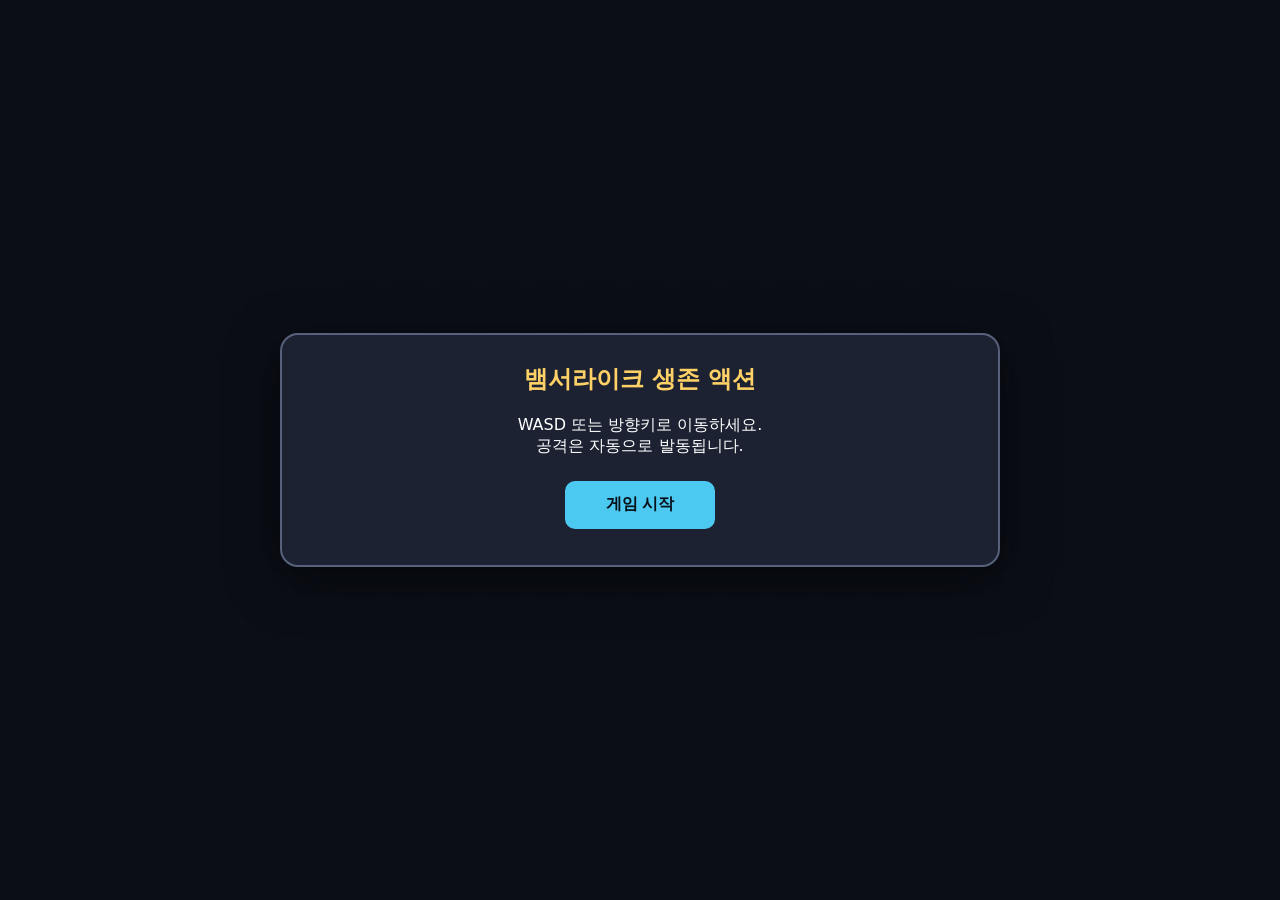
==== index.html @ d4c348c5 "new" ====
<!doctype html>
<html lang="ko">
<head>
  <meta charset="UTF-8">
  <meta name="viewport" content="width=device-width,initial-scale=1,maximum-scale=1,user-scalable=no">
  <title>뱀서라이크 생존 액션</title>
  <style>
    * { box-sizing: border-box; }
    html, body {
      margin: 0;
      overflow: hidden;
      background: #10131c;
      color: white;
      font-family: system-ui, sans-serif;
      touch-action: none;
    }
    #game {
      display: block;
      width: 100vw;
      height: 100vh;
      image-rendering: pixelated;
    }
    .screen {
      position: fixed;
      inset: 0;
      display: grid;
      place-items: center;
      background: rgba(10, 12, 20, .84);
      z-index: 5;
    }
    .panel {
      width: min(92vw, 720px);
      padding: 28px;
      border: 2px solid #58617b;
      border-radius: 18px;
      background: #1c2232;
      text-align: center;
      box-shadow: 0 12px 50px #0008;
    }
    h1 { color: #ffd166; margin-top: 0; }
    button {
      min-width: 150px;
      min-height: 48px;
      margin: 8px;
      border: 0;
      border-radius: 10px;
      background: #4cc9f0;
      color: #071018;
      font-size: 16px;
      font-weight: 700;
      cursor: pointer;
    }
    .cards {
      display: flex;
      gap: 12px;
      justify-content: center;
      flex-wrap: wrap;
    }
    .card {
      flex: 1 1 160px;
      min-height: 130px;
      padding: 16px;
      border: 2px solid #66708d;
      border-radius: 12px;
      background: #293149;
      color: white;
      cursor: pointer;
    }
    .card:hover { border-color: #ffd166; }
    #hud {
      position: fixed;
      inset: 0 0 auto;
      z-index: 2;
      padding: 12px;
      pointer-events: none;
      text-shadow: 1px 2px #000;
    }
    .bar {
      height: 16px;
      max-width: 420px;
      margin: 4px 0;
      overflow: hidden;
      border: 2px solid #111;
      border-radius: 8px;
      background: #33394b;
    }
    .fill { height: 100%; transition: width .1s; }
    #hpFill { background: #ef476f; }
    #xpFill { background: #06d6a0; }
    #pause {
      position: fixed;
      top: 12px;
      right: 12px;
      z-index: 3;
      min-width: 48px;
      width: 48px;
      height: 44px;
      padding: 0;
      pointer-events: auto;
    }
    #joystick {
      position: fixed;
      left: 24px;
      bottom: 24px;
      z-index: 3;
      width: 120px;
      height: 120px;
      border: 2px solid #ffffff55;
      border-radius: 50%;
      background: #ffffff18;
      pointer-events: auto;
    }
    #stick {
      position: absolute;
      left: 35px;
      top: 35px;
      width: 46px;
      height: 46px;
      border-radius: 50%;
      background: #ffffff66;
    }
    .hidden { display: none !important; }
    @media (min-width: 800px) {
      #joystick { display: none; }
    }
  </style>
</head>
<body>
  <canvas id="game"></canvas>

  <div id="hud" class="hidden">
    <div>생존 시간: <b id="time">00:00</b>　레벨: <b id="level">1</b>　처치: <b id="kills">0</b></div>
    <div class="bar"><div id="hpFill" class="fill"></div></div>
    <div class="bar"><div id="xpFill" class="fill"></div></div>
  </div>

  <button id="pause" class="hidden">Ⅱ</button>

  <div id="joystick" class="hidden"><div id="stick"></div></div>

  <section id="menu" class="screen">
    <div class="panel">
      <h1>뱀서라이크 생존 액션</h1>
      <p>WASD 또는 방향키로 이동하세요.<br>공격은 자동으로 발동됩니다.</p>
      <button id="start">게임 시작</button>
    </div>
  </section>

  <section id="levelup" class="screen hidden">
    <div class="panel">
      <h1>레벨 업!</h1>
      <div id="choices" class="cards"></div>
    </div>
  </section>

  <section id="pauseScreen" class="screen hidden">
    <div class="panel">
      <h1>일시정지</h1>
      <button id="resume">계속하기</button>
      <button id="restart">다시 시작</button>
    </div>
  </section>

  <section id="result" class="screen hidden">
    <div class="panel">
      <h1 id="resultTitle">게임 오버</h1>
      <p id="resultText"></p>
      <button id="again">다시 하기</button>
    </div>
  </section>

<script>
const canvas = document.querySelector("#game");
const ctx = canvas.getContext("2d");
const image = new Image();
image.src = "1.png";

let W = 0, H = 0, dpr = 1;
let atlas = null;
let last = 0;
let state = "menu";
let spawnTimer = 0;
let attackTimer = 0;
let bossTimers = new Set();

const keys = new Set();
const enemies = [];
const projectiles = [];
const gems = [];
const effects = [];

const player = {
  x: 0, y: 0, radius: 18,
  hp: 100, maxHp: 100,
  speed: 180, damage: 10,
  attackSpeed: 0.9, pickup: 70,
  level: 1, xp: 0, nextXp: 37,
  invincible: 0
};

const stats = {
  time: 0, kills: 0, bossKills: 0, score: 0
};

const spriteRects = {
  zombie: [86, 48, 136, 132],
  boar: [301, 64, 104, 114],
  skeleton: [496, 48, 96, 128],
  orc: [697, 48, 116, 128],
  minotaur: [188, 298, 132, 116],
  necromancer: [423, 287, 108, 118],
  imugi: [598, 276, 112, 138]
};

const enemyTypes = {
  zombie: { hp: 28, speed: 48, radius: 19, xp: 2, damage: 8 },
  boar: { hp: 45, speed: 82, radius: 20, xp: 3, damage: 12, minTime: 180 },
  skeleton: { hp: 55, speed: 38, radius: 17, xp: 4, damage: 10, minTime: 240 },
  orc: { hp: 100, speed: 34, radius: 25, xp: 8, damage: 18, minTime: 420 },
  minotaur: { hp: 800, speed: 42, radius: 38, xp: 40, damage: 25, boss: true },
  necromancer: { hp: 1800, speed: 28, radius: 42, xp: 80, damage: 30, boss: true },
  imugi: { hp: 3500, speed: 24, radius: 48, xp: 150, damage: 40, boss: true }
};

function resize() {
  dpr = Math.min(devicePixelRatio || 1, 2);
  W = innerWidth;
  H = innerHeight;
  canvas.width = W * dpr;
  canvas.height = H * dpr;
  canvas.style.width = W + "px";
  canvas.style.height = H + "px";
  ctx.setTransform(dpr, 0, 0, dpr, 0, 0);
  if (!player.x) {
    player.x = W / 2;
    player.y = H / 2;
  }
}
addEventListener("resize", resize);
resize();

image.onload = () => {
  atlas = document.createElement("canvas");
  atlas.width = image.naturalWidth;
  atlas.height = image.naturalHeight;
  const a = atlas.getContext("2d");
  a.drawImage(image, 0, 0);
  const pixels = a.getImageData(0, 0, atlas.width, atlas.height);
  for (let i = 0; i < pixels.data.length; i += 4) {
    if (pixels.data[i] > 242 && pixels.data[i + 1] > 242 && pixels.data[i + 2] > 242) {
      pixels.data[i + 3] = 0;
    }
  }
  a.putImageData(pixels, 0, 0);
};

function resetGame() {
  enemies.length = 0;
  projectiles.length = 0;
  gems.length = 0;
  effects.length = 0;
  bossTimers.clear();

  Object.assign(player, {
    x: W / 2, y: H / 2, hp: 100, maxHp: 100,
    speed: 180, damage: 10, attackSpeed: .9,
    pickup: 70, level: 1, xp: 0, nextXp: 37, invincible: 0
  });
  Object.assign(stats, { time: 0, kills: 0, bossKills: 0, score: 0 });
  spawnTimer = 0;
  attackTimer = 0;
}

function startGame() {
  resetGame();
  state = "playing";
  menu.classList.add("hidden");
  result.classList.add("hidden");
  pauseScreen.classList.add("hidden");
  hud.classList.remove("hidden");
  pause.classList.remove("hidden");
  joystick.classList.remove("hidden");
}

function togglePause() {
  if (state === "playing") {
    state = "paused";
    pauseScreen.classList.remove("hidden");
  } else if (state === "paused") {
    state = "playing";
    pauseScreen.classList.add("hidden");
  }
}

function spawnEnemy(type = randomEnemyType()) {
  if (enemies.length >= 250) return;

  const angle = Math.random() * Math.PI * 2;
  const distance = Math.max(W, H) * .65 + 100;
  const data = enemyTypes[type];

  enemies.push({
    type,
    x: player.x + Math.cos(angle) * distance,
    y: player.y + Math.sin(angle) * distance,
    hp: data.hp * Math.pow(1.08, Math.floor(stats.time / 60)),
    maxHp: data.hp * Math.pow(1.08, Math.floor(stats.time / 60)),
    radius: data.radius,
    speed: data.speed * (1 + Math.min(.4, Math.floor(stats.time / 120) * .05)),
    hitTimer: 0,
    boss: data.boss || false
  });
}

function randomEnemyType() {
  const t = stats.time;
  const choices = ["zombie"];
  if (t >= 180) choices.push("boar");
  if (t >= 240) choices.push("skeleton");
  if (t >= 420) choices.push("orc");
  return choices[Math.floor(Math.random() * choices.length)];
}

function spawnBoss(type) {
  if (bossTimers.has(type)) return;
  bossTimers.add(type);
  spawnEnemy(type);
  effects.push({ x: W / 2, y: H / 2, text: `${type} 등장!`, life: 3, max: 3 });
}

function nearestEnemy() {
  let best = null;
  let distance = Infinity;
  for (const e of enemies) {
    const d = Math.hypot(e.x - player.x, e.y - player.y);
    if (d < distance) {
      distance = d;
      best = e;
    }
  }
  return best;
}

function shoot() {
  const target = nearestEnemy();
  if (!target) return;

  const dx = target.x - player.x;
  const dy = target.y - player.y;
  const length = Math.hypot(dx, dy) || 1;

  projectiles.push({
    x: player.x, y: player.y,
    vx: dx / length * 500,
    vy: dy / length * 500,
    radius: 7, damage: player.damage,
    life: .9, pierce: 1
  });
}

function gainXp(value) {
  player.xp += value;
  stats.score += value * 10;

  while (player.xp >= player.nextXp) {
    player.xp -= player.nextXp;
    player.level++;
    player.nextXp = Math.floor(20 + player.level * 15 + Math.pow(player.level, 1.4) * 2);
    showLevelUp();
  }
}

function showLevelUp() {
  if (state === "levelup") return;
  state = "levelup";
  levelup.classList.remove("hidden");

  const upgrades = [
    ["공격력 강화", "공격력 +25%", () => player.damage *= 1.25],
    ["신속", "이동 속도 +15%", () => player.speed *= 1.15],
    ["공격 속도", "공격 주기 -15%", () => player.attackSpeed *= .85],
    ["최대 체력", "최대 체력 +20 및 회복", () => {
      player.maxHp += 20;
      player.hp = player.maxHp;
    }],
    ["자석", "경험치 획득 범위 +40px", () => player.pickup += 40]
  ];

  const selected = [...upgrades].sort(() => Math.random() - .5).slice(0, 3);
  choices.innerHTML = "";

  selected.forEach(([name, description, apply], index) => {
    const card = document.createElement("button");
    card.className = "card";
    card.innerHTML = `<b>${index + 1}. ${name}</b><br><small>${description}</small>`;
    card.onclick = () => {
      apply();
      levelup.classList.add("hidden");
      state = "playing";
    };
    choices.appendChild(card);
  });
}

function update(dt) {
  stats.time += dt;
  player.invincible = Math.max(0, player.invincible - dt);

  const direction = getMovement();
  player.x += direction.x * player.speed * dt;
  player.y += direction.y * player.speed * dt;
  player.x = Math.max(player.radius, Math.min(W - player.radius, player.x));
  player.y = Math.max(player.radius, Math.min(H - player.radius, player.y));

  const interval =
    stats.time < 120 ? 2 :
    stats.time < 300 ? 1.2 :
    stats.time < 600 ? .8 : .5;

  spawnTimer -= dt;
  if (spawnTimer <= 0) {
    spawnEnemy();
    spawnTimer = interval;
  }

  if (stats.time >= 300) spawnBoss("minotaur");
  if (stats.time >= 600) spawnBoss("necromancer");
  if (stats.time >= 900) spawnBoss("imugi");

  attackTimer -= dt;
  if (attackTimer <= 0) {
    shoot();
    attackTimer = player.attackSpeed;
  }

  for (const e of enemies) {
    const dx = player.x - e.x;
    const dy = player.y - e.y;
    const distance = Math.hypot(dx, dy) || 1;
    e.x += dx / distance * e.speed * dt;
    e.y += dy / distance * e.speed * dt;

    if (distance < e.radius + player.radius && player.invincible <= 0) {
      player.hp -= enemyTypes[e.type].damage;
      player.invincible = .7;
      if (player.hp <= 0) endGame(false);
    }
  }

  for (const p of projectiles) {
    p.x += p.vx * dt;
    p.y += p.vy * dt;
    p.life -= dt;

    for (const e of enemies) {
      if (e.hp <= 0) continue;
      if (Math.hypot(p.x - e.x, p.y - e.y) < p.radius + e.radius) {
        e.hp -= p.damage;
        p.pierce--;
        effects.push({ x: e.x, y: e.y, text: Math.round(p.damage), life: .5, max: .5 });
        if (p.pierce < 0) p.life = 0;
        break;
      }
    }
  }

  for (const g of gems) {
    const dx = player.x - g.x;
    const dy = player.y - g.y;
    const distance = Math.hypot(dx, dy) || 1;

    if (distance < player.pickup) {
      g.x += dx / distance * 260 * dt;
      g.y += dy / distance * 260 * dt;
    }
    if (distance < 24) {
      g.collected = true;
      gainXp(g.value);
    }
  }

  for (const e of enemies) {
    if (e.hp <= 0 && !e.dead) {
      e.dead = true;
      stats.kills++;
      if (e.boss) {
        stats.bossKills++;
        if (e.type === "imugi") endGame(true);
      }
      gems.push({ x: e.x, y: e.y, value: enemyTypes[e.type].xp });
    }
  }

  for (const e of enemies) e.hitTimer -= dt;
  for (const p of projectiles) p.life -= 0;
  for (const f of effects) f.life -= dt;

  cleanup();
  updateHud();
}

function cleanup() {
  for (let i = enemies.length - 1; i >= 0; i--) {
    if (enemies[i].dead) enemies.splice(i, 1);
  }
  for (let i = projectiles.length - 1; i >= 0; i--) {
    if (projectiles[i].life <= 0) projectiles.splice(i, 1);
  }
  for (let i = gems.length - 1; i >= 0; i--) {
    if (gems[i].collected) gems.splice(i, 1);
  }
  for (let i = effects.length - 1; i >= 0; i--) {
    if (effects[i].life <= 0) effects.splice(i, 1);
  }
}

function getMovement() {
  let x = 0, y = 0;
  if (keys.has("KeyA") || keys.has("ArrowLeft")) x--;
  if (keys.has("KeyD") || keys.has("ArrowRight")) x++;
  if (keys.has("KeyW") || keys.has("ArrowUp")) y--;
  if (keys.has("KeyS") || keys.has("ArrowDown")) y++;

  x += joystickVector.x;
  y += joystickVector.y;

  const length = Math.hypot(x, y) || 1;
  return { x: x / Math.max(1, length), y: y / Math.max(1, length) };
}

function drawSprite(type, x, y, size) {
  if (!atlas) {
    ctx.fillStyle = "#8ac926";
    ctx.fillRect(x - size / 2, y - size / 2, size, size);
    return;
  }
  const [sx, sy, sw, sh] = spriteRects[type];
  ctx.drawImage(atlas, sx, sy, sw, sh, x - size / 2, y - size / 2, size, size);
}

function render() {
  ctx.fillStyle = "#171b29";
  ctx.fillRect(0, 0, W, H);

  ctx.strokeStyle = "#242b3e";
  ctx.lineWidth = 1;
  for (let x = 0; x < W; x += 48) {
    ctx.beginPath();
    ctx.moveTo(x, 0);
    ctx.lineTo(x, H);
    ctx.stroke();
  }
  for (let y = 0; y < H; y += 48) {
    ctx.beginPath();
    ctx.moveTo(0, y);
    ctx.lineTo(W, y);
    ctx.stroke();
  }

  for (const g of gems) {
    ctx.fillStyle = "#06d6a0";
    ctx.beginPath();
    ctx.moveTo(g.x, g.y - 7);
    ctx.lineTo(g.x + 7, g.y);
    ctx.lineTo(g.x, g.y + 7);
    ctx.lineTo(g.x - 7, g.y);
    ctx.closePath();
    ctx.fill();
  }

  for (const p of projectiles) {
    ctx.fillStyle = "#ffd166";
    ctx.beginPath();
    ctx.arc(p.x, p.y, p.radius, 0, Math.PI * 2);
    ctx.fill();
  }

  for (const e of enemies) {
    drawSprite(e.type, e.x, e.y, e.radius * 2.5);
    if (e.boss || e.hp < e.maxHp) {
      ctx.fillStyle = "#000";
      ctx.fillRect(e.x - 28, e.y - e.radius - 10, 56, 5);
      ctx.fillStyle = "#ef476f";
      ctx.fillRect(e.x - 28, e.y - e.radius - 10, 56 * Math.max(0, e.hp / e.maxHp), 5);
    }
  }

  ctx.fillStyle = player.invincible > 0 ? "#ffffff" : "#4cc9f0";
  ctx.beginPath();
  ctx.arc(player.x, player.y, player.radius, 0, Math.PI * 2);
  ctx.fill();

  ctx.fillStyle = "#fff";
  ctx.font = "bold 14px sans-serif";
  for (const f of effects) {
    ctx.globalAlpha = f.life / f.max;
    ctx.fillText(f.text, f.x, f.y - (1 - f.life / f.max) * 25);
  }
  ctx.globalAlpha = 1;
}

function updateHud() {
  const minutes = Math.floor(stats.time / 60).toString().padStart(2, "0");
  const seconds = Math.floor(stats.time % 60).toString().padStart(2, "0");
  time.textContent = `${minutes}:${seconds}`;
  level.textContent = player.level;
  kills.textContent = stats.kills;
  hpFill.style.width = `${Math.max(0, player.hp / player.maxHp * 100)}%`;
  xpFill.style.width = `${player.xp / player.nextXp * 100}%`;
}

function endGame(won) {
  if (state === "gameover" || state === "victory") return;
  state = won ? "victory" : "gameover";
  hud.classList.add("hidden");
  pause.classList.add("hidden");
  joystick.classList.add("hidden");
  result.classList.remove("hidden");
  resultTitle.textContent = won ? "승리!" : "게임 오버";
  resultText.innerHTML =
    `생존 시간: ${Math.floor(stats.time)}초<br>` +
    `처치 수: ${stats.kills}<br>` +
    `보스 처치: ${stats.bossKills}<br>` +
    `레벨: ${player.level}<br>` +
    `점수: ${stats.score}`;
}

function loop(now) {
  const dt = Math.min((now - last) / 1000 || 0, .05);
  last = now;
  if (state === "playing") update(dt);
  render();
  requestAnimationFrame(loop);
}

const joystickVector = { x: 0, y: 0 };
let joystickId = null;

function moveJoystick(touch) {
  const rect = joystick.getBoundingClientRect();
  const cx = rect.left + rect.width / 2;
  const cy = rect.top + rect.height / 2;
  let x = touch.clientX - cx;
  let y = touch.clientY - cy;
  const distance = Math.hypot(x, y);
  const max = 45;
  if (distance > max) {
    x = x / distance * max;
    y = y / distance * max;
  }
  joystickVector.x = x / max;
  joystickVector.y = y / max;
  stick.style.transform = `translate(${x}px, ${y}px)`;
}

joystick.addEventListener("touchstart", e => {
  e.preventDefault();
  if (joystickId === null) {
    joystickId = e.changedTouches[0].identifier;
    moveJoystick(e.changedTouches[0]);
  }
}, { passive: false });

joystick.addEventListener("touchmove", e => {
  e.preventDefault();
  for (const touch of e.changedTouches) {
    if (touch.identifier === joystickId) moveJoystick(touch);
  }
}, { passive: false });

joystick.addEventListener("touchend", e => {
  e.preventDefault();
  for (const touch of e.changedTouches) {
    if (touch.identifier === joystickId) {
      joystickId = null;
      joystickVector.x = joystickVector.y = 0;
      stick.style.transform = "";
    }
  }
}, { passive: false });

addEventListener("keydown", e => {
  keys.add(e.code);
  if (e.code === "Escape") togglePause();
  if (state === "levelup" && ["Digit1", "Digit2", "Digit3"].includes(e.code)) {
    document.querySelectorAll(".card")[Number(e.code.at(-1)) - 1]?.click();
  }
});
addEventListener("keyup", e => keys.delete(e.code));

start.onclick = startGame;
again.onclick = startGame;
pause.onclick = togglePause;
resume.onclick = togglePause;
restart.onclick = startGame;

requestAnimationFrame(loop);
</script>
</body>
</html>
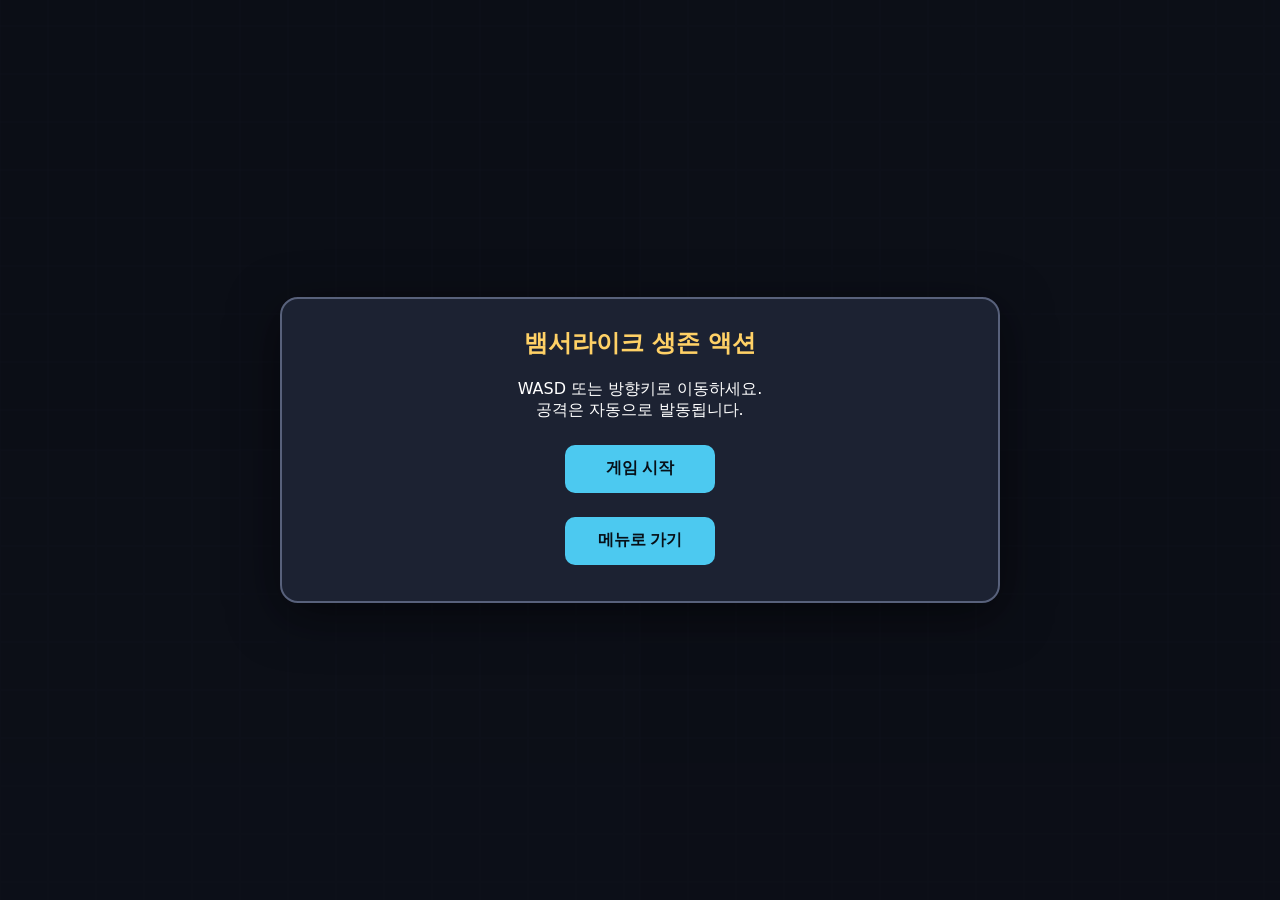
==== commit 48fece92: "new" ====
--- a/index.html
+++ b/index.html
@@ -67,6 +67,52 @@
       cursor: pointer;
     }
     .card:hover { border-color: #ffd166; }
+    .card.level-up-1 { border: 3px solid #35d07f; }
+    .card.level-up-2 { border: 3px solid #3d9bff; }
+    .card.level-up-3 { border: 3px solid #b56cff; }
+    .card.level-up-1:hover { border-color: #35d07f; box-shadow: 0 0 14px #35d07f88; }
+    .card.level-up-2:hover { border-color: #3d9bff; box-shadow: 0 0 14px #3d9bff88; }
+    .card.level-up-3:hover { border-color: #b56cff; box-shadow: 0 0 14px #b56cff88; }
+    .menu-actions { display: flex; flex-direction: column; align-items: center; gap: 8px; }
+    .corridor-screen { display: block; padding: 0; background: #0b0d15; overflow: hidden; }
+    .corridor-header { position: fixed; top: 18px; left: 24px; z-index: 2; text-shadow: 2px 2px #000; }
+    .corridor-header h1 { margin: 0; }
+    .corridor-viewport { width: 100vw; height: 100vh; overflow-x: auto; overflow-y: hidden; }
+    .corridor { position: relative; display: flex; align-items: stretch; gap: 72px; width: 1940px; min-width: 1940px; height: 100%; padding: 118px 36px 72px; background: #151925; }
+    .corridor::before { content: ""; position: absolute; inset: 118px 0 72px; background: repeating-linear-gradient(90deg, transparent 0 118px, #242a3a 119px 121px), linear-gradient(#252b3b 0 8px, transparent 8px calc(100% - 8px), #080a10 calc(100% - 8px)); opacity: .85; pointer-events: none; }
+    .corridor-floor { position: absolute; left: 0; right: 0; bottom: 72px; height: 23%; background: repeating-linear-gradient(90deg, #1c2231 0 116px, #293146 118px 120px); border-top: 3px solid #3e4962; border-bottom: 4px solid #080a10; pointer-events: none; }
+    .corridor-item, .corridor-door, .corridor-return { position: relative; z-index: 1; flex: 0 0 210px; align-self: flex-end; height: 420px; }
+    .corridor-item { display: flex; align-items: center; justify-content: center; height: 420px; border: 2px solid #3a4358; background: linear-gradient(90deg, #111522, #20283a 50%, #10131e); color: #7d879c; }
+    .elevator { width: 150px; height: 300px; border: 5px solid #505a70; background: repeating-linear-gradient(90deg, #171c29 0 14px, #252d40 15px 18px); box-shadow: inset 0 0 25px #000; text-align: center; }
+    .elevator span { display: block; margin-top: 18px; font-size: 13px; color: #aab3c5; }
+    .elevator small { display: block; margin-top: 210px; color: #667087; }
+    .corridor-door { padding: 0; border: 8px solid #536079; border-bottom: 14px solid #39445b; background: #171d2c; color: white; text-align: center; box-shadow: inset 0 0 0 4px #121622, 0 14px 0 #0b0d14; cursor: pointer; }
+    .corridor-door:hover { border-color: #ffd166; transform: translateY(-4px); }
+    .corridor-door strong { display: block; margin-top: 150px; font-size: 24px; color: #ffd166; }
+    .corridor-door small { display: block; margin: 12px 10px; color: #b9c3d9; }
+    .corridor-return { display: flex; align-items: center; justify-content: center; height: 180px; margin-bottom: 115px; }
+    .corridor-return button { background: #ef476f; color: white; }
+    .corridor-info { position: fixed; left: 50%; bottom: 20px; z-index: 3; width: min(88vw, 620px); transform: translateX(-50%); padding: 12px 18px; border: 1px solid #66708d; border-radius: 10px; background: #111625ee; text-align: center; pointer-events: none; }
+    .corridor-info h2 { margin: 0 0 4px; color: #4cc9f0; }
+    .corridor-info p { margin: 4px 0; color: #dce2f2; }
+    .room-screen { display: block; padding: 0; background: #555a5d; overflow: auto; }
+    .room-panel { width: min(94vw, 760px); min-height: 100vh; margin: 0 auto; padding: 28px 18px 86px; text-align: center; }
+    .room-panel h1 { margin: 0 0 20px; color: #fff; text-shadow: 2px 2px #303336; }
+    .room-grid { display: grid; grid-template-columns: repeat(4, minmax(90px, 1fr)); gap: 8px; }
+    .room-card { min-height: 150px; padding: 8px 6px; border: 2px solid #9d7537; border-radius: 2px; background: #858585; color: #fff; box-shadow: inset 0 0 0 1px #c5c5c5; }
+    .room-card-icon { display: grid; place-items: center; width: 52px; height: 52px; margin: 2px auto 7px; border: 2px solid #3a3d40; background: #202b31; color: #ffd166; font-size: 27px; }
+    .room-card h3 { margin: 0 0 5px; font-size: 14px; color: #fff; text-shadow: 1px 1px #333; }
+    .room-card p { min-height: 34px; margin: 0; color: #f1f1f1; font-size: 10px; line-height: 1.3; }
+    .room-bars { display: flex; justify-content: center; gap: 2px; margin-top: 8px; }
+    .room-bars i { display: block; width: 8px; height: 7px; border: 1px solid #282828; background: #4b2e1e; }
+    .room-bars i.active { background: #e4a642; }
+    #backToCorridor { background: #303a51; color: #fff; }
+    @media (max-width: 800px) {
+      .corridor { gap: 36px; width: 1500px; min-width: 1500px; padding-left: 24px; }
+      .corridor-item, .corridor-door { flex-basis: 180px; }
+      .corridor-door strong { font-size: 20px; }
+      .corridor-info { bottom: 8px; }
+    }
     #hud {
       position: fixed;
       inset: 0 0 auto;
@@ -87,6 +133,11 @@
     .fill { height: 100%; transition: width .1s; }
     #hpFill { background: #ef476f; }
     #xpFill { background: #06d6a0; }
+    .loadout { display: flex; flex-direction: column; gap: 4px; margin-top: 6px; max-width: 260px; }
+    .loadout-group { display: flex; flex-wrap: wrap; gap: 4px; }
+    .loadout-label { width: 52px; color: #ffd166; font-size: 12px; }
+    .loadout-slot { padding: 2px 7px; border: 1px solid #66708d; border-radius: 4px; background: #293149; color: #fff; font-size: 12px; }
+    .stat-list { text-align: left; line-height: 1.7; color: #dce2f2; }
     #pause {
       position: fixed;
       top: 12px;
@@ -132,6 +183,10 @@
     <div>생존 시간: <b id="time">00:00</b>　레벨: <b id="level">1</b>　처치: <b id="kills">0</b></div>
     <div class="bar"><div id="hpFill" class="fill"></div></div>
     <div class="bar"><div id="xpFill" class="fill"></div></div>
+    <div class="loadout">
+      <div class="loadout-group"><span class="loadout-label">무기</span><span id="weaponSlots"></span></div>
+      <div class="loadout-group"><span class="loadout-label">패시브</span><span id="passiveSlots"></span></div>
+    </div>
   </div>
 
   <button id="pause" class="hidden">Ⅱ</button>
@@ -142,7 +197,52 @@
     <div class="panel">
       <h1>뱀서라이크 생존 액션</h1>
       <p>WASD 또는 방향키로 이동하세요.<br>공격은 자동으로 발동됩니다.</p>
-      <button id="start">게임 시작</button>
+      <div class="menu-actions">
+        <button id="start">게임 시작</button>
+        <button id="codexButton">메뉴로 가기</button>
+      </div>
+    </div>
+  </section>
+
+  <section id="codex" class="screen corridor-screen hidden">
+    <div class="corridor-header">
+      <h1>관리동</h1>
+      <span>왼쪽에서 시작해 필요한 방을 확인하세요.</span>
+    </div>
+    <div class="corridor-viewport" id="corridorViewport">
+      <div class="corridor">
+        <div class="corridor-floor"></div>
+        <div class="corridor-item" title="상호작용할 수 없습니다.">
+          <div class="elevator"><span>엘리베이터</span><small>운행하지 않음</small></div>
+        </div>
+        <button class="corridor-door" data-room="character">
+          <strong>캐릭터</strong><small>플레이할 캐릭터 정보</small>
+        </button>
+        <button class="corridor-door" data-room="weapon">
+          <strong>무기</strong><small>자동 공격 무기 도감</small>
+        </button>
+        <button class="corridor-door" data-room="passive">
+          <strong>패시브</strong><small>성장 능력 도감</small>
+        </button>
+        <button class="corridor-door" data-room="map">
+          <strong>맵 선택</strong><small>전투 지역 선택</small>
+        </button>
+        <div class="corridor-return">
+          <button id="closeCodex">돌아가기</button>
+        </div>
+      </div>
+    </div>
+    <div id="codexContent" class="corridor-info">
+      <h2>복도 입구</h2>
+      <p>왼쪽에는 작동하지 않는 엘리베이터만 있습니다. 문을 선택해 내용을 확인하세요.</p>
+    </div>
+  </section>
+
+  <section id="roomScreen" class="screen room-screen hidden">
+    <div class="room-panel">
+      <h1 id="roomTitle">무기</h1>
+      <div id="roomGrid" class="room-grid"></div>
+      <button id="backToCorridor">복도로 돌아가기</button>
     </div>
   </section>
 
@@ -156,6 +256,7 @@
   <section id="pauseScreen" class="screen hidden">
     <div class="panel">
       <h1>일시정지</h1>
+      <div id="pauseStats" class="stat-list"></div>
       <button id="resume">계속하기</button>
       <button id="restart">다시 시작</button>
     </div>
@@ -182,6 +283,8 @@
 let spawnTimer = 0;
 let attackTimer = 0;
 let bossTimers = new Set();
+const map = { width: 1600, height: 1000 };
+const camera = { x: 0, y: 0 };
 
 const keys = new Set();
 const enemies = [];
@@ -192,9 +295,10 @@
 const player = {
   x: 0, y: 0, radius: 18,
   hp: 100, maxHp: 100,
-  speed: 180, damage: 10,
+  speed: 210, damage: 10,
   attackSpeed: 0.9, pickup: 70,
-  level: 1, xp: 0, nextXp: 37,
+  weapons: [], passives: [],
+  level: 1, xp: 0, nextXp: 12,
   invincible: 0
 };
 
@@ -213,14 +317,56 @@
 };
 
 const enemyTypes = {
-  zombie: { hp: 28, speed: 48, radius: 19, xp: 2, damage: 8 },
-  boar: { hp: 45, speed: 82, radius: 20, xp: 3, damage: 12, minTime: 180 },
-  skeleton: { hp: 55, speed: 38, radius: 17, xp: 4, damage: 10, minTime: 240 },
-  orc: { hp: 100, speed: 34, radius: 25, xp: 8, damage: 18, minTime: 420 },
+  zombie: { hp: 28, speed: 68, radius: 19, xp: 2, damage: 8 },
+  boar: { hp: 45, speed: 104, radius: 20, xp: 3, damage: 12, minTime: 180 },
+  skeleton: { hp: 55, speed: 52, radius: 17, xp: 4, damage: 10, minTime: 240 },
+  orc: { hp: 100, speed: 44, radius: 25, xp: 8, damage: 18, minTime: 420 },
   minotaur: { hp: 800, speed: 42, radius: 38, xp: 40, damage: 25, boss: true },
   necromancer: { hp: 1800, speed: 28, radius: 42, xp: 80, damage: 30, boss: true },
   imugi: { hp: 3500, speed: 24, radius: 48, xp: 150, damage: 40, boss: true }
 };
+
+const characterCatalog = [
+  {
+    name: "생존자",
+    description: "균형 잡힌 기본 캐릭터. 모든 무기를 안정적으로 사용할 수 있다.",
+    stats: "체력 100 · 이동 속도 210 · 행운 0%"
+  }
+];
+
+const weaponCatalog = [
+  {
+    id: "magicBullet",
+    name: "마법 탄환",
+    description: "시야에 들어온 가장 가까운 적을 자동 조준해 탄환을 발사한다.",
+    stats: "피해 10 · 공격 주기 0.9초 · 사거리 400px"
+  },
+  {
+    id: "spinningShuriken",
+    name: "회전 수리검",
+    description: "플레이어 주변을 회전하며 가까이 접근한 적을 공격한다.",
+    stats: "피해 6 · 반경 70px · 회전 속도 180도/초"
+  },
+  {
+    id: "lightning",
+    name: "번개",
+    description: "시야에 들어온 적 하나를 번개로 즉시 공격한다.",
+    stats: "피해 18 · 공격 주기 2초 · 화면 안의 적 대상"
+  }
+];
+
+const passiveCatalog = [
+  { id: "power", name: "공격력 강화", description: "레벨마다 공격력 +12.5%." },
+  { id: "speed", name: "신속", description: "Lv.1 기준 이동 속도 +7.5%. 레벨이 높을수록 증가폭 감소." },
+  { id: "cooldown", name: "집중", description: "Lv.1 기준 공격 주기 -7.5%. 레벨이 높을수록 감소폭 감소." },
+  { id: "vitality", name: "활력", description: "레벨마다 최대 체력 +10." },
+  { id: "magnet", name: "자석", description: "Lv.1 기준 경험치 획득 범위 +20px. 레벨이 높을수록 증가폭 감소." }
+];
+
+const mapCatalog = [
+  { name: "폐허 지대", description: "기본 맵. 넓은 공간에서 적 무리를 상대한다.", stats: "난이도 보통 · 보스 5분/10분/15분" },
+  { name: "얼어붙은 통로", description: "차가운 바닥이 이어진 다음 지역. 이후 업데이트 예정.", stats: "잠김 · 추가 맵 준비 중" }
+];
 
 function resize() {
   dpr = Math.min(devicePixelRatio || 1, 2);
@@ -263,18 +409,142 @@
 
   Object.assign(player, {
     x: W / 2, y: H / 2, hp: 100, maxHp: 100,
-    speed: 180, damage: 10, attackSpeed: .9,
-    pickup: 70, level: 1, xp: 0, nextXp: 37, invincible: 0
+    speed: 210, damage: 10, attackSpeed: .9,
+    pickup: 70, weapons: [{ id: "magicBullet", level: 1 }], passives: [],
+    level: 1, xp: 0, nextXp: 12, invincible: 0
   });
+  camera.x = player.x;
+  camera.y = player.y;
   Object.assign(stats, { time: 0, kills: 0, bossKills: 0, score: 0 });
   spawnTimer = 0;
   attackTimer = 0;
+
+  for (let i = 0; i < 8; i++) spawnEnemy();
+}
+
+function findWeapon(id) {
+  return player.weapons.find(weapon => weapon.id === id);
+}
+
+function findPassive(id) {
+  return player.passives.find(passive => passive.id === id);
+}
+
+function diminishingEffect(originalEffect, level) {
+  if (level <= 0) return 0;
+  const firstLevelEffect = originalEffect * .5;
+  const growthRatio = 5 / 7;
+  return firstLevelEffect * (1 - Math.pow(growthRatio, level)) / (1 - growthRatio);
+}
+
+function linearNerfedEffect(originalEffect, level) {
+  return originalEffect * .5 * level;
+}
+
+function recalculatePassives() {
+  const hpRatio = player.maxHp > 0 ? player.hp / player.maxHp : 1;
+  const powerBonus = linearNerfedEffect(.25, findPassive("power")?.level || 0);
+  const speedBonus = diminishingEffect(.15, findPassive("speed")?.level || 0);
+  const cooldownBonus = diminishingEffect(.15, findPassive("cooldown")?.level || 0);
+  const vitalityBonus = linearNerfedEffect(20, findPassive("vitality")?.level || 0);
+  const pickupBonus = diminishingEffect(40, findPassive("magnet")?.level || 0);
+
+  player.damage = 10 * (1 + powerBonus);
+  player.speed = 210 * (1 + speedBonus);
+  player.attackSpeed = .9 * (1 - cooldownBonus);
+  player.maxHp = 100 + vitalityBonus;
+  player.pickup = 70 + pickupBonus;
+  player.hp = Math.min(player.maxHp, player.maxHp * hpRatio);
+}
+
+function addWeapon(id, levels = 1) {
+  const weapon = findWeapon(id);
+  if (weapon) {
+    weapon.level += levels;
+  } else if (player.weapons.length < 2) {
+    player.weapons.push({ id, level: levels });
+  }
+}
+
+function addPassive(id, levels = 1) {
+  const passive = findPassive(id);
+  if (passive) {
+    passive.level += levels;
+  } else if (player.passives.length < 3) {
+    player.passives.push({ id, level: levels });
+  }
+  recalculatePassives();
+}
+
+function getUpgradeAmount() {
+  const roll = Math.random();
+  if (roll < 0.08) return 3;
+  if (roll < 0.28) return 2;
+  return 1;
+}
+
+function showRoom(room) {
+  const catalogs = {
+    character: {
+      title: "캐릭터실",
+      items: characterCatalog.map(item => ({ name: item.name, description: item.description, icon: "♟", rank: 3 }))
+    },
+    weapon: {
+      title: "무기실",
+      items: weaponCatalog.map((item, index) => ({ name: item.name, description: item.description, icon: ["✦", "◈", "ϟ"][index], rank: index + 2 }))
+    },
+    passive: {
+      title: "패시브실",
+      items: passiveCatalog.map((item, index) => ({ name: item.name, description: item.description, icon: ["⚔", "➤", "◉", "♥", "✥"][index], rank: 2 }))
+    },
+    map: {
+      title: "맵 선택실",
+      items: mapCatalog.map((item, index) => ({ name: item.name, description: item.description, icon: index === 0 ? "▦" : "?", rank: index === 0 ? 4 : 1 }))
+    }
+  };
+  const selected = catalogs[room];
+  if (!selected) return;
+  roomTitle.textContent = selected.title;
+  roomGrid.innerHTML = selected.items.map(item => {
+    const bars = Array.from({ length: 5 }, (_, index) =>
+      `<i class="${index < item.rank ? "active" : ""}"></i>`
+    ).join("");
+    return `<article class="room-card">
+      <div class="room-card-icon">${item.icon}</div>
+      <h3>${item.name}</h3>
+      <p>${item.description}</p>
+      <div class="room-bars" aria-label="등급 ${item.rank}/5">${bars}</div>
+    </article>`;
+  }).join("");
+  codex.classList.add("hidden");
+  roomScreen.classList.remove("hidden");
+}
+
+function openCodex() {
+  corridorViewport.scrollLeft = 0;
+  codexContent.innerHTML = "<h2>복도 입구</h2><p>왼쪽에는 작동하지 않는 엘리베이터만 있습니다. 문을 선택해 내용을 확인하세요.</p>";
+  roomScreen.classList.add("hidden");
+  menu.classList.add("hidden");
+  codex.classList.remove("hidden");
+}
+
+function closeCodexView() {
+  roomScreen.classList.add("hidden");
+  codex.classList.add("hidden");
+  menu.classList.remove("hidden");
+}
+
+function closeRoomView() {
+  roomScreen.classList.add("hidden");
+  codex.classList.remove("hidden");
 }
 
 function startGame() {
   resetGame();
   state = "playing";
   menu.classList.add("hidden");
+  codex.classList.add("hidden");
+  roomScreen.classList.add("hidden");
   result.classList.add("hidden");
   pauseScreen.classList.add("hidden");
   hud.classList.remove("hidden");
@@ -285,6 +555,7 @@
 function togglePause() {
   if (state === "playing") {
     state = "paused";
+    updatePauseStats();
     pauseScreen.classList.remove("hidden");
   } else if (state === "paused") {
     state = "playing";
@@ -325,13 +596,27 @@
   if (bossTimers.has(type)) return;
   bossTimers.add(type);
   spawnEnemy(type);
-  effects.push({ x: W / 2, y: H / 2, text: `${type} 등장!`, life: 3, max: 3 });
+  effects.push({ x: player.x, y: player.y - 80, text: `${type} 등장!`, life: 3, max: 3 });
+}
+
+function screenPosition(entity) {
+  return {
+    x: entity.x - camera.x + W / 2,
+    y: entity.y - camera.y + H / 2
+  };
+}
+
+function isVisible(entity, margin = 0) {
+  const position = screenPosition(entity);
+  return position.x >= -margin && position.x <= W + margin &&
+    position.y >= -margin && position.y <= H + margin;
 }
 
 function nearestEnemy() {
   let best = null;
   let distance = Infinity;
   for (const e of enemies) {
+    if (e.hp <= 0 || !isVisible(e, e.radius)) continue;
     const d = Math.hypot(e.x - player.x, e.y - player.y);
     if (d < distance) {
       distance = d;
@@ -345,17 +630,28 @@
   const target = nearestEnemy();
   if (!target) return;
 
-  const dx = target.x - player.x;
-  const dy = target.y - player.y;
-  const length = Math.hypot(dx, dy) || 1;
-
-  projectiles.push({
-    x: player.x, y: player.y,
-    vx: dx / length * 500,
-    vy: dy / length * 500,
-    radius: 7, damage: player.damage,
-    life: .9, pierce: 1
-  });
+  for (const weapon of player.weapons) {
+    const dx = target.x - player.x;
+    const dy = target.y - player.y;
+    const length = Math.hypot(dx, dy) || 1;
+    const weaponDamage = weapon.id === "lightning" ? 18 :
+      weapon.id === "spinningShuriken" ? 6 : player.damage;
+
+    if (weapon.id === "lightning") {
+      target.hp -= weaponDamage * weapon.level;
+      effects.push({ x: target.x, y: target.y, text: "번개!", life: .5, max: .5 });
+      continue;
+    }
+
+    projectiles.push({
+      x: player.x, y: player.y,
+      vx: dx / length * (weapon.id === "spinningShuriken" ? 380 : 500),
+      vy: dy / length * (weapon.id === "spinningShuriken" ? 380 : 500),
+      radius: weapon.id === "spinningShuriken" ? 9 : 7,
+      damage: weaponDamage * weapon.level,
+      life: .9, pierce: weapon.id === "spinningShuriken" ? 2 : 1
+    });
+  }
 }
 
 function gainXp(value) {
@@ -365,7 +661,7 @@
   while (player.xp >= player.nextXp) {
     player.xp -= player.nextXp;
     player.level++;
-    player.nextXp = Math.floor(20 + player.level * 15 + Math.pow(player.level, 1.4) * 2);
+    player.nextXp = Math.floor((20 + player.level * 15 + Math.pow(player.level, 1.4) * 2) / 3);
     showLevelUp();
   }
 }
@@ -375,28 +671,42 @@
   state = "levelup";
   levelup.classList.remove("hidden");
 
-  const upgrades = [
-    ["공격력 강화", "공격력 +25%", () => player.damage *= 1.25],
-    ["신속", "이동 속도 +15%", () => player.speed *= 1.15],
-    ["공격 속도", "공격 주기 -15%", () => player.attackSpeed *= .85],
-    ["최대 체력", "최대 체력 +20 및 회복", () => {
-      player.maxHp += 20;
-      player.hp = player.maxHp;
-    }],
-    ["자석", "경험치 획득 범위 +40px", () => player.pickup += 40]
-  ];
-
-  const selected = [...upgrades].sort(() => Math.random() - .5).slice(0, 3);
+  const weaponChoices = weaponCatalog
+    .filter(weapon => findWeapon(weapon.id) || player.weapons.length < 2)
+    .map(weapon => ({
+      type: "weapon",
+      id: weapon.id,
+      name: weapon.name,
+      description: weapon.description,
+      level: findWeapon(weapon.id)?.level || 0,
+      apply: amount => addWeapon(weapon.id, amount)
+    }));
+  const passiveChoices = passiveCatalog
+    .filter(passive => findPassive(passive.id) || player.passives.length < 3)
+    .map(passive => ({
+      type: "passive",
+      id: passive.id,
+      name: passive.name,
+      description: passive.description,
+      level: findPassive(passive.id)?.level || 0,
+      apply: amount => addPassive(passive.id, amount)
+    }));
+  const selected = [...weaponChoices, ...passiveChoices]
+    .sort(() => Math.random() - .5)
+    .slice(0, 3);
   choices.innerHTML = "";
 
-  selected.forEach(([name, description, apply], index) => {
+  selected.forEach((choice, index) => {
     const card = document.createElement("button");
-    card.className = "card";
-    card.innerHTML = `<b>${index + 1}. ${name}</b><br><small>${description}</small>`;
+    const upgradeAmount = getUpgradeAmount();
+    card.className = `card level-up-${upgradeAmount}`;
+    const finalLevel = choice.level + upgradeAmount;
+    card.innerHTML = `<b>${index + 1}. ${choice.name}</b><br><small>${choice.type === "weapon" ? "무기" : "패시브"} · Lv.${choice.level} → Lv.${finalLevel}<br>+${upgradeAmount} 레벨<br>${choice.description}</small>`;
     card.onclick = () => {
-      apply();
+      choice.apply(upgradeAmount);
       levelup.classList.add("hidden");
       state = "playing";
+      updateHud();
     };
     choices.appendChild(card);
   });
@@ -409,13 +719,13 @@
   const direction = getMovement();
   player.x += direction.x * player.speed * dt;
   player.y += direction.y * player.speed * dt;
-  player.x = Math.max(player.radius, Math.min(W - player.radius, player.x));
-  player.y = Math.max(player.radius, Math.min(H - player.radius, player.y));
+  camera.x = player.x;
+  camera.y = player.y;
 
   const interval =
-    stats.time < 120 ? 2 :
-    stats.time < 300 ? 1.2 :
-    stats.time < 600 ? .8 : .5;
+    stats.time < 120 ? 1.5 :
+    stats.time < 300 ? 1 :
+    stats.time < 600 ? .7 : .45;
 
   spawnTimer -= dt;
   if (spawnTimer <= 0) {
@@ -538,63 +848,94 @@
   ctx.drawImage(atlas, sx, sy, sw, sh, x - size / 2, y - size / 2, size, size);
 }
 
+function drawMap() {
+  const left = Math.floor((camera.x - W / 2) / map.width) - 1;
+  const right = Math.ceil((camera.x + W / 2) / map.width) + 1;
+  const top = Math.floor((camera.y - H / 2) / map.height) - 1;
+  const bottom = Math.ceil((camera.y + H / 2) / map.height) + 1;
+
+  for (let tileY = top; tileY <= bottom; tileY++) {
+    for (let tileX = left; tileX <= right; tileX++) {
+      const originX = tileX * map.width - camera.x + W / 2;
+      const originY = tileY * map.height - camera.y + H / 2;
+      ctx.fillStyle = (tileX + tileY) % 2 === 0 ? "#171b29" : "#1a2030";
+      ctx.fillRect(originX, originY, map.width, map.height);
+
+      ctx.strokeStyle = "#242b3e";
+      ctx.lineWidth = 1;
+      for (let x = 0; x <= map.width; x += 48) {
+        ctx.beginPath();
+        ctx.moveTo(originX + x, originY);
+        ctx.lineTo(originX + x, originY + map.height);
+        ctx.stroke();
+      }
+      for (let y = 0; y <= map.height; y += 48) {
+        ctx.beginPath();
+        ctx.moveTo(originX, originY + y);
+        ctx.lineTo(originX + map.width, originY + y);
+        ctx.stroke();
+      }
+
+      ctx.fillStyle = "#293149";
+      ctx.fillRect(originX + 680, originY + 420, 240, 80);
+      ctx.fillStyle = "#303a51";
+      ctx.fillRect(originX + 740, originY + 180, 120, 70);
+      ctx.strokeStyle = "#58617b";
+      ctx.strokeRect(originX + 680, originY + 420, 240, 80);
+      ctx.strokeRect(originX + 740, originY + 180, 120, 70);
+    }
+  }
+}
+
 function render() {
-  ctx.fillStyle = "#171b29";
-  ctx.fillRect(0, 0, W, H);
-
-  ctx.strokeStyle = "#242b3e";
-  ctx.lineWidth = 1;
-  for (let x = 0; x < W; x += 48) {
-    ctx.beginPath();
-    ctx.moveTo(x, 0);
-    ctx.lineTo(x, H);
-    ctx.stroke();
-  }
-  for (let y = 0; y < H; y += 48) {
-    ctx.beginPath();
-    ctx.moveTo(0, y);
-    ctx.lineTo(W, y);
-    ctx.stroke();
-  }
+  drawMap();
 
   for (const g of gems) {
+    if (!isVisible(g, 20)) continue;
+    const position = screenPosition(g);
     ctx.fillStyle = "#06d6a0";
     ctx.beginPath();
-    ctx.moveTo(g.x, g.y - 7);
-    ctx.lineTo(g.x + 7, g.y);
-    ctx.lineTo(g.x, g.y + 7);
-    ctx.lineTo(g.x - 7, g.y);
+    ctx.moveTo(position.x, position.y - 7);
+    ctx.lineTo(position.x + 7, position.y);
+    ctx.lineTo(position.x, position.y + 7);
+    ctx.lineTo(position.x - 7, position.y);
     ctx.closePath();
     ctx.fill();
   }
 
   for (const p of projectiles) {
+    if (!isVisible(p, 20)) continue;
+    const position = screenPosition(p);
     ctx.fillStyle = "#ffd166";
     ctx.beginPath();
-    ctx.arc(p.x, p.y, p.radius, 0, Math.PI * 2);
+    ctx.arc(position.x, position.y, p.radius, 0, Math.PI * 2);
     ctx.fill();
   }
 
   for (const e of enemies) {
-    drawSprite(e.type, e.x, e.y, e.radius * 2.5);
+    if (!isVisible(e, e.radius + 30)) continue;
+    const position = screenPosition(e);
+    drawSprite(e.type, position.x, position.y, e.radius * 2.5);
     if (e.boss || e.hp < e.maxHp) {
       ctx.fillStyle = "#000";
-      ctx.fillRect(e.x - 28, e.y - e.radius - 10, 56, 5);
+      ctx.fillRect(position.x - 28, position.y - e.radius - 10, 56, 5);
       ctx.fillStyle = "#ef476f";
-      ctx.fillRect(e.x - 28, e.y - e.radius - 10, 56 * Math.max(0, e.hp / e.maxHp), 5);
+      ctx.fillRect(position.x - 28, position.y - e.radius - 10, 56 * Math.max(0, e.hp / e.maxHp), 5);
     }
   }
 
   ctx.fillStyle = player.invincible > 0 ? "#ffffff" : "#4cc9f0";
   ctx.beginPath();
-  ctx.arc(player.x, player.y, player.radius, 0, Math.PI * 2);
+  ctx.arc(W / 2, H / 2, player.radius, 0, Math.PI * 2);
   ctx.fill();
 
   ctx.fillStyle = "#fff";
   ctx.font = "bold 14px sans-serif";
   for (const f of effects) {
+    if (!isVisible(f, 40)) continue;
+    const position = screenPosition(f);
     ctx.globalAlpha = f.life / f.max;
-    ctx.fillText(f.text, f.x, f.y - (1 - f.life / f.max) * 25);
+    ctx.fillText(f.text, position.x, position.y - (1 - f.life / f.max) * 25);
   }
   ctx.globalAlpha = 1;
 }
@@ -607,6 +948,35 @@
   kills.textContent = stats.kills;
   hpFill.style.width = `${Math.max(0, player.hp / player.maxHp * 100)}%`;
   xpFill.style.width = `${player.xp / player.nextXp * 100}%`;
+  weaponSlots.innerHTML = player.weapons.map(weapon => {
+    const data = weaponCatalog.find(item => item.id === weapon.id);
+    return `<span class="loadout-slot">${data.name} Lv.${weapon.level}</span>`;
+  }).join("") || "<span class=\"loadout-slot\">없음</span>";
+  passiveSlots.innerHTML = player.passives.map(passive => {
+    const data = passiveCatalog.find(item => item.id === passive.id);
+    return `<span class="loadout-slot">${data.name} Lv.${passive.level}</span>`;
+  }).join("") || "<span class=\"loadout-slot\">없음</span>";
+}
+
+function updatePauseStats() {
+  const weapons = player.weapons.map(weapon => {
+    const data = weaponCatalog.find(item => item.id === weapon.id);
+    return `${data.name} Lv.${weapon.level}`;
+  }).join(", ") || "없음";
+  const passives = player.passives.map(passive => {
+    const data = passiveCatalog.find(item => item.id === passive.id);
+    return `${data.name} Lv.${passive.level}`;
+  }).join(", ") || "없음";
+  pauseStats.innerHTML = `
+    <b>현재 능력치</b><br>
+    체력: ${Math.ceil(player.hp)} / ${player.maxHp}<br>
+    이동 속도: ${Math.round(player.speed)}<br>
+    공격력: ${Math.round(player.damage)}<br>
+    공격 주기: ${player.attackSpeed.toFixed(2)}초<br>
+    경험치 획득 범위: ${Math.round(player.pickup)}<br>
+    <br><b>장착 무기 (${player.weapons.length}/2)</b><br>${weapons}<br>
+    <b>장착 패시브 (${player.passives.length}/3)</b><br>${passives}
+  `;
 }
 
 function endGame(won) {
@@ -689,6 +1059,12 @@
 addEventListener("keyup", e => keys.delete(e.code));
 
 start.onclick = startGame;
+codexButton.onclick = openCodex;
+closeCodex.onclick = closeCodexView;
+backToCorridor.onclick = closeRoomView;
+document.querySelectorAll(".corridor-door").forEach(door => {
+  door.onclick = () => showRoom(door.dataset.room);
+});
 again.onclick = startGame;
 pause.onclick = togglePause;
 resume.onclick = togglePause;
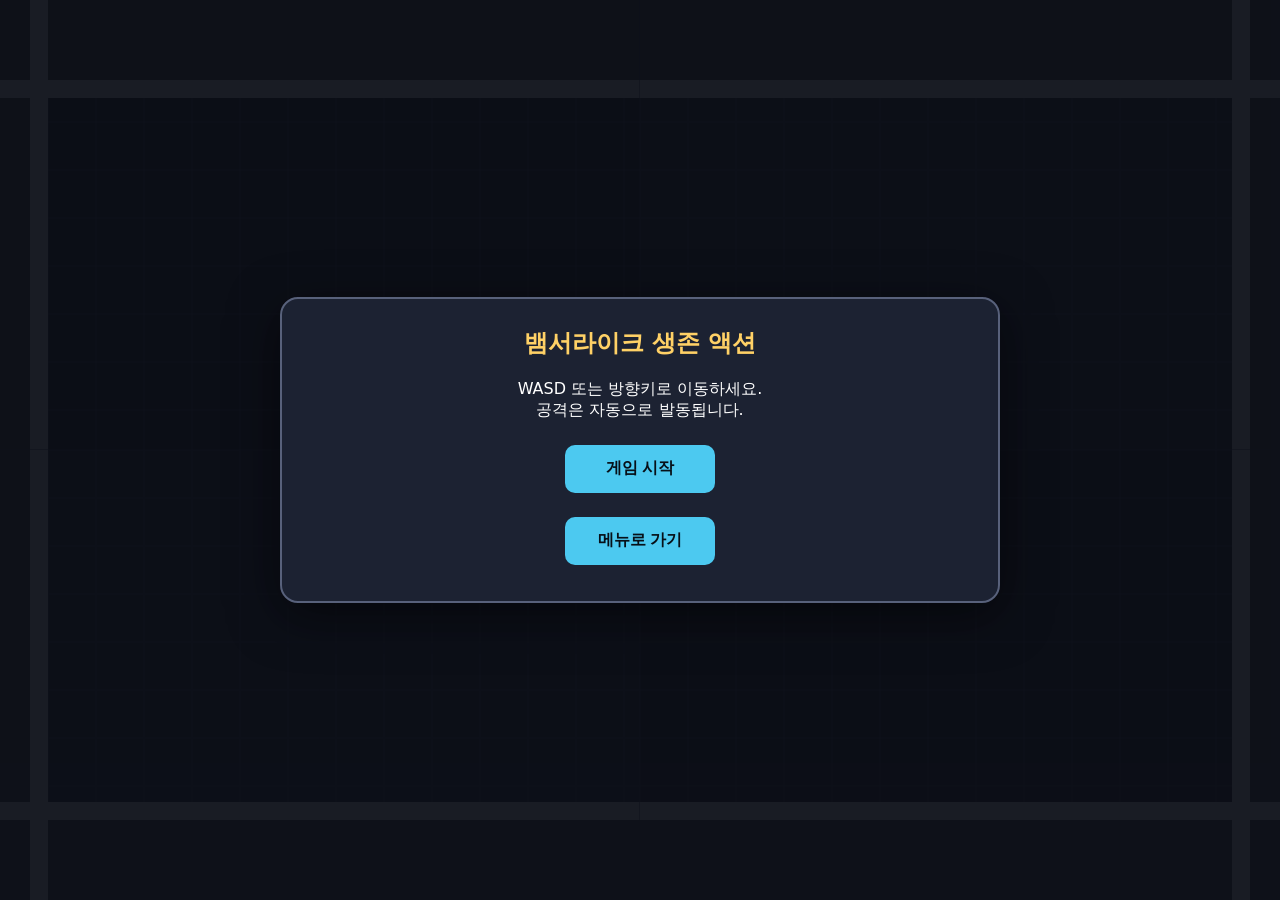
==== commit a14c7198: "new" ====
--- a/index.html
+++ b/index.html
@@ -66,6 +66,8 @@
       color: white;
       cursor: pointer;
     }
+    .map-choice { min-width: 190px; min-height: 150px; border: 2px solid #66708d; border-radius: 8px; background: #293149; color: #fff; cursor: pointer; }
+    .map-choice.selected { border-color: #ffd166; box-shadow: inset 0 0 0 2px #ffd16655; }
     .card:hover { border-color: #ffd166; }
     .card.level-up-1 { border: 3px solid #35d07f; }
     .card.level-up-2 { border: 3px solid #3d9bff; }
@@ -101,6 +103,8 @@
     .room-grid { display: grid; grid-template-columns: repeat(4, minmax(90px, 1fr)); gap: 8px; }
     .room-card { min-height: 150px; padding: 8px 6px; border: 2px solid #9d7537; border-radius: 2px; background: #858585; color: #fff; box-shadow: inset 0 0 0 1px #c5c5c5; }
     .room-card-icon { display: grid; place-items: center; width: 52px; height: 52px; margin: 2px auto 7px; border: 2px solid #3a3d40; background: #202b31; color: #ffd166; font-size: 27px; }
+    .room-card-icon.book { border: 2px solid #161923; border-radius: 3px 6px 6px 3px; background: var(--book-color); color: #fff4cf; font-family: Georgia, serif; font-weight: 700; text-shadow: 1px 1px #0008; box-shadow: inset 5px 0 #0004, 2px 2px #0008; }
+    .room-card-icon.weapon { border: 2px solid #18202c; border-radius: 50%; background: radial-gradient(circle at 35% 30%, #fff4b0 0 8%, var(--weapon-color) 10% 62%, #111827 64%); color: #fff4b0; font-weight: 700; text-shadow: 1px 1px #0008; box-shadow: 0 2px 4px #0009; }
     .room-card h3 { margin: 0 0 5px; font-size: 14px; color: #fff; text-shadow: 1px 1px #333; }
     .room-card p { min-height: 34px; margin: 0; color: #f1f1f1; font-size: 10px; line-height: 1.3; }
     .room-bars { display: flex; justify-content: center; gap: 2px; margin-top: 8px; }
@@ -113,6 +117,13 @@
       .corridor-door strong { font-size: 20px; }
       .corridor-info { bottom: 8px; }
     }
+    @media (max-width: 600px) {
+      .levelup-panel { grid-template-columns: 1fr; gap: 12px; padding: 18px; }
+      .upgrade-preview { min-height: 132px; }
+      .upgrade-preview .choice-book { width: 58px; height: 68px; margin-bottom: 7px; font-size: 30px; }
+      .upgrade-preview h2 { font-size: 15px; }
+      .upgrade-preview p { font-size: 11px; }
+    }
     #hud {
       position: fixed;
       inset: 0 0 auto;
@@ -121,6 +132,7 @@
       pointer-events: none;
       text-shadow: 1px 2px #000;
     }
+    #bossTimerHud { margin-top: 4px; color: #ff7b7b; font-weight: 700; }
     .bar {
       height: 16px;
       max-width: 420px;
@@ -133,10 +145,29 @@
     .fill { height: 100%; transition: width .1s; }
     #hpFill { background: #ef476f; }
     #xpFill { background: #06d6a0; }
-    .loadout { display: flex; flex-direction: column; gap: 4px; margin-top: 6px; max-width: 260px; }
-    .loadout-group { display: flex; flex-wrap: wrap; gap: 4px; }
-    .loadout-label { width: 52px; color: #ffd166; font-size: 12px; }
-    .loadout-slot { padding: 2px 7px; border: 1px solid #66708d; border-radius: 4px; background: #293149; color: #fff; font-size: 12px; }
+    .loadout { display: flex; flex-direction: column; gap: 8px; margin-top: 8px; width: 184px; }
+    .loadout-group { display: flex; flex-direction: column; gap: 3px; }
+    .loadout-label { color: #ffd166; font-size: 11px; font-weight: 700; }
+    .slot-grid { display: grid; grid-template-columns: repeat(3, 54px); gap: 4px; }
+    .inventory-slot { position: relative; display: grid; place-items: center; width: 54px; height: 60px; padding: 3px; border: 1px solid #66708d; background: #171c29dd; color: #fff; text-align: center; }
+    .inventory-slot.empty { border-style: dashed; color: #66708d; font-size: 19px; }
+    .inventory-slot.filled { border-color: var(--book-color); box-shadow: inset 0 0 0 1px #0008; }
+    .slot-book, .choice-book { display: grid; place-items: center; border: 2px solid #161923; border-radius: 3px 5px 5px 3px; background: var(--book-color); color: #fff4cf; font-family: Georgia, serif; font-weight: 700; text-shadow: 1px 1px #0008; box-shadow: inset 4px 0 #0004, 2px 2px #0008; }
+    .slot-book { width: 32px; height: 32px; font-size: 18px; }
+    .slot-weapon, .choice-weapon { display: grid; place-items: center; border: 2px solid #18202c; border-radius: 50%; background: radial-gradient(circle at 35% 30%, #fff4b0 0 8%, var(--weapon-color) 10% 62%, #111827 64%); color: #fff4b0; font-weight: 700; text-shadow: 1px 1px #0008; box-shadow: 0 2px 4px #0009; }
+    .slot-weapon { width: 32px; height: 32px; font-size: 18px; }
+    .inventory-slot small { max-width: 50px; overflow: hidden; text-overflow: ellipsis; white-space: nowrap; font-size: 8px; }
+    .inventory-slot b { position: absolute; right: 2px; bottom: 1px; color: #ffd166; font-size: 9px; }
+    .levelup-panel { display: grid; grid-template-columns: 180px minmax(0, 1fr); gap: 22px; align-items: center; text-align: left; }
+    .upgrade-preview { display: grid; place-items: center; min-height: 230px; padding: 14px; border: 2px solid #66708d; background: #151a28; text-align: center; }
+    .upgrade-preview .choice-book { width: 82px; height: 96px; margin: 0 auto 12px; font-size: 42px; }
+    .upgrade-preview h2 { margin: 0 0 5px; color: #ffd166; font-size: 17px; }
+    .upgrade-preview p { margin: 0; color: #dce2f2; font-size: 12px; line-height: 1.4; }
+    .upgrade-options h1 { margin-top: 0; }
+    .upgrade-options .cards { justify-content: stretch; }
+    .card { text-align: center; }
+    .card .choice-book, .card .choice-weapon { width: 44px; height: 50px; margin: 0 auto 8px; font-size: 24px; }
+    .upgrade-preview .choice-weapon { width: 82px; height: 82px; margin: 0 auto 12px; font-size: 42px; }
     .stat-list { text-align: left; line-height: 1.7; color: #dce2f2; }
     #pause {
       position: fixed;
@@ -181,11 +212,12 @@
 
   <div id="hud" class="hidden">
     <div>생존 시간: <b id="time">00:00</b>　레벨: <b id="level">1</b>　처치: <b id="kills">0</b></div>
+    <div id="bossTimerHud" class="hidden">보스 제한 시간: <b id="bossTimer">02:00</b></div>
     <div class="bar"><div id="hpFill" class="fill"></div></div>
     <div class="bar"><div id="xpFill" class="fill"></div></div>
     <div class="loadout">
-      <div class="loadout-group"><span class="loadout-label">무기</span><span id="weaponSlots"></span></div>
-      <div class="loadout-group"><span class="loadout-label">패시브</span><span id="passiveSlots"></span></div>
+      <div class="loadout-group"><span id="weaponLabel" class="loadout-label">무기 0 / 2</span><div id="weaponSlots" class="slot-grid"></div></div>
+      <div class="loadout-group"><span id="passiveLabel" class="loadout-label">패시브 0 / 3</span><div id="passiveSlots" class="slot-grid"></div></div>
     </div>
   </div>
 
@@ -247,9 +279,12 @@
   </section>
 
   <section id="levelup" class="screen hidden">
-    <div class="panel">
-      <h1>레벨 업!</h1>
-      <div id="choices" class="cards"></div>
+    <div class="panel levelup-panel">
+      <aside id="upgradePreview" class="upgrade-preview"></aside>
+      <div class="upgrade-options">
+        <h1>레벨 업!</h1>
+        <div id="choices" class="cards"></div>
+      </div>
     </div>
   </section>
 
@@ -259,6 +294,7 @@
       <div id="pauseStats" class="stat-list"></div>
       <button id="resume">계속하기</button>
       <button id="restart">다시 시작</button>
+      <button id="returnToMenu">메인화면으로</button>
     </div>
   </section>
 
@@ -266,7 +302,17 @@
     <div class="panel">
       <h1 id="resultTitle">게임 오버</h1>
       <p id="resultText"></p>
+      <button id="nextMapButton" class="hidden">다음 맵 선택</button>
       <button id="again">다시 하기</button>
+    </div>
+  </section>
+
+  <section id="mapSelectScreen" class="screen hidden">
+    <div class="panel">
+      <h1>다음 맵 선택</h1>
+      <div id="mapChoices" class="cards"></div>
+      <p id="mapSelectionStatus"></p>
+      <button id="returnFromMapSelect">메인 메뉴로</button>
     </div>
   </section>
 
@@ -282,6 +328,8 @@
 let state = "menu";
 let spawnTimer = 0;
 let attackTimer = 0;
+let elapsedTime = 0;
+let bossFightRemaining = 0;
 let bossTimers = new Set();
 const map = { width: 1600, height: 1000 };
 const camera = { x: 0, y: 0 };
@@ -291,6 +339,17 @@
 const projectiles = [];
 const gems = [];
 const effects = [];
+const destroyedBuildings = new Set();
+const destroyedCars = new Set();
+const carHealth = new Map();
+const carDrops = [];
+const cityTileCache = new Map();
+let worldSeed = Math.floor(Math.random() * 0xffffffff);
+const bossHazards = [];
+const bossProjectiles = [];
+const defeatedMapBosses = new Set();
+let activeArena = null;
+let selectedNextMap = null;
 
 const player = {
   x: 0, y: 0, radius: 18,
@@ -323,7 +382,9 @@
   orc: { hp: 100, speed: 44, radius: 25, xp: 8, damage: 18, minTime: 420 },
   minotaur: { hp: 800, speed: 42, radius: 38, xp: 40, damage: 25, boss: true },
   necromancer: { hp: 1800, speed: 28, radius: 42, xp: 80, damage: 30, boss: true },
-  imugi: { hp: 3500, speed: 24, radius: 48, xp: 150, damage: 40, boss: true }
+  imugi: { hp: 3500, speed: 24, radius: 48, xp: 150, damage: 40, boss: true },
+  giantZombieRat: { hp: 720, speed: 68, radius: 36, xp: 60, damage: 24, boss: true },
+  giantEnhancedZombie: { hp: 1400, speed: 34, radius: 46, xp: 100, damage: 36, boss: true }
 };
 
 const characterCatalog = [
@@ -339,32 +400,38 @@
     id: "magicBullet",
     name: "마법 탄환",
     description: "시야에 들어온 가장 가까운 적을 자동 조준해 탄환을 발사한다.",
-    stats: "피해 10 · 공격 주기 0.9초 · 사거리 400px"
+    stats: "피해 10 · 공격 주기 0.9초 · 사거리 400px",
+    icon: "✦",
+    color: "#2878a8"
   },
   {
     id: "spinningShuriken",
     name: "회전 수리검",
     description: "플레이어 주변을 회전하며 가까이 접근한 적을 공격한다.",
-    stats: "피해 6 · 반경 70px · 회전 속도 180도/초"
+    stats: "피해 6 · 반경 70px · 회전 속도 180도/초",
+    icon: "◈",
+    color: "#a65b2a"
   },
   {
     id: "lightning",
     name: "번개",
     description: "시야에 들어온 적 하나를 번개로 즉시 공격한다.",
-    stats: "피해 18 · 공격 주기 2초 · 화면 안의 적 대상"
+    stats: "피해 18 · 공격 주기 2초 · 화면 안의 적 대상",
+    icon: "ϟ",
+    color: "#7650a8"
   }
 ];
 
 const passiveCatalog = [
-  { id: "power", name: "공격력 강화", description: "레벨마다 공격력 +12.5%." },
-  { id: "speed", name: "신속", description: "Lv.1 기준 이동 속도 +7.5%. 레벨이 높을수록 증가폭 감소." },
-  { id: "cooldown", name: "집중", description: "Lv.1 기준 공격 주기 -7.5%. 레벨이 높을수록 감소폭 감소." },
-  { id: "vitality", name: "활력", description: "레벨마다 최대 체력 +10." },
-  { id: "magnet", name: "자석", description: "Lv.1 기준 경험치 획득 범위 +20px. 레벨이 높을수록 증가폭 감소." }
+  { id: "power", name: "공격력 강화", description: "레벨마다 공격력 +12.5%.", icon: "⚔", color: "#a84736" },
+  { id: "speed", name: "신속", description: "Lv.1 기준 이동 속도 +7.5%. 레벨이 높을수록 증가폭 감소.", icon: "➤", color: "#287d91" },
+  { id: "cooldown", name: "집중", description: "Lv.1 기준 공격 주기 -7.5%. 레벨이 높을수록 감소폭 감소.", icon: "◉", color: "#315b9b" },
+  { id: "vitality", name: "활력", description: "레벨마다 최대 체력 +10.", icon: "♥", color: "#9a3e54" },
+  { id: "magnet", name: "자석", description: "Lv.1 기준 경험치 획득 범위 +20px. 레벨이 높을수록 증가폭 감소.", icon: "✥", color: "#6d4d9b" }
 ];
 
 const mapCatalog = [
-  { name: "폐허 지대", description: "기본 맵. 넓은 공간에서 적 무리를 상대한다.", stats: "난이도 보통 · 보스 5분/10분/15분" },
+  { name: "폐허 지대", description: "거대 좀비 쥐와 거대 강화 좀비를 상대하는 첫 번째 지역.", stats: "보스 3분/5분 · 둘 다 처치하면 클리어" },
   { name: "얼어붙은 통로", description: "차가운 바닥이 이어진 다음 지역. 이후 업데이트 예정.", stats: "잠김 · 추가 맵 준비 중" }
 ];
 
@@ -405,6 +472,18 @@
   projectiles.length = 0;
   gems.length = 0;
   effects.length = 0;
+  bossHazards.length = 0;
+  bossProjectiles.length = 0;
+  defeatedMapBosses.clear();
+  activeArena = null;
+  elapsedTime = 0;
+  bossFightRemaining = 0;
+  carDrops.length = 0;
+  cityTileCache.clear();
+  worldSeed = Math.floor(Math.random() * 0xffffffff);
+  destroyedBuildings.clear();
+  destroyedCars.clear();
+  carHealth.clear();
   bossTimers.clear();
 
   Object.assign(player, {
@@ -491,11 +570,11 @@
     },
     weapon: {
       title: "무기실",
-      items: weaponCatalog.map((item, index) => ({ name: item.name, description: item.description, icon: ["✦", "◈", "ϟ"][index], rank: index + 2 }))
+      items: weaponCatalog.map((item, index) => ({ name: item.name, description: item.description, icon: item.icon, color: item.color, visualClass: "weapon", rank: index + 2 }))
     },
     passive: {
       title: "패시브실",
-      items: passiveCatalog.map((item, index) => ({ name: item.name, description: item.description, icon: ["⚔", "➤", "◉", "♥", "✥"][index], rank: 2 }))
+      items: passiveCatalog.map(item => ({ name: item.name, description: item.description, icon: item.icon, color: item.color, visualClass: "book", rank: 2 }))
     },
     map: {
       title: "맵 선택실",
@@ -509,8 +588,9 @@
     const bars = Array.from({ length: 5 }, (_, index) =>
       `<i class="${index < item.rank ? "active" : ""}"></i>`
     ).join("");
+    const iconStyle = item.visualClass === "weapon" ? `--weapon-color: ${item.color}` : `--book-color: ${item.color || "#202b31"}`;
     return `<article class="room-card">
-      <div class="room-card-icon">${item.icon}</div>
+      <div class="room-card-icon ${item.visualClass || ""}" style="${iconStyle}">${item.icon}</div>
       <h3>${item.name}</h3>
       <p>${item.description}</p>
       <div class="room-bars" aria-label="등급 ${item.rank}/5">${bars}</div>
@@ -545,11 +625,36 @@
   menu.classList.add("hidden");
   codex.classList.add("hidden");
   roomScreen.classList.add("hidden");
+  mapSelectScreen.classList.add("hidden");
   result.classList.add("hidden");
   pauseScreen.classList.add("hidden");
   hud.classList.remove("hidden");
   pause.classList.remove("hidden");
   joystick.classList.remove("hidden");
+}
+
+function openNextMapSelection() {
+  result.classList.add("hidden");
+  mapSelectScreen.classList.remove("hidden");
+  mapChoices.innerHTML = "";
+  mapSelectionStatus.textContent = selectedNextMap ? `선택됨: ${selectedNextMap}` : "맵을 선택하세요.";
+  mapCatalog.forEach((mapData, index) => {
+    const card = document.createElement("button");
+    card.className = `map-choice${selectedNextMap === mapData.name ? " selected" : ""}`;
+    card.innerHTML = `<b>${mapData.name}</b><br><small>${index === 0 ? "클리어 완료" : "다음 지역"}</small><p>${mapData.description}</p>`;
+    card.onclick = () => {
+      selectedNextMap = mapData.name;
+      mapSelectionStatus.textContent = `선택됨: ${selectedNextMap}`;
+      document.querySelectorAll(".map-choice").forEach(choice => choice.classList.remove("selected"));
+      card.classList.add("selected");
+    };
+    mapChoices.appendChild(card);
+  });
+}
+
+function returnFromMapSelection() {
+  mapSelectScreen.classList.add("hidden");
+  menu.classList.remove("hidden");
 }
 
 function togglePause() {
@@ -563,22 +668,47 @@
   }
 }
 
-function spawnEnemy(type = randomEnemyType()) {
+function returnToMainMenu() {
+  state = "menu";
+  pauseScreen.classList.add("hidden");
+  hud.classList.add("hidden");
+  pause.classList.add("hidden");
+  joystick.classList.add("hidden");
+  menu.classList.remove("hidden");
+}
+
+function spawnEnemy(type = randomEnemyType(), spawnPosition = null) {
   if (enemies.length >= 250) return;
 
-  const angle = Math.random() * Math.PI * 2;
   const distance = Math.max(W, H) * .65 + 100;
   const data = enemyTypes[type];
+  let spawnX = spawnPosition?.x ?? player.x;
+  let spawnY = spawnPosition?.y ?? player.y;
+  for (let attempt = 0; !spawnPosition && attempt < 24; attempt++) {
+    const angle = Math.random() * Math.PI * 2;
+    spawnX = player.x + Math.cos(angle) * distance;
+    spawnY = player.y + Math.sin(angle) * distance;
+    const nearbyObjects = getCityObjects({ x: spawnX - data.radius, y: spawnY - data.radius, width: data.radius * 2, height: data.radius * 2 });
+    if (!nearbyObjects.some(object => circleOverlapsRect(spawnX, spawnY, data.radius, object))) break;
+  }
 
   enemies.push({
     type,
-    x: player.x + Math.cos(angle) * distance,
-    y: player.y + Math.sin(angle) * distance,
+    x: spawnX,
+    y: spawnY,
     hp: data.hp * Math.pow(1.08, Math.floor(stats.time / 60)),
     maxHp: data.hp * Math.pow(1.08, Math.floor(stats.time / 60)),
     radius: data.radius,
     speed: data.speed * (1 + Math.min(.4, Math.floor(stats.time / 120) * .05)),
     hitTimer: 0,
+    route: [],
+    routeTimer: 0,
+    invincibleUntil: data.boss ? elapsedTime + 2 : 0,
+    bossState: "approach",
+    bossTimer: type === "giantZombieRat" ? 1.5 : 2.2,
+    nextAttack: "slam",
+    dashCloudTimer: 0,
+    attackDirection: 0,
     boss: data.boss || false
   });
 }
@@ -595,8 +725,160 @@
 function spawnBoss(type) {
   if (bossTimers.has(type)) return;
   bossTimers.add(type);
-  spawnEnemy(type);
-  effects.push({ x: player.x, y: player.y - 80, text: `${type} 등장!`, life: 3, max: 3 });
+  if (!activeArena) activeArena = { x: player.x, y: player.y, radius: 360, type };
+  else activeArena.type = type;
+  bossFightRemaining = 120;
+  const angle = Math.random() * Math.PI * 2;
+  spawnEnemy(type, { x: player.x + Math.cos(angle) * 210, y: player.y + Math.sin(angle) * 210 });
+  const name = type === "giantZombieRat" ? "거대 좀비 쥐" : "거대 강화 좀비";
+  effects.push({ x: player.x, y: player.y - 80, text: `${name} 등장!`, life: 3, max: 3 });
+}
+
+function damagePlayer(amount) {
+  if (player.invincible > 0 || state !== "playing") return;
+  player.hp -= amount;
+  player.invincible = .7;
+  if (player.hp <= 0) endGame(false);
+}
+
+function constrainToBossArena(entity) {
+  if (!activeArena) return;
+  const dx = entity.x - activeArena.x;
+  const dy = entity.y - activeArena.y;
+  const distance = Math.hypot(dx, dy) || 1;
+  const limit = activeArena.radius - entity.radius - 4;
+  if (distance > limit) {
+    entity.x = activeArena.x + dx / distance * limit;
+    entity.y = activeArena.y + dy / distance * limit;
+  }
+}
+
+function directionToPlayer(entity) {
+  const dx = player.x - entity.x;
+  const dy = player.y - entity.y;
+  const distance = Math.hypot(dx, dy) || 1;
+  return { x: dx / distance, y: dy / distance };
+}
+
+function spawnThrownCar(boss) {
+  const direction = directionToPlayer(boss);
+  bossProjectiles.push({
+    x: boss.x, y: boss.y,
+    vx: direction.x * 330, vy: direction.y * 330,
+    radius: 24, damage: 32, life: 2.5,
+    angle: Math.atan2(direction.y, direction.x)
+  });
+  effects.push({ x: boss.x, y: boss.y - 50, text: "차량 투척!", life: .7, max: .7 });
+}
+
+function performFanSlam(boss) {
+  const dx = player.x - boss.x;
+  const dy = player.y - boss.y;
+  const distance = Math.hypot(dx, dy);
+  const angle = Math.atan2(dy, dx);
+  let difference = Math.abs(angle - boss.attackDirection);
+  if (difference > Math.PI) difference = Math.PI * 2 - difference;
+  if (distance < 230 && difference < Math.PI / 4) damagePlayer(34);
+  effects.push({ x: boss.x, y: boss.y, text: "충격파!", life: .65, max: .65 });
+}
+
+function updateBossBehavior(boss, dt) {
+  boss.bossTimer -= dt;
+  if (boss.type === "giantZombieRat") {
+    if (boss.bossState === "ratWindup") {
+      if (boss.bossTimer <= 0) {
+        boss.bossState = "ratDash";
+        boss.bossTimer = .8;
+        boss.dashCloudTimer = 0;
+      }
+      return { x: 0, y: 0, speed: 0 };
+    }
+    if (boss.bossState === "ratDash") {
+      boss.dashCloudTimer -= dt;
+      if (boss.dashCloudTimer <= 0 && bossHazards.length < 50) {
+        bossHazards.push({ x: boss.x, y: boss.y, radius: 34, life: 4, damage: 12, damageTimer: 0, type: "poison" });
+        boss.dashCloudTimer = .16;
+      }
+      if (boss.bossTimer <= 0) {
+        boss.bossState = "recover";
+        boss.bossTimer = .8;
+        return { x: 0, y: 0, speed: 0 };
+      }
+      return { x: boss.dashX, y: boss.dashY, speed: 460 };
+    }
+    if (boss.bossState === "recover") {
+      if (boss.bossTimer <= 0) {
+        boss.bossState = "approach";
+        boss.bossTimer = 2.1;
+      }
+      return { x: 0, y: 0, speed: 0 };
+    }
+    if (boss.bossTimer <= 0) {
+      const direction = directionToPlayer(boss);
+      boss.dashX = direction.x;
+      boss.dashY = direction.y;
+      boss.attackDirection = Math.atan2(direction.y, direction.x);
+      boss.bossState = "ratWindup";
+      boss.bossTimer = .65;
+      effects.push({ x: boss.x, y: boss.y - 50, text: "돌진 준비!", life: .65, max: .65 });
+      return { x: 0, y: 0, speed: 0 };
+    }
+    return { ...directionToPlayer(boss), speed: boss.speed };
+  }
+
+  if (boss.bossState === "slamWindup" || boss.bossState === "throwWindup") {
+    if (boss.bossTimer <= 0) {
+      if (boss.bossState === "slamWindup") performFanSlam(boss);
+      else spawnThrownCar(boss);
+      boss.bossState = "recover";
+      boss.bossTimer = 1;
+      boss.nextAttack = boss.nextAttack === "slam" ? "throw" : "slam";
+    }
+    return { x: 0, y: 0, speed: 0 };
+  }
+  if (boss.bossState === "recover") {
+    if (boss.bossTimer <= 0) {
+      boss.bossState = "approach";
+      boss.bossTimer = 1.8;
+    }
+    return { x: 0, y: 0, speed: 0 };
+  }
+  if (boss.bossTimer <= 0) {
+    boss.attackDirection = Math.atan2(player.y - boss.y, player.x - boss.x);
+    boss.bossState = boss.nextAttack === "throw" ? "throwWindup" : "slamWindup";
+    boss.bossTimer = boss.nextAttack === "throw" ? .7 : .9;
+    return { x: 0, y: 0, speed: 0 };
+  }
+  return { ...directionToPlayer(boss), speed: boss.speed };
+}
+
+function updateBossHazards(dt) {
+  for (const hazard of bossHazards) {
+    hazard.life -= dt;
+    hazard.damageTimer -= dt;
+    if (hazard.damageTimer <= 0 && Math.hypot(player.x - hazard.x, player.y - hazard.y) < player.radius + hazard.radius) {
+      damagePlayer(hazard.damage);
+      hazard.damageTimer = .9;
+    }
+  }
+  for (let index = bossHazards.length - 1; index >= 0; index--) {
+    if (bossHazards[index].life <= 0) bossHazards.splice(index, 1);
+  }
+}
+
+function updateBossProjectiles(dt) {
+  for (const projectile of bossProjectiles) {
+    projectile.x += projectile.vx * dt;
+    projectile.y += projectile.vy * dt;
+    projectile.life -= dt;
+    if (Math.hypot(player.x - projectile.x, player.y - projectile.y) < player.radius + projectile.radius) {
+      damagePlayer(projectile.damage);
+      projectile.life = 0;
+    }
+  }
+  for (let index = bossProjectiles.length - 1; index >= 0; index--) {
+    if (bossProjectiles[index].life <= 0) bossProjectiles.splice(index, 1);
+  }
 }
 
 function screenPosition(entity) {
@@ -626,30 +908,85 @@
   return best;
 }
 
+function nearestCar() {
+  let best = null;
+  let distance = Infinity;
+  const range = { x: player.x - W / 2, y: player.y - H / 2, width: W, height: H };
+  for (const car of getCityObjects(range)) {
+    if (car.kind !== "car") continue;
+    const x = car.x + car.width / 2;
+    const y = car.y + car.height / 2;
+    const currentDistance = Math.hypot(x - player.x, y - player.y);
+    if (currentDistance < distance) {
+      distance = currentDistance;
+      best = { ...car, x, y };
+    }
+  }
+  return best;
+}
+
+function nearestTarget() {
+  const enemy = nearestEnemy();
+  const car = nearestCar();
+  if (!car) return enemy ? { type: "enemy", target: enemy } : null;
+  if (!enemy || Math.hypot(car.x - player.x, car.y - player.y) < Math.hypot(enemy.x - player.x, enemy.y - player.y)) {
+    return { type: "car", target: car };
+  }
+  return { type: "enemy", target: enemy };
+}
+
 function shoot() {
-  const target = nearestEnemy();
-  if (!target) return;
+  const selection = nearestTarget();
 
   for (const weapon of player.weapons) {
+    if (weapon.id === "spinningShuriken") {
+      let shuriken = projectiles.find(projectile => projectile.orbiting);
+      if (!shuriken) {
+        shuriken = {
+          orbiting: true,
+          angle: 0,
+          orbitRadius: 70,
+          angularSpeed: Math.PI,
+          x: player.x + 70,
+          y: player.y,
+          radius: 10,
+          damage: 6 * weapon.level,
+          life: Infinity,
+          hitTimers: new Map(),
+          hitEnemies: new Set(),
+          hitCars: new Set()
+        };
+        projectiles.push(shuriken);
+      }
+      shuriken.damage = 6 * weapon.level;
+      continue;
+    }
+    if (!selection) continue;
+
+    const target = selection.target;
     const dx = target.x - player.x;
     const dy = target.y - player.y;
     const length = Math.hypot(dx, dy) || 1;
-    const weaponDamage = weapon.id === "lightning" ? 18 :
-      weapon.id === "spinningShuriken" ? 6 : player.damage;
+    const weaponDamage = weapon.id === "lightning" ? 18 : player.damage;
 
     if (weapon.id === "lightning") {
-      target.hp -= weaponDamage * weapon.level;
+      if (stats.time < (weapon.nextAttackAt || 0)) continue;
+      if (elapsedTime < (target.invincibleUntil || 0)) continue;
+      if (selection.type === "car") damageCar(target, weaponDamage * weapon.level);
+      else target.hp -= weaponDamage * weapon.level;
       effects.push({ x: target.x, y: target.y, text: "번개!", life: .5, max: .5 });
+      weapon.nextAttackAt = stats.time + 6;
       continue;
     }
 
     projectiles.push({
       x: player.x, y: player.y,
-      vx: dx / length * (weapon.id === "spinningShuriken" ? 380 : 500),
-      vy: dy / length * (weapon.id === "spinningShuriken" ? 380 : 500),
-      radius: weapon.id === "spinningShuriken" ? 9 : 7,
+      vx: dx / length * 500,
+      vy: dy / length * 500,
+      radius: 7,
       damage: weaponDamage * weapon.level,
-      life: .9, pierce: weapon.id === "spinningShuriken" ? 2 : 1
+      life: .9, pierce: 1,
+      hitEnemies: new Set(), hitCars: new Set()
     });
   }
 }
@@ -678,6 +1015,8 @@
       id: weapon.id,
       name: weapon.name,
       description: weapon.description,
+      icon: weapon.icon,
+      color: weapon.color,
       level: findWeapon(weapon.id)?.level || 0,
       apply: amount => addWeapon(weapon.id, amount)
     }));
@@ -688,6 +1027,8 @@
       id: passive.id,
       name: passive.name,
       description: passive.description,
+      icon: passive.icon,
+      color: passive.color,
       level: findPassive(passive.id)?.level || 0,
       apply: amount => addPassive(passive.id, amount)
     }));
@@ -695,13 +1036,18 @@
     .sort(() => Math.random() - .5)
     .slice(0, 3);
   choices.innerHTML = "";
+  showUpgradePreview(selected[0]);
 
   selected.forEach((choice, index) => {
     const card = document.createElement("button");
     const upgradeAmount = getUpgradeAmount();
     card.className = `card level-up-${upgradeAmount}`;
     const finalLevel = choice.level + upgradeAmount;
-    card.innerHTML = `<b>${index + 1}. ${choice.name}</b><br><small>${choice.type === "weapon" ? "무기" : "패시브"} · Lv.${choice.level} → Lv.${finalLevel}<br>+${upgradeAmount} 레벨<br>${choice.description}</small>`;
+    const iconClass = choice.type === "weapon" ? "choice-weapon" : "choice-book";
+    const iconStyle = choice.type === "weapon" ? `--weapon-color: ${choice.color}` : `--book-color: ${choice.color}`;
+    card.innerHTML = `<span class="${iconClass}" style="${iconStyle}">${choice.icon}</span><b>${index + 1}. ${choice.name}</b><br><small>${choice.type === "weapon" ? "무기" : "패시브"} · Lv.${choice.level} → Lv.${finalLevel}<br>+${upgradeAmount} 레벨<br>${choice.description}</small>`;
+    card.onmouseenter = () => showUpgradePreview(choice);
+    card.onfocus = () => showUpgradePreview(choice);
     card.onclick = () => {
       choice.apply(upgradeAmount);
       levelup.classList.add("hidden");
@@ -712,13 +1058,42 @@
   });
 }
 
+function showUpgradePreview(choice) {
+  if (!choice) {
+    upgradePreview.innerHTML = "<p>선택 가능한 항목이 없습니다.</p>";
+    return;
+  }
+  const iconClass = choice.type === "weapon" ? "choice-weapon" : "choice-book";
+  const iconStyle = choice.type === "weapon" ? `--weapon-color: ${choice.color}` : `--book-color: ${choice.color}`;
+  upgradePreview.innerHTML = `
+    <div class="${iconClass}" style="${iconStyle}">${choice.icon}</div>
+    <h2>${choice.name}</h2>
+    <p>${choice.type === "weapon" ? "무기" : "패시브"} · Lv.${choice.level}<br>${choice.description}</p>
+  `;
+}
+
 function update(dt) {
-  stats.time += dt;
+  elapsedTime += dt;
+  if (activeArena) {
+    bossFightRemaining = Math.max(0, bossFightRemaining - dt);
+    if (bossFightRemaining <= 0) {
+      endGame(false);
+      return;
+    }
+  } else {
+    stats.time += dt;
+  }
   player.invincible = Math.max(0, player.invincible - dt);
 
   const direction = getMovement();
-  player.x += direction.x * player.speed * dt;
-  player.y += direction.y * player.speed * dt;
+  const playerBounds = {
+    x: player.x + Math.min(0, direction.x * player.speed * dt) - player.radius,
+    y: player.y + Math.min(0, direction.y * player.speed * dt) - player.radius,
+    width: Math.abs(direction.x * player.speed * dt) + player.radius * 2,
+    height: Math.abs(direction.y * player.speed * dt) + player.radius * 2
+  };
+  moveWithCollision(player, direction.x * player.speed * dt, direction.y * player.speed * dt, getCityObjects(playerBounds), false);
+  constrainToBossArena(player);
   camera.x = player.x;
   camera.y = player.y;
 
@@ -727,15 +1102,16 @@
     stats.time < 300 ? 1 :
     stats.time < 600 ? .7 : .45;
 
-  spawnTimer -= dt;
-  if (spawnTimer <= 0) {
-    spawnEnemy();
-    spawnTimer = interval;
-  }
-
-  if (stats.time >= 300) spawnBoss("minotaur");
-  if (stats.time >= 600) spawnBoss("necromancer");
-  if (stats.time >= 900) spawnBoss("imugi");
+  if (!activeArena) {
+    spawnTimer -= dt;
+    if (spawnTimer <= 0) {
+      spawnEnemy();
+      spawnTimer = interval;
+    }
+  }
+
+  if (stats.time >= 180) spawnBoss("giantZombieRat");
+  if (stats.time >= 300) spawnBoss("giantEnhancedZombie");
 
   attackTimer -= dt;
   if (attackTimer <= 0) {
@@ -744,32 +1120,106 @@
   }
 
   for (const e of enemies) {
-    const dx = player.x - e.x;
-    const dy = player.y - e.y;
+    let targetX = player.x;
+    let targetY = player.y;
+    if (!e.boss) {
+      const closeToPlayer = Math.hypot(player.x - e.x, player.y - e.y) <= e.radius + player.radius;
+      if (closeToPlayer) {
+        e.route.length = 0;
+        targetX = e.x;
+        targetY = e.y;
+      } else {
+        e.routeTimer -= dt;
+        if (e.routeTimer <= 0 || !e.route.length) {
+          e.route = findRoute(e, player.x, player.y);
+          e.routeTimer = .45 + Math.random() * .15;
+        }
+        while (e.route.length && Math.hypot(e.route[0].x - e.x, e.route[0].y - e.y) < Math.max(12, e.radius * .5)) e.route.shift();
+      }
+      if (!closeToPlayer && e.route.length) {
+        targetX = e.route[0].x;
+        targetY = e.route[0].y;
+      }
+    }
+    let dx = targetX - e.x;
+    let dy = targetY - e.y;
+    let movementSpeed = e.speed;
+    if (e.type === "giantZombieRat" || e.type === "giantEnhancedZombie") {
+      const movement = updateBossBehavior(e, dt);
+      dx = movement.x;
+      dy = movement.y;
+      movementSpeed = movement.speed;
+    }
     const distance = Math.hypot(dx, dy) || 1;
-    e.x += dx / distance * e.speed * dt;
-    e.y += dy / distance * e.speed * dt;
-
-    if (distance < e.radius + player.radius && player.invincible <= 0) {
+    const moveX = dx / distance * movementSpeed * dt;
+    const moveY = dy / distance * movementSpeed * dt;
+    const enemyBounds = {
+      x: e.x + Math.min(0, moveX) - e.radius,
+      y: e.y + Math.min(0, moveY) - e.radius,
+      width: Math.abs(moveX) + e.radius * 2,
+      height: Math.abs(moveY) + e.radius * 2
+    };
+    const enemyObstacles = getCityObjects(enemyBounds);
+    moveWithCollision(e, moveX, moveY, enemyObstacles, e.boss);
+    if (e.boss) constrainToBossArena(e);
+    pushEnemyAwayFromObstacles(e, enemyObstacles);
+
+    if (Math.hypot(player.x - e.x, player.y - e.y) <= e.radius + player.radius && player.invincible <= 0) {
       player.hp -= enemyTypes[e.type].damage;
       player.invincible = .7;
       if (player.hp <= 0) endGame(false);
     }
   }
 
+  updateBossHazards(dt);
+  updateBossProjectiles(dt);
+
   for (const p of projectiles) {
-    p.x += p.vx * dt;
-    p.y += p.vy * dt;
-    p.life -= dt;
+    if (p.orbiting) {
+      p.angle = (p.angle + p.angularSpeed * dt) % (Math.PI * 2);
+      p.x = player.x + Math.cos(p.angle) * p.orbitRadius;
+      p.y = player.y + Math.sin(p.angle) * p.orbitRadius;
+      for (const [target, lastHit] of p.hitTimers) {
+        if (stats.time - lastHit > .4) p.hitTimers.delete(target);
+      }
+    } else {
+      p.x += p.vx * dt;
+      p.y += p.vy * dt;
+      p.life -= dt;
+    }
+
+    const projectileBounds = { x: p.x - p.radius, y: p.y - p.radius, width: p.radius * 2, height: p.radius * 2 };
+    for (const car of getCityObjects(projectileBounds)) {
+      if (car.kind !== "car" || !circleOverlapsRect(p.x, p.y, p.radius, car)) continue;
+      if (p.orbiting ? p.hitTimers.has(car.id) : p.hitCars.has(car.id)) continue;
+      damageCar(car, p.damage);
+      if (p.orbiting) p.hitTimers.set(car.id, stats.time);
+      else {
+        p.hitCars.add(car.id);
+        p.pierce--;
+      }
+      effects.push({ x: car.x + car.width / 2, y: car.y + car.height / 2, text: Math.round(p.damage), life: .5, max: .5 });
+      if (!p.orbiting) {
+        if (p.pierce < 0) p.life = 0;
+        break;
+      }
+    }
 
     for (const e of enemies) {
-      if (e.hp <= 0) continue;
+      if (e.hp <= 0 || elapsedTime < (e.invincibleUntil || 0)) continue;
+      if (p.orbiting ? p.hitTimers.has(e) : p.hitEnemies.has(e)) continue;
       if (Math.hypot(p.x - e.x, p.y - e.y) < p.radius + e.radius) {
         e.hp -= p.damage;
-        p.pierce--;
+        if (p.orbiting) p.hitTimers.set(e, stats.time);
+        else {
+          p.hitEnemies.add(e);
+          p.pierce--;
+        }
         effects.push({ x: e.x, y: e.y, text: Math.round(p.damage), life: .5, max: .5 });
-        if (p.pierce < 0) p.life = 0;
-        break;
+        if (!p.orbiting) {
+          if (p.pierce < 0) p.life = 0;
+          break;
+        }
       }
     }
   }
@@ -786,6 +1236,23 @@
     if (distance < 24) {
       g.collected = true;
       gainXp(g.value);
+    }
+  }
+
+  for (const drop of carDrops) {
+    if (drop.collected || Math.hypot(player.x - drop.x, player.y - drop.y) >= player.radius + 12) continue;
+    drop.collected = true;
+    if (drop.type === "medkit") {
+      player.hp = Math.min(player.maxHp, player.hp + 35);
+      effects.push({ x: player.x, y: player.y - 28, text: "체력 회복", life: .8, max: .8 });
+    } else {
+      for (const gem of gems) {
+        if (!gem.collected && Math.hypot(player.x - gem.x, player.y - gem.y) < Math.max(W, H)) {
+          gem.collected = true;
+          gainXp(gem.value);
+        }
+      }
+      effects.push({ x: player.x, y: player.y - 28, text: "자석", life: .8, max: .8 });
     }
   }
 
@@ -795,6 +1262,22 @@
       stats.kills++;
       if (e.boss) {
         stats.bossKills++;
+        if (e.type === "giantZombieRat" || e.type === "giantEnhancedZombie") {
+          defeatedMapBosses.add(e.type);
+          carDrops.push({ x: e.x - 14, y: e.y, type: "medkit" });
+          carDrops.push({ x: e.x + 14, y: e.y, type: "magnet" });
+          const mapBossAlive = enemies.some(enemy =>
+            enemy !== e && !enemy.dead && enemy.hp > 0 &&
+            (enemy.type === "giantZombieRat" || enemy.type === "giantEnhancedZombie")
+          );
+          if (!mapBossAlive) {
+            activeArena = null;
+            bossFightRemaining = 0;
+            bossHazards.length = 0;
+            bossProjectiles.length = 0;
+          }
+          if (defeatedMapBosses.size === 2) endGame(true);
+        }
         if (e.type === "imugi") endGame(true);
       }
       gems.push({ x: e.x, y: e.y, value: enemyTypes[e.type].xp });
@@ -821,6 +1304,9 @@
   }
   for (let i = effects.length - 1; i >= 0; i--) {
     if (effects[i].life <= 0) effects.splice(i, 1);
+  }
+  for (let i = carDrops.length - 1; i >= 0; i--) {
+    if (carDrops[i].collected) carDrops.splice(i, 1);
   }
 }
 
@@ -846,6 +1332,369 @@
   }
   const [sx, sy, sw, sh] = spriteRects[type];
   ctx.drawImage(atlas, sx, sy, sw, sh, x - size / 2, y - size / 2, size, size);
+}
+
+function drawBuilding(x, y, width, height, color, accent) {
+  ctx.fillStyle = "#080a10aa";
+  ctx.fillRect(x + 10, y + 12, width, height);
+  ctx.fillStyle = color;
+  ctx.fillRect(x, y, width, height);
+  ctx.strokeStyle = accent;
+  ctx.lineWidth = 4;
+  ctx.strokeRect(x + 2, y + 2, width - 4, height - 4);
+
+  ctx.fillStyle = "#b7c9c955";
+  for (let windowY = y + 28; windowY < y + height - 18; windowY += 42) {
+    for (let windowX = x + 24; windowX < x + width - 18; windowX += 48) {
+      ctx.fillRect(windowX, windowY, 22, 14);
+    }
+  }
+  ctx.fillStyle = "#111724";
+  ctx.fillRect(x + width / 2 - 22, y + height - 42, 44, 42);
+  ctx.fillStyle = "#d7a84b";
+  ctx.fillRect(x + width / 2 - 15, y + height - 32, 30, 7);
+}
+
+function drawCar(x, y, angle, color) {
+  ctx.save();
+  ctx.translate(x, y);
+  ctx.rotate(angle);
+  ctx.fillStyle = "#080a10aa";
+  ctx.fillRect(-21, -11, 42, 24);
+  ctx.fillStyle = color;
+  ctx.fillRect(-19, -10, 38, 20);
+  ctx.fillStyle = "#8db2c455";
+  ctx.fillRect(-9, -7, 17, 14);
+  ctx.fillStyle = "#171b24";
+  ctx.fillRect(-15, -13, 9, 4);
+  ctx.fillRect(6, -13, 9, 4);
+  ctx.fillRect(-15, 9, 9, 4);
+  ctx.fillRect(6, 9, 9, 4);
+  ctx.restore();
+}
+
+function createTileRandom(tileX, tileY) {
+  let seed = (worldSeed ^ Math.imul(tileX, 374761393) ^ Math.imul(tileY, 668265263)) >>> 0;
+  return () => {
+    seed += 0x6d2b79f5;
+    let value = seed;
+    value = Math.imul(value ^ value >>> 15, value | 1);
+    value ^= value + Math.imul(value ^ value >>> 7, value | 61);
+    return ((value ^ value >>> 14) >>> 0) / 4294967296;
+  };
+}
+
+function cityTileObjects(tileX, tileY) {
+  const tileKey = `${tileX}:${tileY}`;
+  const cached = cityTileCache.get(tileKey);
+  if (cached) return cached;
+
+  const random = createTileRandom(tileX, tileY);
+  const originX = tileX * map.width;
+  const originY = tileY * map.height;
+  const buildingSlots = [
+    [70, 70, 430, 240], [1100, 70, 430, 240],
+    [70, 700, 430, 220], [1100, 700, 430, 220]
+  ];
+  for (let index = buildingSlots.length - 1; index > 0; index--) {
+    const other = Math.floor(random() * (index + 1));
+    [buildingSlots[index], buildingSlots[other]] = [buildingSlots[other], buildingSlots[index]];
+  }
+  const buildingCount = 1 + Math.floor(random() * 2);
+  const buildings = buildingSlots.slice(0, buildingCount).map(([x, y, width, height], index) => ({
+    id: `building:${tileX}:${tileY}:${index}`,
+    kind: "building",
+    x: originX + x, y: originY + y, width, height
+  }));
+  const carCount = Math.floor(random() * 3);
+  const carLanes = [
+    [735, 0, Math.PI / 2, "#d34f5f"],
+    [865, 0, -Math.PI / 2, "#4e9bc4"],
+    [0, 445, 0, "#d69b42"],
+    [0, 555, Math.PI, "#70a35d"]
+  ];
+  for (let index = carLanes.length - 1; index > 0; index--) {
+    const other = Math.floor(random() * (index + 1));
+    [carLanes[index], carLanes[other]] = [carLanes[other], carLanes[index]];
+  }
+  const cars = carLanes.slice(0, carCount).map(([laneX, laneY, angle, color], index) => {
+    const x = laneX || 60 + random() * (map.width - 120);
+    const y = laneY || 60 + random() * (map.height - 120);
+    const vertical = Math.abs(Math.sin(angle)) > .5;
+    const width = vertical ? 24 : 42;
+    const height = vertical ? 42 : 24;
+    return {
+      id: `car:${tileX}:${tileY}:${index}`,
+      kind: "car", x: originX + x - width / 2, y: originY + y - height / 2,
+      width, height, angle, color, maxHp: 45,
+      hp: carHealth.get(`car:${tileX}:${tileY}:${index}`) ?? 45
+    };
+  });
+  const objects = [...buildings, ...cars];
+  cityTileCache.set(tileKey, objects);
+  return objects;
+}
+
+function getCityObjects(bounds) {
+  const objects = [];
+  const left = Math.floor(bounds.x / map.width);
+  const right = Math.floor((bounds.x + bounds.width) / map.width);
+  const top = Math.floor(bounds.y / map.height);
+  const bottom = Math.floor((bounds.y + bounds.height) / map.height);
+  for (let tileY = top; tileY <= bottom; tileY++) {
+    for (let tileX = left; tileX <= right; tileX++) {
+      for (const object of cityTileObjects(tileX, tileY)) {
+        if (object.kind === "building" ? destroyedBuildings.has(object.id) : destroyedCars.has(object.id)) continue;
+        if (object.x < bounds.x + bounds.width && object.x + object.width > bounds.x &&
+            object.y < bounds.y + bounds.height && object.y + object.height > bounds.y) {
+          objects.push(object);
+        }
+      }
+    }
+  }
+  return objects;
+}
+
+function circleOverlapsRect(x, y, radius, rect) {
+  const nearestX = Math.max(rect.x, Math.min(x, rect.x + rect.width));
+  const nearestY = Math.max(rect.y, Math.min(y, rect.y + rect.height));
+  return Math.hypot(x - nearestX, y - nearestY) < radius;
+}
+
+function pushEnemyAwayFromObstacles(enemy, obstacles) {
+  const padding = 4;
+  for (const rect of obstacles) {
+    if (destroyedBuildings.has(rect.id) || destroyedCars.has(rect.id)) continue;
+    const nearestX = Math.max(rect.x, Math.min(enemy.x, rect.x + rect.width));
+    const nearestY = Math.max(rect.y, Math.min(enemy.y, rect.y + rect.height));
+    let dx = enemy.x - nearestX;
+    let dy = enemy.y - nearestY;
+    let distance = Math.hypot(dx, dy);
+
+    if (distance < .001) {
+      const sides = [
+        { distance: enemy.x - rect.x, dx: -1, dy: 0 },
+        { distance: rect.x + rect.width - enemy.x, dx: 1, dy: 0 },
+        { distance: enemy.y - rect.y, dx: 0, dy: -1 },
+        { distance: rect.y + rect.height - enemy.y, dx: 0, dy: 1 }
+      ].sort((a, b) => a.distance - b.distance);
+      dx = sides[0].dx;
+      dy = sides[0].dy;
+      enemy.x += dx * (sides[0].distance + enemy.radius + padding);
+      enemy.y += dy * (sides[0].distance + enemy.radius + padding);
+      continue;
+    }
+
+    const overlap = enemy.radius + padding - distance;
+    if (overlap > 0) {
+      enemy.x += dx / distance * overlap;
+      enemy.y += dy / distance * overlap;
+    }
+  }
+}
+
+function segmentHitsRect(x1, y1, x2, y2, rect) {
+  let low = 0;
+  let high = 1;
+  const dx = x2 - x1;
+  const dy = y2 - y1;
+  for (const [start, delta, min, max] of [
+    [x1, dx, rect.x, rect.x + rect.width],
+    [y1, dy, rect.y, rect.y + rect.height]
+  ]) {
+    if (Math.abs(delta) < .0001) {
+      if (start <= min || start >= max) return false;
+      continue;
+    }
+    let first = (min - start) / delta;
+    let second = (max - start) / delta;
+    if (first > second) [first, second] = [second, first];
+    low = Math.max(low, first);
+    high = Math.min(high, second);
+    if (low >= high) return false;
+  }
+  return true;
+}
+
+function destroyCityObject(object) {
+  if (object.kind === "building") {
+    destroyedBuildings.add(object.id);
+    effects.push({ x: object.x + object.width / 2, y: object.y + object.height / 2, text: "파괴!", life: .7, max: .7 });
+    return;
+  }
+  if (destroyedCars.has(object.id)) return;
+  destroyedCars.add(object.id);
+  carHealth.delete(object.id);
+  effects.push({ x: object.x + object.width / 2, y: object.y + object.height / 2, text: "차량 파괴!", life: .8, max: .8 });
+  const roll = Math.random();
+  if (roll < .05) carDrops.push({ x: object.x + object.width / 2, y: object.y + object.height / 2, type: "medkit" });
+  else if (roll < .1) carDrops.push({ x: object.x + object.width / 2, y: object.y + object.height / 2, type: "magnet" });
+}
+
+function damageCar(car, damage) {
+  if (destroyedCars.has(car.id)) return;
+  const hp = Math.max(0, car.hp - damage);
+  car.hp = hp;
+  carHealth.set(car.id, hp);
+  const [, tileX, tileY] = car.id.split(":");
+  const cachedCar = cityTileObjects(Number(tileX), Number(tileY)).find(object => object.id === car.id);
+  if (cachedCar) cachedCar.hp = hp;
+  if (hp <= 0) destroyCityObject(car);
+}
+
+function moveWithCollision(entity, dx, dy, obstacles, canDestroy) {
+  for (const axis of ["x", "y"]) {
+    const amount = axis === "x" ? dx : dy;
+    if (!amount) continue;
+    const nextX = entity.x + (axis === "x" ? amount : 0);
+    const nextY = entity.y + (axis === "y" ? amount : 0);
+    let blocked = false;
+    for (const object of obstacles) {
+      if (object.kind === "building" ? destroyedBuildings.has(object.id) : destroyedCars.has(object.id)) continue;
+      if (!circleOverlapsRect(nextX, nextY, entity.radius, object)) continue;
+      if (canDestroy) destroyCityObject(object);
+      else blocked = true;
+    }
+    if (!blocked) {
+      entity.x = nextX;
+      entity.y = nextY;
+    }
+  }
+}
+
+function findRoute(entity, targetX, targetY) {
+  const margin = 120;
+  const bounds = {
+    x: Math.min(entity.x, targetX) - margin,
+    y: Math.min(entity.y, targetY) - margin,
+    width: Math.abs(targetX - entity.x) + margin * 2,
+    height: Math.abs(targetY - entity.y) + margin * 2
+  };
+  const obstacles = getCityObjects(bounds).map(object => ({
+    x: object.x - entity.radius - 4,
+    y: object.y - entity.radius - 4,
+    width: object.width + (entity.radius + 4) * 2,
+    height: object.height + (entity.radius + 4) * 2
+  }));
+  const targetBlocked = point => obstacles.some(rect =>
+    point.x > rect.x && point.x < rect.x + rect.width && point.y > rect.y && point.y < rect.y + rect.height
+  );
+  if (targetBlocked({ x: targetX, y: targetY })) {
+    let nearestTarget = null;
+    for (let index = 0; index < 16; index++) {
+      const angle = index / 16 * Math.PI * 2;
+      const point = {
+        x: targetX + Math.cos(angle) * (entity.radius + player.radius + 6),
+        y: targetY + Math.sin(angle) * (entity.radius + player.radius + 6)
+      };
+      if (!targetBlocked(point) && (!nearestTarget || Math.hypot(point.x - entity.x, point.y - entity.y) < Math.hypot(nearestTarget.x - entity.x, nearestTarget.y - entity.y))) {
+        nearestTarget = point;
+      }
+    }
+    if (nearestTarget) {
+      targetX = nearestTarget.x;
+      targetY = nearestTarget.y;
+    }
+  }
+  if (!obstacles.some(rect => segmentHitsRect(entity.x, entity.y, targetX, targetY, rect))) {
+    return [{ x: targetX, y: targetY }];
+  }
+
+  const nodes = [{ x: entity.x, y: entity.y }, { x: targetX, y: targetY }];
+  for (const rect of obstacles) {
+    for (const point of [
+      { x: rect.x - 3, y: rect.y - 3 },
+      { x: rect.x + rect.width + 3, y: rect.y - 3 },
+      { x: rect.x - 3, y: rect.y + rect.height + 3 },
+      { x: rect.x + rect.width + 3, y: rect.y + rect.height + 3 }
+    ]) {
+      if (!obstacles.some(other => point.x > other.x && point.x < other.x + other.width && point.y > other.y && point.y < other.y + other.height)) {
+        nodes.push(point);
+      }
+    }
+  }
+
+  const distances = nodes.map((_, index) => index === 0 ? 0 : Infinity);
+  const previous = nodes.map(() => -1);
+  const visited = new Set();
+  for (let step = 0; step < nodes.length; step++) {
+    let current = -1;
+    for (let index = 0; index < nodes.length; index++) {
+      if (!visited.has(index) && (current < 0 || distances[index] < distances[current])) current = index;
+    }
+    if (current < 0 || !Number.isFinite(distances[current]) || current === 1) break;
+    visited.add(current);
+    for (let next = 1; next < nodes.length; next++) {
+      if (visited.has(next) || next === current) continue;
+      if (obstacles.some(rect => segmentHitsRect(nodes[current].x, nodes[current].y, nodes[next].x, nodes[next].y, rect))) continue;
+      const distance = distances[current] + Math.hypot(nodes[next].x - nodes[current].x, nodes[next].y - nodes[current].y);
+      if (distance < distances[next]) {
+        distances[next] = distance;
+        previous[next] = current;
+      }
+    }
+  }
+
+  if (!Number.isFinite(distances[1])) return [{ x: targetX, y: targetY }];
+  const route = [];
+  for (let index = 1; index > 0; index = previous[index]) route.unshift(nodes[index]);
+  return route;
+}
+
+function drawCityTile(originX, originY, tileX, tileY) {
+  const roadLeft = originX + 610;
+  const roadTop = originY + 370;
+  const roadWidth = 380;
+  const roadHeight = 260;
+
+  ctx.fillStyle = "#252b36";
+  ctx.fillRect(roadLeft, originY, roadWidth, map.height);
+  ctx.fillRect(originX, roadTop, map.width, roadHeight);
+
+  ctx.fillStyle = "#68707a";
+  ctx.fillRect(roadLeft - 18, originY, 18, map.height);
+  ctx.fillRect(roadLeft + roadWidth, originY, 18, map.height);
+  ctx.fillRect(originX, roadTop - 18, map.width, 18);
+  ctx.fillRect(originX, roadTop + roadHeight, map.width, 18);
+
+  ctx.setLineDash([34, 24]);
+  ctx.strokeStyle = "#e5c96a99";
+  ctx.lineWidth = 4;
+  ctx.beginPath();
+  ctx.moveTo(roadLeft + 92, originY);
+  ctx.lineTo(roadLeft + 92, originY + map.height);
+  ctx.moveTo(roadLeft + roadWidth - 92, originY);
+  ctx.lineTo(roadLeft + roadWidth - 92, originY + map.height);
+  ctx.moveTo(originX, roadTop + 82);
+  ctx.lineTo(originX + map.width, roadTop + 82);
+  ctx.moveTo(originX, roadTop + roadHeight - 82);
+  ctx.lineTo(originX + map.width, roadTop + roadHeight - 82);
+  ctx.stroke();
+  ctx.setLineDash([]);
+
+  const buildingColors = [
+    ["#4b5564", "#7d8998"], ["#5b4f55", "#967b7e"],
+    ["#4b5960", "#7d9494"], ["#62564d", "#9b886f"]
+  ];
+  for (const object of cityTileObjects(tileX, tileY)) {
+    if (object.kind === "building") {
+      if (destroyedBuildings.has(object.id)) continue;
+      const index = Number(object.id.split(":").at(-1));
+      const [color, accent] = buildingColors[index];
+      drawBuilding(originX + object.x - tileX * map.width, originY + object.y - tileY * map.height, object.width, object.height, color, accent);
+      continue;
+    }
+    if (destroyedCars.has(object.id)) continue;
+    const carX = originX + object.x + object.width / 2 - tileX * map.width;
+    const carY = originY + object.y + object.height / 2 - tileY * map.height;
+    drawCar(carX, carY, object.angle, object.color);
+    if (object.hp < object.maxHp) {
+      ctx.fillStyle = "#000";
+      ctx.fillRect(carX - 20, carY - 25, 40, 4);
+      ctx.fillStyle = "#ef476f";
+      ctx.fillRect(carX - 20, carY - 25, 40 * Math.max(0, object.hp / object.maxHp), 4);
+    }
+  }
 }
 
 function drawMap() {
@@ -876,19 +1725,176 @@
         ctx.stroke();
       }
 
-      ctx.fillStyle = "#293149";
-      ctx.fillRect(originX + 680, originY + 420, 240, 80);
-      ctx.fillStyle = "#303a51";
-      ctx.fillRect(originX + 740, originY + 180, 120, 70);
-      ctx.strokeStyle = "#58617b";
-      ctx.strokeRect(originX + 680, originY + 420, 240, 80);
-      ctx.strokeRect(originX + 740, originY + 180, 120, 70);
-    }
+      drawCityTile(originX, originY, tileX, tileY);
+    }
+  }
+}
+
+function drawBoss(boss, x, y) {
+  ctx.save();
+  ctx.translate(x, y);
+  if (boss.type === "giantZombieRat") {
+    const direction = directionToPlayer(boss);
+    ctx.rotate(Math.atan2(direction.y, direction.x));
+    ctx.fillStyle = "#171a18";
+    ctx.beginPath();
+    ctx.ellipse(-8, 5, 34, 25, 0, 0, Math.PI * 2);
+    ctx.fill();
+    ctx.fillStyle = "#5c5141";
+    ctx.beginPath();
+    ctx.ellipse(9, 0, 30, 22, 0, 0, Math.PI * 2);
+    ctx.ellipse(29, -2, 19, 17, 0, 0, Math.PI * 2);
+    ctx.fill();
+    ctx.fillStyle = "#75634a";
+    ctx.beginPath();
+    ctx.ellipse(20, -17, 8, 12, -.35, 0, Math.PI * 2);
+    ctx.ellipse(38, -14, 7, 10, .3, 0, Math.PI * 2);
+    ctx.fill();
+    ctx.fillStyle = "#8ef05b";
+    ctx.fillRect(35, -8, 5, 4);
+    ctx.fillStyle = "#17110e";
+    ctx.fillRect(47, 2, 5, 4);
+    ctx.fillStyle = "#fff1cc";
+    ctx.fillRect(35, 9, 4, 11);
+    ctx.fillRect(43, 9, 4, 9);
+    ctx.strokeStyle = "#b6a083";
+    ctx.lineWidth = 4;
+    ctx.beginPath();
+    ctx.moveTo(-35, 8);
+    ctx.quadraticCurveTo(-56, 18, -48, 32);
+    ctx.quadraticCurveTo(-42, 39, -56, 42);
+    ctx.stroke();
+  } else {
+    ctx.fillStyle = "#292f2d";
+    ctx.beginPath();
+    ctx.ellipse(0, 8, 34, 43, 0, 0, Math.PI * 2);
+    ctx.fill();
+    ctx.fillStyle = "#52634e";
+    ctx.beginPath();
+    ctx.ellipse(0, -13, 25, 25, 0, 0, Math.PI * 2);
+    ctx.fill();
+    ctx.fillStyle = "#788367";
+    ctx.fillRect(-43, -25, 27, 53);
+    ctx.fillRect(17, -20, 34, 59);
+    ctx.fillStyle = "#343a35";
+    ctx.fillRect(-42, 18, 27, 18);
+    ctx.fillRect(18, 25, 34, 18);
+    ctx.fillStyle = "#d96d52";
+    ctx.fillRect(-12, -18, 7, 5);
+    ctx.fillRect(8, -18, 7, 5);
+    ctx.fillStyle = "#172019";
+    ctx.fillRect(-2, -8, 7, 4);
+    ctx.fillStyle = "#8d8773";
+    ctx.fillRect(-8, 4, 17, 5);
+  }
+  ctx.restore();
+}
+
+function drawBossArena() {
+  if (!activeArena) return;
+  const center = screenPosition(activeArena);
+  ctx.save();
+  ctx.strokeStyle = activeArena.type === "giantZombieRat" ? "#72bd5488" : "#a9a18a88";
+  ctx.lineWidth = 7;
+  ctx.setLineDash([12, 8]);
+  ctx.beginPath();
+  ctx.arc(center.x, center.y, activeArena.radius - 20, 0, Math.PI * 2);
+  ctx.stroke();
+  ctx.setLineDash([]);
+  for (let index = 0; index < 16; index++) {
+    const angle = index / 16 * Math.PI * 2;
+    const x = center.x + Math.cos(angle) * (activeArena.radius - 20);
+    const y = center.y + Math.sin(angle) * (activeArena.radius - 20);
+    if (activeArena.type === "giantZombieRat") {
+      ctx.fillStyle = "#344b32";
+      ctx.beginPath();
+      ctx.arc(x, y, 24, 0, Math.PI * 2);
+      ctx.fill();
+      ctx.strokeStyle = "#79b95a";
+      ctx.lineWidth = 4;
+      ctx.stroke();
+      ctx.fillStyle = "#a7d75b99";
+      ctx.beginPath();
+      ctx.arc(x - 5, y - 3, 5, 0, Math.PI * 2);
+      ctx.arc(x + 7, y + 4, 4, 0, Math.PI * 2);
+      ctx.fill();
+    } else {
+      ctx.save();
+      ctx.translate(x, y);
+      ctx.rotate(angle);
+      ctx.fillStyle = "#706957";
+      ctx.fillRect(-23, -14, 46, 28);
+      ctx.fillStyle = "#a0967c";
+      ctx.fillRect(-14, -8, 24, 7);
+      ctx.restore();
+    }
+  }
+  ctx.restore();
+}
+
+function drawBossTelegraph(boss, position) {
+  if (boss.bossState === "ratWindup") {
+    ctx.strokeStyle = "#ff3d4fbb";
+    ctx.lineWidth = 8;
+    ctx.beginPath();
+    ctx.moveTo(position.x, position.y);
+    ctx.lineTo(position.x + Math.cos(boss.attackDirection) * 310, position.y + Math.sin(boss.attackDirection) * 310);
+    ctx.stroke();
+  } else if (boss.bossState === "slamWindup") {
+    ctx.fillStyle = "#f0a14e44";
+    ctx.beginPath();
+    ctx.moveTo(position.x, position.y);
+    ctx.arc(position.x, position.y, 230, boss.attackDirection - Math.PI / 4, boss.attackDirection + Math.PI / 4);
+    ctx.closePath();
+    ctx.fill();
+    ctx.strokeStyle = "#ffd07a99";
+    ctx.lineWidth = 3;
+    ctx.stroke();
+  } else if (boss.bossState === "throwWindup") {
+    ctx.strokeStyle = "#ff3d4f88";
+    ctx.lineWidth = 4;
+    ctx.beginPath();
+    ctx.moveTo(position.x, position.y);
+    ctx.lineTo(player.x - camera.x + W / 2, player.y - camera.y + H / 2);
+    ctx.stroke();
   }
 }
 
 function render() {
   drawMap();
+  drawBossArena();
+
+  for (const hazard of bossHazards) {
+    const position = screenPosition(hazard);
+    ctx.fillStyle = `rgba(83, 174, 55, ${Math.min(.38, hazard.life / 10)})`;
+    ctx.beginPath();
+    ctx.arc(position.x, position.y, hazard.radius, 0, Math.PI * 2);
+    ctx.fill();
+    ctx.strokeStyle = "#b7df66aa";
+    ctx.lineWidth = 2;
+    ctx.stroke();
+  }
+
+  for (const projectile of bossProjectiles) {
+    const position = screenPosition(projectile);
+    drawCar(position.x, position.y, projectile.angle, "#986f4d");
+  }
+
+  for (const drop of carDrops) {
+    const position = screenPosition(drop);
+    if (position.x < -24 || position.x > W + 24 || position.y < -24 || position.y > H + 24) continue;
+    ctx.fillStyle = drop.type === "medkit" ? "#ef476f" : "#ffd166";
+    ctx.beginPath();
+    ctx.arc(position.x, position.y, 11, 0, Math.PI * 2);
+    ctx.fill();
+    ctx.fillStyle = "#fff";
+    ctx.font = "bold 13px sans-serif";
+    ctx.textAlign = "center";
+    ctx.textBaseline = "middle";
+    ctx.fillText(drop.type === "medkit" ? "+" : "M", position.x, position.y);
+    ctx.textAlign = "start";
+    ctx.textBaseline = "alphabetic";
+  }
 
   for (const g of gems) {
     if (!isVisible(g, 20)) continue;
@@ -906,6 +1912,28 @@
   for (const p of projectiles) {
     if (!isVisible(p, 20)) continue;
     const position = screenPosition(p);
+    if (p.orbiting) {
+      ctx.save();
+      ctx.translate(position.x, position.y);
+      ctx.rotate(p.angle * 2);
+      ctx.fillStyle = "#e8fbff";
+      ctx.strokeStyle = "#46d9f2";
+      ctx.lineWidth = 2;
+      ctx.beginPath();
+      ctx.moveTo(0, -10);
+      ctx.lineTo(3, -3);
+      ctx.lineTo(10, 0);
+      ctx.lineTo(3, 3);
+      ctx.lineTo(0, 10);
+      ctx.lineTo(-3, 3);
+      ctx.lineTo(-10, 0);
+      ctx.lineTo(-3, -3);
+      ctx.closePath();
+      ctx.fill();
+      ctx.stroke();
+      ctx.restore();
+      continue;
+    }
     ctx.fillStyle = "#ffd166";
     ctx.beginPath();
     ctx.arc(position.x, position.y, p.radius, 0, Math.PI * 2);
@@ -915,7 +1943,12 @@
   for (const e of enemies) {
     if (!isVisible(e, e.radius + 30)) continue;
     const position = screenPosition(e);
-    drawSprite(e.type, position.x, position.y, e.radius * 2.5);
+    if (e.type === "giantZombieRat" || e.type === "giantEnhancedZombie") {
+      drawBossTelegraph(e, position);
+      drawBoss(e, position.x, position.y);
+    } else {
+      drawSprite(e.type, position.x, position.y, e.radius * 2.5);
+    }
     if (e.boss || e.hp < e.maxHp) {
       ctx.fillStyle = "#000";
       ctx.fillRect(position.x - 28, position.y - e.radius - 10, 56, 5);
@@ -944,18 +1977,34 @@
   const minutes = Math.floor(stats.time / 60).toString().padStart(2, "0");
   const seconds = Math.floor(stats.time % 60).toString().padStart(2, "0");
   time.textContent = `${minutes}:${seconds}`;
+  if (activeArena) {
+    const remaining = Math.ceil(bossFightRemaining);
+    bossTimer.textContent = `${Math.floor(remaining / 60).toString().padStart(2, "0")}:${(remaining % 60).toString().padStart(2, "0")}`;
+    bossTimerHud.classList.remove("hidden");
+  } else {
+    bossTimerHud.classList.add("hidden");
+  }
   level.textContent = player.level;
   kills.textContent = stats.kills;
   hpFill.style.width = `${Math.max(0, player.hp / player.maxHp * 100)}%`;
   xpFill.style.width = `${player.xp / player.nextXp * 100}%`;
-  weaponSlots.innerHTML = player.weapons.map(weapon => {
-    const data = weaponCatalog.find(item => item.id === weapon.id);
-    return `<span class="loadout-slot">${data.name} Lv.${weapon.level}</span>`;
-  }).join("") || "<span class=\"loadout-slot\">없음</span>";
-  passiveSlots.innerHTML = player.passives.map(passive => {
-    const data = passiveCatalog.find(item => item.id === passive.id);
-    return `<span class="loadout-slot">${data.name} Lv.${passive.level}</span>`;
-  }).join("") || "<span class=\"loadout-slot\">없음</span>";
+  weaponLabel.textContent = `무기 ${player.weapons.length} / 2`;
+  passiveLabel.textContent = `패시브 ${player.passives.length} / 3`;
+  weaponSlots.innerHTML = renderInventorySlots(player.weapons, 2, weaponCatalog);
+  passiveSlots.innerHTML = renderInventorySlots(player.passives, 3, passiveCatalog);
+}
+
+function renderInventorySlots(items, maxSlots, catalog) {
+  const iconClass = catalog === passiveCatalog ? "slot-book" : "slot-weapon";
+  return Array.from({ length: maxSlots }, (_, index) => {
+    const item = items[index];
+    if (!item) return '<span class="inventory-slot empty">+</span>';
+    const data = catalog.find(entry => entry.id === item.id);
+    const iconStyle = catalog === passiveCatalog ? `--book-color: ${data.color}` : `--weapon-color: ${data.color}`;
+    return `<span class="inventory-slot filled" style="${iconStyle}" title="${data.name} Lv.${item.level}">
+      <span class="${iconClass}">${data.icon}</span><small>${data.name}</small><b>Lv.${item.level}</b>
+    </span>`;
+  }).join("");
 }
 
 function updatePauseStats() {
@@ -986,7 +2035,9 @@
   pause.classList.add("hidden");
   joystick.classList.add("hidden");
   result.classList.remove("hidden");
-  resultTitle.textContent = won ? "승리!" : "게임 오버";
+  resultTitle.textContent = won ? "첫 번째 맵 클리어!" : "게임 오버";
+  if (won) nextMapButton.classList.remove("hidden");
+  else nextMapButton.classList.add("hidden");
   resultText.innerHTML =
     `생존 시간: ${Math.floor(stats.time)}초<br>` +
     `처치 수: ${stats.kills}<br>` +
@@ -1066,9 +2117,12 @@
   door.onclick = () => showRoom(door.dataset.room);
 });
 again.onclick = startGame;
+nextMapButton.onclick = openNextMapSelection;
+returnFromMapSelect.onclick = returnFromMapSelection;
 pause.onclick = togglePause;
 resume.onclick = togglePause;
 restart.onclick = startGame;
+returnToMenu.onclick = returnToMainMenu;
 
 requestAnimationFrame(loop);
 </script>
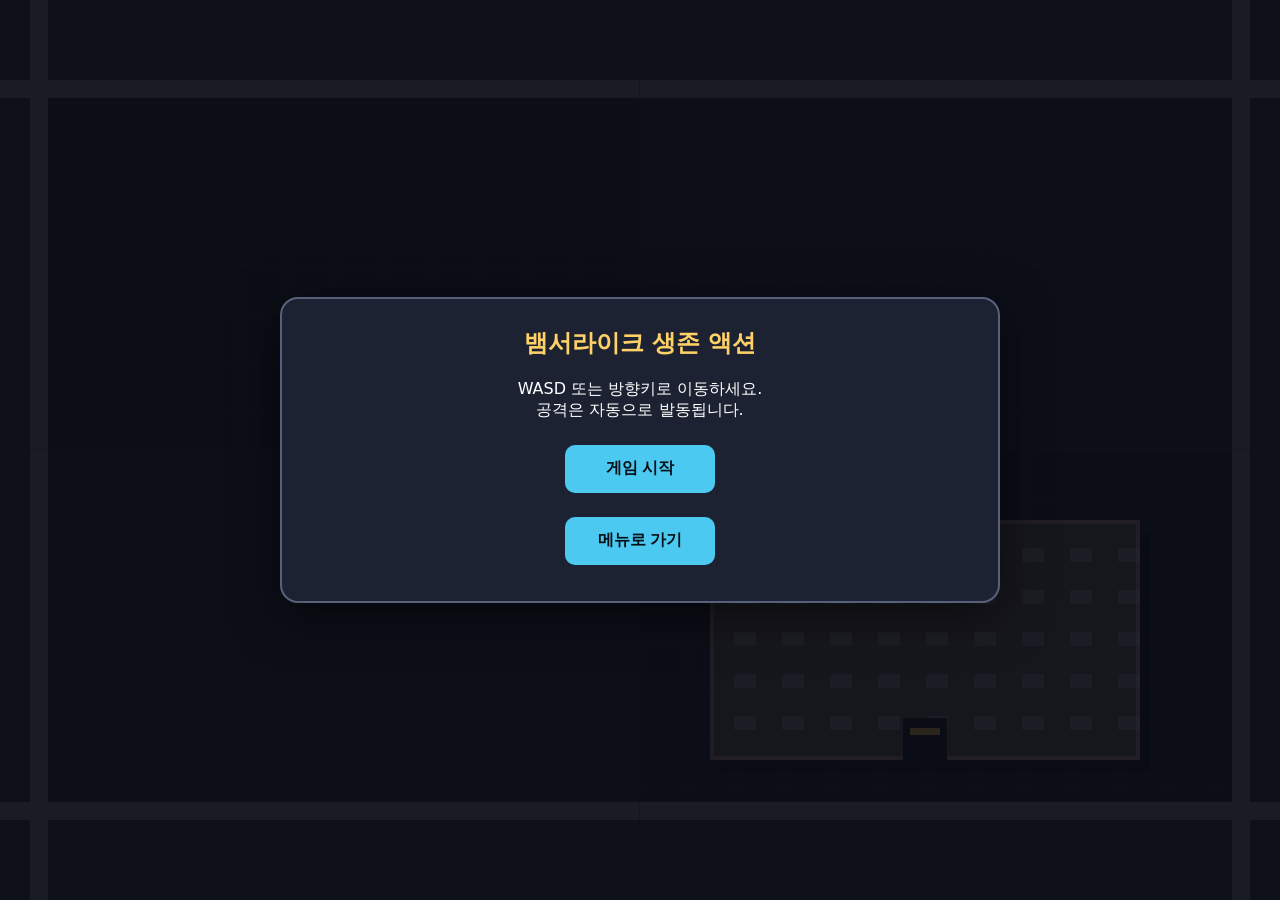
==== commit d5255ad9: "new" ====
--- a/index.html
+++ b/index.html
@@ -4,208 +4,7 @@
   <meta charset="UTF-8">
   <meta name="viewport" content="width=device-width,initial-scale=1,maximum-scale=1,user-scalable=no">
   <title>뱀서라이크 생존 액션</title>
-  <style>
-    * { box-sizing: border-box; }
-    html, body {
-      margin: 0;
-      overflow: hidden;
-      background: #10131c;
-      color: white;
-      font-family: system-ui, sans-serif;
-      touch-action: none;
-    }
-    #game {
-      display: block;
-      width: 100vw;
-      height: 100vh;
-      image-rendering: pixelated;
-    }
-    .screen {
-      position: fixed;
-      inset: 0;
-      display: grid;
-      place-items: center;
-      background: rgba(10, 12, 20, .84);
-      z-index: 5;
-    }
-    .panel {
-      width: min(92vw, 720px);
-      padding: 28px;
-      border: 2px solid #58617b;
-      border-radius: 18px;
-      background: #1c2232;
-      text-align: center;
-      box-shadow: 0 12px 50px #0008;
-    }
-    h1 { color: #ffd166; margin-top: 0; }
-    button {
-      min-width: 150px;
-      min-height: 48px;
-      margin: 8px;
-      border: 0;
-      border-radius: 10px;
-      background: #4cc9f0;
-      color: #071018;
-      font-size: 16px;
-      font-weight: 700;
-      cursor: pointer;
-    }
-    .cards {
-      display: flex;
-      gap: 12px;
-      justify-content: center;
-      flex-wrap: wrap;
-    }
-    .card {
-      flex: 1 1 160px;
-      min-height: 130px;
-      padding: 16px;
-      border: 2px solid #66708d;
-      border-radius: 12px;
-      background: #293149;
-      color: white;
-      cursor: pointer;
-    }
-    .map-choice { min-width: 190px; min-height: 150px; border: 2px solid #66708d; border-radius: 8px; background: #293149; color: #fff; cursor: pointer; }
-    .map-choice.selected { border-color: #ffd166; box-shadow: inset 0 0 0 2px #ffd16655; }
-    .card:hover { border-color: #ffd166; }
-    .card.level-up-1 { border: 3px solid #35d07f; }
-    .card.level-up-2 { border: 3px solid #3d9bff; }
-    .card.level-up-3 { border: 3px solid #b56cff; }
-    .card.level-up-1:hover { border-color: #35d07f; box-shadow: 0 0 14px #35d07f88; }
-    .card.level-up-2:hover { border-color: #3d9bff; box-shadow: 0 0 14px #3d9bff88; }
-    .card.level-up-3:hover { border-color: #b56cff; box-shadow: 0 0 14px #b56cff88; }
-    .menu-actions { display: flex; flex-direction: column; align-items: center; gap: 8px; }
-    .corridor-screen { display: block; padding: 0; background: #0b0d15; overflow: hidden; }
-    .corridor-header { position: fixed; top: 18px; left: 24px; z-index: 2; text-shadow: 2px 2px #000; }
-    .corridor-header h1 { margin: 0; }
-    .corridor-viewport { width: 100vw; height: 100vh; overflow-x: auto; overflow-y: hidden; }
-    .corridor { position: relative; display: flex; align-items: stretch; gap: 72px; width: 1940px; min-width: 1940px; height: 100%; padding: 118px 36px 72px; background: #151925; }
-    .corridor::before { content: ""; position: absolute; inset: 118px 0 72px; background: repeating-linear-gradient(90deg, transparent 0 118px, #242a3a 119px 121px), linear-gradient(#252b3b 0 8px, transparent 8px calc(100% - 8px), #080a10 calc(100% - 8px)); opacity: .85; pointer-events: none; }
-    .corridor-floor { position: absolute; left: 0; right: 0; bottom: 72px; height: 23%; background: repeating-linear-gradient(90deg, #1c2231 0 116px, #293146 118px 120px); border-top: 3px solid #3e4962; border-bottom: 4px solid #080a10; pointer-events: none; }
-    .corridor-item, .corridor-door, .corridor-return { position: relative; z-index: 1; flex: 0 0 210px; align-self: flex-end; height: 420px; }
-    .corridor-item { display: flex; align-items: center; justify-content: center; height: 420px; border: 2px solid #3a4358; background: linear-gradient(90deg, #111522, #20283a 50%, #10131e); color: #7d879c; }
-    .elevator { width: 150px; height: 300px; border: 5px solid #505a70; background: repeating-linear-gradient(90deg, #171c29 0 14px, #252d40 15px 18px); box-shadow: inset 0 0 25px #000; text-align: center; }
-    .elevator span { display: block; margin-top: 18px; font-size: 13px; color: #aab3c5; }
-    .elevator small { display: block; margin-top: 210px; color: #667087; }
-    .corridor-door { padding: 0; border: 8px solid #536079; border-bottom: 14px solid #39445b; background: #171d2c; color: white; text-align: center; box-shadow: inset 0 0 0 4px #121622, 0 14px 0 #0b0d14; cursor: pointer; }
-    .corridor-door:hover { border-color: #ffd166; transform: translateY(-4px); }
-    .corridor-door strong { display: block; margin-top: 150px; font-size: 24px; color: #ffd166; }
-    .corridor-door small { display: block; margin: 12px 10px; color: #b9c3d9; }
-    .corridor-return { display: flex; align-items: center; justify-content: center; height: 180px; margin-bottom: 115px; }
-    .corridor-return button { background: #ef476f; color: white; }
-    .corridor-info { position: fixed; left: 50%; bottom: 20px; z-index: 3; width: min(88vw, 620px); transform: translateX(-50%); padding: 12px 18px; border: 1px solid #66708d; border-radius: 10px; background: #111625ee; text-align: center; pointer-events: none; }
-    .corridor-info h2 { margin: 0 0 4px; color: #4cc9f0; }
-    .corridor-info p { margin: 4px 0; color: #dce2f2; }
-    .room-screen { display: block; padding: 0; background: #555a5d; overflow: auto; }
-    .room-panel { width: min(94vw, 760px); min-height: 100vh; margin: 0 auto; padding: 28px 18px 86px; text-align: center; }
-    .room-panel h1 { margin: 0 0 20px; color: #fff; text-shadow: 2px 2px #303336; }
-    .room-grid { display: grid; grid-template-columns: repeat(4, minmax(90px, 1fr)); gap: 8px; }
-    .room-card { min-height: 150px; padding: 8px 6px; border: 2px solid #9d7537; border-radius: 2px; background: #858585; color: #fff; box-shadow: inset 0 0 0 1px #c5c5c5; }
-    .room-card-icon { display: grid; place-items: center; width: 52px; height: 52px; margin: 2px auto 7px; border: 2px solid #3a3d40; background: #202b31; color: #ffd166; font-size: 27px; }
-    .room-card-icon.book { border: 2px solid #161923; border-radius: 3px 6px 6px 3px; background: var(--book-color); color: #fff4cf; font-family: Georgia, serif; font-weight: 700; text-shadow: 1px 1px #0008; box-shadow: inset 5px 0 #0004, 2px 2px #0008; }
-    .room-card-icon.weapon { border: 2px solid #18202c; border-radius: 50%; background: radial-gradient(circle at 35% 30%, #fff4b0 0 8%, var(--weapon-color) 10% 62%, #111827 64%); color: #fff4b0; font-weight: 700; text-shadow: 1px 1px #0008; box-shadow: 0 2px 4px #0009; }
-    .room-card h3 { margin: 0 0 5px; font-size: 14px; color: #fff; text-shadow: 1px 1px #333; }
-    .room-card p { min-height: 34px; margin: 0; color: #f1f1f1; font-size: 10px; line-height: 1.3; }
-    .room-bars { display: flex; justify-content: center; gap: 2px; margin-top: 8px; }
-    .room-bars i { display: block; width: 8px; height: 7px; border: 1px solid #282828; background: #4b2e1e; }
-    .room-bars i.active { background: #e4a642; }
-    #backToCorridor { background: #303a51; color: #fff; }
-    @media (max-width: 800px) {
-      .corridor { gap: 36px; width: 1500px; min-width: 1500px; padding-left: 24px; }
-      .corridor-item, .corridor-door { flex-basis: 180px; }
-      .corridor-door strong { font-size: 20px; }
-      .corridor-info { bottom: 8px; }
-    }
-    @media (max-width: 600px) {
-      .levelup-panel { grid-template-columns: 1fr; gap: 12px; padding: 18px; }
-      .upgrade-preview { min-height: 132px; }
-      .upgrade-preview .choice-book { width: 58px; height: 68px; margin-bottom: 7px; font-size: 30px; }
-      .upgrade-preview h2 { font-size: 15px; }
-      .upgrade-preview p { font-size: 11px; }
-    }
-    #hud {
-      position: fixed;
-      inset: 0 0 auto;
-      z-index: 2;
-      padding: 12px;
-      pointer-events: none;
-      text-shadow: 1px 2px #000;
-    }
-    #bossTimerHud { margin-top: 4px; color: #ff7b7b; font-weight: 700; }
-    .bar {
-      height: 16px;
-      max-width: 420px;
-      margin: 4px 0;
-      overflow: hidden;
-      border: 2px solid #111;
-      border-radius: 8px;
-      background: #33394b;
-    }
-    .fill { height: 100%; transition: width .1s; }
-    #hpFill { background: #ef476f; }
-    #xpFill { background: #06d6a0; }
-    .loadout { display: flex; flex-direction: column; gap: 8px; margin-top: 8px; width: 184px; }
-    .loadout-group { display: flex; flex-direction: column; gap: 3px; }
-    .loadout-label { color: #ffd166; font-size: 11px; font-weight: 700; }
-    .slot-grid { display: grid; grid-template-columns: repeat(3, 54px); gap: 4px; }
-    .inventory-slot { position: relative; display: grid; place-items: center; width: 54px; height: 60px; padding: 3px; border: 1px solid #66708d; background: #171c29dd; color: #fff; text-align: center; }
-    .inventory-slot.empty { border-style: dashed; color: #66708d; font-size: 19px; }
-    .inventory-slot.filled { border-color: var(--book-color); box-shadow: inset 0 0 0 1px #0008; }
-    .slot-book, .choice-book { display: grid; place-items: center; border: 2px solid #161923; border-radius: 3px 5px 5px 3px; background: var(--book-color); color: #fff4cf; font-family: Georgia, serif; font-weight: 700; text-shadow: 1px 1px #0008; box-shadow: inset 4px 0 #0004, 2px 2px #0008; }
-    .slot-book { width: 32px; height: 32px; font-size: 18px; }
-    .slot-weapon, .choice-weapon { display: grid; place-items: center; border: 2px solid #18202c; border-radius: 50%; background: radial-gradient(circle at 35% 30%, #fff4b0 0 8%, var(--weapon-color) 10% 62%, #111827 64%); color: #fff4b0; font-weight: 700; text-shadow: 1px 1px #0008; box-shadow: 0 2px 4px #0009; }
-    .slot-weapon { width: 32px; height: 32px; font-size: 18px; }
-    .inventory-slot small { max-width: 50px; overflow: hidden; text-overflow: ellipsis; white-space: nowrap; font-size: 8px; }
-    .inventory-slot b { position: absolute; right: 2px; bottom: 1px; color: #ffd166; font-size: 9px; }
-    .levelup-panel { display: grid; grid-template-columns: 180px minmax(0, 1fr); gap: 22px; align-items: center; text-align: left; }
-    .upgrade-preview { display: grid; place-items: center; min-height: 230px; padding: 14px; border: 2px solid #66708d; background: #151a28; text-align: center; }
-    .upgrade-preview .choice-book { width: 82px; height: 96px; margin: 0 auto 12px; font-size: 42px; }
-    .upgrade-preview h2 { margin: 0 0 5px; color: #ffd166; font-size: 17px; }
-    .upgrade-preview p { margin: 0; color: #dce2f2; font-size: 12px; line-height: 1.4; }
-    .upgrade-options h1 { margin-top: 0; }
-    .upgrade-options .cards { justify-content: stretch; }
-    .card { text-align: center; }
-    .card .choice-book, .card .choice-weapon { width: 44px; height: 50px; margin: 0 auto 8px; font-size: 24px; }
-    .upgrade-preview .choice-weapon { width: 82px; height: 82px; margin: 0 auto 12px; font-size: 42px; }
-    .stat-list { text-align: left; line-height: 1.7; color: #dce2f2; }
-    #pause {
-      position: fixed;
-      top: 12px;
-      right: 12px;
-      z-index: 3;
-      min-width: 48px;
-      width: 48px;
-      height: 44px;
-      padding: 0;
-      pointer-events: auto;
-    }
-    #joystick {
-      position: fixed;
-      left: 24px;
-      bottom: 24px;
-      z-index: 3;
-      width: 120px;
-      height: 120px;
-      border: 2px solid #ffffff55;
-      border-radius: 50%;
-      background: #ffffff18;
-      pointer-events: auto;
-    }
-    #stick {
-      position: absolute;
-      left: 35px;
-      top: 35px;
-      width: 46px;
-      height: 46px;
-      border-radius: 50%;
-      background: #ffffff66;
-    }
-    .hidden { display: none !important; }
-    @media (min-width: 800px) {
-      #joystick { display: none; }
-    }
-  </style>
+  <link rel="stylesheet" href="styles.css">
 </head>
 <body>
   <canvas id="game"></canvas>
@@ -316,1815 +115,6 @@
     </div>
   </section>
 
-<script>
-const canvas = document.querySelector("#game");
-const ctx = canvas.getContext("2d");
-const image = new Image();
-image.src = "1.png";
-
-let W = 0, H = 0, dpr = 1;
-let atlas = null;
-let last = 0;
-let state = "menu";
-let spawnTimer = 0;
-let attackTimer = 0;
-let elapsedTime = 0;
-let bossFightRemaining = 0;
-let bossTimers = new Set();
-const map = { width: 1600, height: 1000 };
-const camera = { x: 0, y: 0 };
-
-const keys = new Set();
-const enemies = [];
-const projectiles = [];
-const gems = [];
-const effects = [];
-const destroyedBuildings = new Set();
-const destroyedCars = new Set();
-const carHealth = new Map();
-const carDrops = [];
-const cityTileCache = new Map();
-let worldSeed = Math.floor(Math.random() * 0xffffffff);
-const bossHazards = [];
-const bossProjectiles = [];
-const defeatedMapBosses = new Set();
-let activeArena = null;
-let selectedNextMap = null;
-
-const player = {
-  x: 0, y: 0, radius: 18,
-  hp: 100, maxHp: 100,
-  speed: 210, damage: 10,
-  attackSpeed: 0.9, pickup: 70,
-  weapons: [], passives: [],
-  level: 1, xp: 0, nextXp: 12,
-  invincible: 0
-};
-
-const stats = {
-  time: 0, kills: 0, bossKills: 0, score: 0
-};
-
-const spriteRects = {
-  zombie: [86, 48, 136, 132],
-  boar: [301, 64, 104, 114],
-  skeleton: [496, 48, 96, 128],
-  orc: [697, 48, 116, 128],
-  minotaur: [188, 298, 132, 116],
-  necromancer: [423, 287, 108, 118],
-  imugi: [598, 276, 112, 138]
-};
-
-const enemyTypes = {
-  zombie: { hp: 28, speed: 68, radius: 19, xp: 2, damage: 8 },
-  boar: { hp: 45, speed: 104, radius: 20, xp: 3, damage: 12, minTime: 180 },
-  skeleton: { hp: 55, speed: 52, radius: 17, xp: 4, damage: 10, minTime: 240 },
-  orc: { hp: 100, speed: 44, radius: 25, xp: 8, damage: 18, minTime: 420 },
-  minotaur: { hp: 800, speed: 42, radius: 38, xp: 40, damage: 25, boss: true },
-  necromancer: { hp: 1800, speed: 28, radius: 42, xp: 80, damage: 30, boss: true },
-  imugi: { hp: 3500, speed: 24, radius: 48, xp: 150, damage: 40, boss: true },
-  giantZombieRat: { hp: 720, speed: 68, radius: 36, xp: 60, damage: 24, boss: true },
-  giantEnhancedZombie: { hp: 1400, speed: 34, radius: 46, xp: 100, damage: 36, boss: true }
-};
-
-const characterCatalog = [
-  {
-    name: "생존자",
-    description: "균형 잡힌 기본 캐릭터. 모든 무기를 안정적으로 사용할 수 있다.",
-    stats: "체력 100 · 이동 속도 210 · 행운 0%"
-  }
-];
-
-const weaponCatalog = [
-  {
-    id: "magicBullet",
-    name: "마법 탄환",
-    description: "시야에 들어온 가장 가까운 적을 자동 조준해 탄환을 발사한다.",
-    stats: "피해 10 · 공격 주기 0.9초 · 사거리 400px",
-    icon: "✦",
-    color: "#2878a8"
-  },
-  {
-    id: "spinningShuriken",
-    name: "회전 수리검",
-    description: "플레이어 주변을 회전하며 가까이 접근한 적을 공격한다.",
-    stats: "피해 6 · 반경 70px · 회전 속도 180도/초",
-    icon: "◈",
-    color: "#a65b2a"
-  },
-  {
-    id: "lightning",
-    name: "번개",
-    description: "시야에 들어온 적 하나를 번개로 즉시 공격한다.",
-    stats: "피해 18 · 공격 주기 2초 · 화면 안의 적 대상",
-    icon: "ϟ",
-    color: "#7650a8"
-  }
-];
-
-const passiveCatalog = [
-  { id: "power", name: "공격력 강화", description: "레벨마다 공격력 +12.5%.", icon: "⚔", color: "#a84736" },
-  { id: "speed", name: "신속", description: "Lv.1 기준 이동 속도 +7.5%. 레벨이 높을수록 증가폭 감소.", icon: "➤", color: "#287d91" },
-  { id: "cooldown", name: "집중", description: "Lv.1 기준 공격 주기 -7.5%. 레벨이 높을수록 감소폭 감소.", icon: "◉", color: "#315b9b" },
-  { id: "vitality", name: "활력", description: "레벨마다 최대 체력 +10.", icon: "♥", color: "#9a3e54" },
-  { id: "magnet", name: "자석", description: "Lv.1 기준 경험치 획득 범위 +20px. 레벨이 높을수록 증가폭 감소.", icon: "✥", color: "#6d4d9b" }
-];
-
-const mapCatalog = [
-  { name: "폐허 지대", description: "거대 좀비 쥐와 거대 강화 좀비를 상대하는 첫 번째 지역.", stats: "보스 3분/5분 · 둘 다 처치하면 클리어" },
-  { name: "얼어붙은 통로", description: "차가운 바닥이 이어진 다음 지역. 이후 업데이트 예정.", stats: "잠김 · 추가 맵 준비 중" }
-];
-
-function resize() {
-  dpr = Math.min(devicePixelRatio || 1, 2);
-  W = innerWidth;
-  H = innerHeight;
-  canvas.width = W * dpr;
-  canvas.height = H * dpr;
-  canvas.style.width = W + "px";
-  canvas.style.height = H + "px";
-  ctx.setTransform(dpr, 0, 0, dpr, 0, 0);
-  if (!player.x) {
-    player.x = W / 2;
-    player.y = H / 2;
-  }
-}
-addEventListener("resize", resize);
-resize();
-
-image.onload = () => {
-  atlas = document.createElement("canvas");
-  atlas.width = image.naturalWidth;
-  atlas.height = image.naturalHeight;
-  const a = atlas.getContext("2d");
-  a.drawImage(image, 0, 0);
-  const pixels = a.getImageData(0, 0, atlas.width, atlas.height);
-  for (let i = 0; i < pixels.data.length; i += 4) {
-    if (pixels.data[i] > 242 && pixels.data[i + 1] > 242 && pixels.data[i + 2] > 242) {
-      pixels.data[i + 3] = 0;
-    }
-  }
-  a.putImageData(pixels, 0, 0);
-};
-
-function resetGame() {
-  enemies.length = 0;
-  projectiles.length = 0;
-  gems.length = 0;
-  effects.length = 0;
-  bossHazards.length = 0;
-  bossProjectiles.length = 0;
-  defeatedMapBosses.clear();
-  activeArena = null;
-  elapsedTime = 0;
-  bossFightRemaining = 0;
-  carDrops.length = 0;
-  cityTileCache.clear();
-  worldSeed = Math.floor(Math.random() * 0xffffffff);
-  destroyedBuildings.clear();
-  destroyedCars.clear();
-  carHealth.clear();
-  bossTimers.clear();
-
-  Object.assign(player, {
-    x: W / 2, y: H / 2, hp: 100, maxHp: 100,
-    speed: 210, damage: 10, attackSpeed: .9,
-    pickup: 70, weapons: [{ id: "magicBullet", level: 1 }], passives: [],
-    level: 1, xp: 0, nextXp: 12, invincible: 0
-  });
-  camera.x = player.x;
-  camera.y = player.y;
-  Object.assign(stats, { time: 0, kills: 0, bossKills: 0, score: 0 });
-  spawnTimer = 0;
-  attackTimer = 0;
-
-  for (let i = 0; i < 8; i++) spawnEnemy();
-}
-
-function findWeapon(id) {
-  return player.weapons.find(weapon => weapon.id === id);
-}
-
-function findPassive(id) {
-  return player.passives.find(passive => passive.id === id);
-}
-
-function diminishingEffect(originalEffect, level) {
-  if (level <= 0) return 0;
-  const firstLevelEffect = originalEffect * .5;
-  const growthRatio = 5 / 7;
-  return firstLevelEffect * (1 - Math.pow(growthRatio, level)) / (1 - growthRatio);
-}
-
-function linearNerfedEffect(originalEffect, level) {
-  return originalEffect * .5 * level;
-}
-
-function recalculatePassives() {
-  const hpRatio = player.maxHp > 0 ? player.hp / player.maxHp : 1;
-  const powerBonus = linearNerfedEffect(.25, findPassive("power")?.level || 0);
-  const speedBonus = diminishingEffect(.15, findPassive("speed")?.level || 0);
-  const cooldownBonus = diminishingEffect(.15, findPassive("cooldown")?.level || 0);
-  const vitalityBonus = linearNerfedEffect(20, findPassive("vitality")?.level || 0);
-  const pickupBonus = diminishingEffect(40, findPassive("magnet")?.level || 0);
-
-  player.damage = 10 * (1 + powerBonus);
-  player.speed = 210 * (1 + speedBonus);
-  player.attackSpeed = .9 * (1 - cooldownBonus);
-  player.maxHp = 100 + vitalityBonus;
-  player.pickup = 70 + pickupBonus;
-  player.hp = Math.min(player.maxHp, player.maxHp * hpRatio);
-}
-
-function addWeapon(id, levels = 1) {
-  const weapon = findWeapon(id);
-  if (weapon) {
-    weapon.level += levels;
-  } else if (player.weapons.length < 2) {
-    player.weapons.push({ id, level: levels });
-  }
-}
-
-function addPassive(id, levels = 1) {
-  const passive = findPassive(id);
-  if (passive) {
-    passive.level += levels;
-  } else if (player.passives.length < 3) {
-    player.passives.push({ id, level: levels });
-  }
-  recalculatePassives();
-}
-
-function getUpgradeAmount() {
-  const roll = Math.random();
-  if (roll < 0.08) return 3;
-  if (roll < 0.28) return 2;
-  return 1;
-}
-
-function showRoom(room) {
-  const catalogs = {
-    character: {
-      title: "캐릭터실",
-      items: characterCatalog.map(item => ({ name: item.name, description: item.description, icon: "♟", rank: 3 }))
-    },
-    weapon: {
-      title: "무기실",
-      items: weaponCatalog.map((item, index) => ({ name: item.name, description: item.description, icon: item.icon, color: item.color, visualClass: "weapon", rank: index + 2 }))
-    },
-    passive: {
-      title: "패시브실",
-      items: passiveCatalog.map(item => ({ name: item.name, description: item.description, icon: item.icon, color: item.color, visualClass: "book", rank: 2 }))
-    },
-    map: {
-      title: "맵 선택실",
-      items: mapCatalog.map((item, index) => ({ name: item.name, description: item.description, icon: index === 0 ? "▦" : "?", rank: index === 0 ? 4 : 1 }))
-    }
-  };
-  const selected = catalogs[room];
-  if (!selected) return;
-  roomTitle.textContent = selected.title;
-  roomGrid.innerHTML = selected.items.map(item => {
-    const bars = Array.from({ length: 5 }, (_, index) =>
-      `<i class="${index < item.rank ? "active" : ""}"></i>`
-    ).join("");
-    const iconStyle = item.visualClass === "weapon" ? `--weapon-color: ${item.color}` : `--book-color: ${item.color || "#202b31"}`;
-    return `<article class="room-card">
-      <div class="room-card-icon ${item.visualClass || ""}" style="${iconStyle}">${item.icon}</div>
-      <h3>${item.name}</h3>
-      <p>${item.description}</p>
-      <div class="room-bars" aria-label="등급 ${item.rank}/5">${bars}</div>
-    </article>`;
-  }).join("");
-  codex.classList.add("hidden");
-  roomScreen.classList.remove("hidden");
-}
-
-function openCodex() {
-  corridorViewport.scrollLeft = 0;
-  codexContent.innerHTML = "<h2>복도 입구</h2><p>왼쪽에는 작동하지 않는 엘리베이터만 있습니다. 문을 선택해 내용을 확인하세요.</p>";
-  roomScreen.classList.add("hidden");
-  menu.classList.add("hidden");
-  codex.classList.remove("hidden");
-}
-
-function closeCodexView() {
-  roomScreen.classList.add("hidden");
-  codex.classList.add("hidden");
-  menu.classList.remove("hidden");
-}
-
-function closeRoomView() {
-  roomScreen.classList.add("hidden");
-  codex.classList.remove("hidden");
-}
-
-function startGame() {
-  resetGame();
-  state = "playing";
-  menu.classList.add("hidden");
-  codex.classList.add("hidden");
-  roomScreen.classList.add("hidden");
-  mapSelectScreen.classList.add("hidden");
-  result.classList.add("hidden");
-  pauseScreen.classList.add("hidden");
-  hud.classList.remove("hidden");
-  pause.classList.remove("hidden");
-  joystick.classList.remove("hidden");
-}
-
-function openNextMapSelection() {
-  result.classList.add("hidden");
-  mapSelectScreen.classList.remove("hidden");
-  mapChoices.innerHTML = "";
-  mapSelectionStatus.textContent = selectedNextMap ? `선택됨: ${selectedNextMap}` : "맵을 선택하세요.";
-  mapCatalog.forEach((mapData, index) => {
-    const card = document.createElement("button");
-    card.className = `map-choice${selectedNextMap === mapData.name ? " selected" : ""}`;
-    card.innerHTML = `<b>${mapData.name}</b><br><small>${index === 0 ? "클리어 완료" : "다음 지역"}</small><p>${mapData.description}</p>`;
-    card.onclick = () => {
-      selectedNextMap = mapData.name;
-      mapSelectionStatus.textContent = `선택됨: ${selectedNextMap}`;
-      document.querySelectorAll(".map-choice").forEach(choice => choice.classList.remove("selected"));
-      card.classList.add("selected");
-    };
-    mapChoices.appendChild(card);
-  });
-}
-
-function returnFromMapSelection() {
-  mapSelectScreen.classList.add("hidden");
-  menu.classList.remove("hidden");
-}
-
-function togglePause() {
-  if (state === "playing") {
-    state = "paused";
-    updatePauseStats();
-    pauseScreen.classList.remove("hidden");
-  } else if (state === "paused") {
-    state = "playing";
-    pauseScreen.classList.add("hidden");
-  }
-}
-
-function returnToMainMenu() {
-  state = "menu";
-  pauseScreen.classList.add("hidden");
-  hud.classList.add("hidden");
-  pause.classList.add("hidden");
-  joystick.classList.add("hidden");
-  menu.classList.remove("hidden");
-}
-
-function spawnEnemy(type = randomEnemyType(), spawnPosition = null) {
-  if (enemies.length >= 250) return;
-
-  const distance = Math.max(W, H) * .65 + 100;
-  const data = enemyTypes[type];
-  let spawnX = spawnPosition?.x ?? player.x;
-  let spawnY = spawnPosition?.y ?? player.y;
-  for (let attempt = 0; !spawnPosition && attempt < 24; attempt++) {
-    const angle = Math.random() * Math.PI * 2;
-    spawnX = player.x + Math.cos(angle) * distance;
-    spawnY = player.y + Math.sin(angle) * distance;
-    const nearbyObjects = getCityObjects({ x: spawnX - data.radius, y: spawnY - data.radius, width: data.radius * 2, height: data.radius * 2 });
-    if (!nearbyObjects.some(object => circleOverlapsRect(spawnX, spawnY, data.radius, object))) break;
-  }
-
-  enemies.push({
-    type,
-    x: spawnX,
-    y: spawnY,
-    hp: data.hp * Math.pow(1.08, Math.floor(stats.time / 60)),
-    maxHp: data.hp * Math.pow(1.08, Math.floor(stats.time / 60)),
-    radius: data.radius,
-    speed: data.speed * (1 + Math.min(.4, Math.floor(stats.time / 120) * .05)),
-    hitTimer: 0,
-    route: [],
-    routeTimer: 0,
-    invincibleUntil: data.boss ? elapsedTime + 2 : 0,
-    bossState: "approach",
-    bossTimer: type === "giantZombieRat" ? 1.5 : 2.2,
-    nextAttack: "slam",
-    dashCloudTimer: 0,
-    attackDirection: 0,
-    boss: data.boss || false
-  });
-}
-
-function randomEnemyType() {
-  const t = stats.time;
-  const choices = ["zombie"];
-  if (t >= 180) choices.push("boar");
-  if (t >= 240) choices.push("skeleton");
-  if (t >= 420) choices.push("orc");
-  return choices[Math.floor(Math.random() * choices.length)];
-}
-
-function spawnBoss(type) {
-  if (bossTimers.has(type)) return;
-  bossTimers.add(type);
-  if (!activeArena) activeArena = { x: player.x, y: player.y, radius: 360, type };
-  else activeArena.type = type;
-  bossFightRemaining = 120;
-  const angle = Math.random() * Math.PI * 2;
-  spawnEnemy(type, { x: player.x + Math.cos(angle) * 210, y: player.y + Math.sin(angle) * 210 });
-  const name = type === "giantZombieRat" ? "거대 좀비 쥐" : "거대 강화 좀비";
-  effects.push({ x: player.x, y: player.y - 80, text: `${name} 등장!`, life: 3, max: 3 });
-}
-
-function damagePlayer(amount) {
-  if (player.invincible > 0 || state !== "playing") return;
-  player.hp -= amount;
-  player.invincible = .7;
-  if (player.hp <= 0) endGame(false);
-}
-
-function constrainToBossArena(entity) {
-  if (!activeArena) return;
-  const dx = entity.x - activeArena.x;
-  const dy = entity.y - activeArena.y;
-  const distance = Math.hypot(dx, dy) || 1;
-  const limit = activeArena.radius - entity.radius - 4;
-  if (distance > limit) {
-    entity.x = activeArena.x + dx / distance * limit;
-    entity.y = activeArena.y + dy / distance * limit;
-  }
-}
-
-function directionToPlayer(entity) {
-  const dx = player.x - entity.x;
-  const dy = player.y - entity.y;
-  const distance = Math.hypot(dx, dy) || 1;
-  return { x: dx / distance, y: dy / distance };
-}
-
-function spawnThrownCar(boss) {
-  const direction = directionToPlayer(boss);
-  bossProjectiles.push({
-    x: boss.x, y: boss.y,
-    vx: direction.x * 330, vy: direction.y * 330,
-    radius: 24, damage: 32, life: 2.5,
-    angle: Math.atan2(direction.y, direction.x)
-  });
-  effects.push({ x: boss.x, y: boss.y - 50, text: "차량 투척!", life: .7, max: .7 });
-}
-
-function performFanSlam(boss) {
-  const dx = player.x - boss.x;
-  const dy = player.y - boss.y;
-  const distance = Math.hypot(dx, dy);
-  const angle = Math.atan2(dy, dx);
-  let difference = Math.abs(angle - boss.attackDirection);
-  if (difference > Math.PI) difference = Math.PI * 2 - difference;
-  if (distance < 230 && difference < Math.PI / 4) damagePlayer(34);
-  effects.push({ x: boss.x, y: boss.y, text: "충격파!", life: .65, max: .65 });
-}
-
-function updateBossBehavior(boss, dt) {
-  boss.bossTimer -= dt;
-  if (boss.type === "giantZombieRat") {
-    if (boss.bossState === "ratWindup") {
-      if (boss.bossTimer <= 0) {
-        boss.bossState = "ratDash";
-        boss.bossTimer = .8;
-        boss.dashCloudTimer = 0;
-      }
-      return { x: 0, y: 0, speed: 0 };
-    }
-    if (boss.bossState === "ratDash") {
-      boss.dashCloudTimer -= dt;
-      if (boss.dashCloudTimer <= 0 && bossHazards.length < 50) {
-        bossHazards.push({ x: boss.x, y: boss.y, radius: 34, life: 4, damage: 12, damageTimer: 0, type: "poison" });
-        boss.dashCloudTimer = .16;
-      }
-      if (boss.bossTimer <= 0) {
-        boss.bossState = "recover";
-        boss.bossTimer = .8;
-        return { x: 0, y: 0, speed: 0 };
-      }
-      return { x: boss.dashX, y: boss.dashY, speed: 460 };
-    }
-    if (boss.bossState === "recover") {
-      if (boss.bossTimer <= 0) {
-        boss.bossState = "approach";
-        boss.bossTimer = 2.1;
-      }
-      return { x: 0, y: 0, speed: 0 };
-    }
-    if (boss.bossTimer <= 0) {
-      const direction = directionToPlayer(boss);
-      boss.dashX = direction.x;
-      boss.dashY = direction.y;
-      boss.attackDirection = Math.atan2(direction.y, direction.x);
-      boss.bossState = "ratWindup";
-      boss.bossTimer = .65;
-      effects.push({ x: boss.x, y: boss.y - 50, text: "돌진 준비!", life: .65, max: .65 });
-      return { x: 0, y: 0, speed: 0 };
-    }
-    return { ...directionToPlayer(boss), speed: boss.speed };
-  }
-
-  if (boss.bossState === "slamWindup" || boss.bossState === "throwWindup") {
-    if (boss.bossTimer <= 0) {
-      if (boss.bossState === "slamWindup") performFanSlam(boss);
-      else spawnThrownCar(boss);
-      boss.bossState = "recover";
-      boss.bossTimer = 1;
-      boss.nextAttack = boss.nextAttack === "slam" ? "throw" : "slam";
-    }
-    return { x: 0, y: 0, speed: 0 };
-  }
-  if (boss.bossState === "recover") {
-    if (boss.bossTimer <= 0) {
-      boss.bossState = "approach";
-      boss.bossTimer = 1.8;
-    }
-    return { x: 0, y: 0, speed: 0 };
-  }
-  if (boss.bossTimer <= 0) {
-    boss.attackDirection = Math.atan2(player.y - boss.y, player.x - boss.x);
-    boss.bossState = boss.nextAttack === "throw" ? "throwWindup" : "slamWindup";
-    boss.bossTimer = boss.nextAttack === "throw" ? .7 : .9;
-    return { x: 0, y: 0, speed: 0 };
-  }
-  return { ...directionToPlayer(boss), speed: boss.speed };
-}
-
-function updateBossHazards(dt) {
-  for (const hazard of bossHazards) {
-    hazard.life -= dt;
-    hazard.damageTimer -= dt;
-    if (hazard.damageTimer <= 0 && Math.hypot(player.x - hazard.x, player.y - hazard.y) < player.radius + hazard.radius) {
-      damagePlayer(hazard.damage);
-      hazard.damageTimer = .9;
-    }
-  }
-  for (let index = bossHazards.length - 1; index >= 0; index--) {
-    if (bossHazards[index].life <= 0) bossHazards.splice(index, 1);
-  }
-}
-
-function updateBossProjectiles(dt) {
-  for (const projectile of bossProjectiles) {
-    projectile.x += projectile.vx * dt;
-    projectile.y += projectile.vy * dt;
-    projectile.life -= dt;
-    if (Math.hypot(player.x - projectile.x, player.y - projectile.y) < player.radius + projectile.radius) {
-      damagePlayer(projectile.damage);
-      projectile.life = 0;
-    }
-  }
-  for (let index = bossProjectiles.length - 1; index >= 0; index--) {
-    if (bossProjectiles[index].life <= 0) bossProjectiles.splice(index, 1);
-  }
-}
-
-function screenPosition(entity) {
-  return {
-    x: entity.x - camera.x + W / 2,
-    y: entity.y - camera.y + H / 2
-  };
-}
-
-function isVisible(entity, margin = 0) {
-  const position = screenPosition(entity);
-  return position.x >= -margin && position.x <= W + margin &&
-    position.y >= -margin && position.y <= H + margin;
-}
-
-function nearestEnemy() {
-  let best = null;
-  let distance = Infinity;
-  for (const e of enemies) {
-    if (e.hp <= 0 || !isVisible(e, e.radius)) continue;
-    const d = Math.hypot(e.x - player.x, e.y - player.y);
-    if (d < distance) {
-      distance = d;
-      best = e;
-    }
-  }
-  return best;
-}
-
-function nearestCar() {
-  let best = null;
-  let distance = Infinity;
-  const range = { x: player.x - W / 2, y: player.y - H / 2, width: W, height: H };
-  for (const car of getCityObjects(range)) {
-    if (car.kind !== "car") continue;
-    const x = car.x + car.width / 2;
-    const y = car.y + car.height / 2;
-    const currentDistance = Math.hypot(x - player.x, y - player.y);
-    if (currentDistance < distance) {
-      distance = currentDistance;
-      best = { ...car, x, y };
-    }
-  }
-  return best;
-}
-
-function nearestTarget() {
-  const enemy = nearestEnemy();
-  const car = nearestCar();
-  if (!car) return enemy ? { type: "enemy", target: enemy } : null;
-  if (!enemy || Math.hypot(car.x - player.x, car.y - player.y) < Math.hypot(enemy.x - player.x, enemy.y - player.y)) {
-    return { type: "car", target: car };
-  }
-  return { type: "enemy", target: enemy };
-}
-
-function shoot() {
-  const selection = nearestTarget();
-
-  for (const weapon of player.weapons) {
-    if (weapon.id === "spinningShuriken") {
-      let shuriken = projectiles.find(projectile => projectile.orbiting);
-      if (!shuriken) {
-        shuriken = {
-          orbiting: true,
-          angle: 0,
-          orbitRadius: 70,
-          angularSpeed: Math.PI,
-          x: player.x + 70,
-          y: player.y,
-          radius: 10,
-          damage: 6 * weapon.level,
-          life: Infinity,
-          hitTimers: new Map(),
-          hitEnemies: new Set(),
-          hitCars: new Set()
-        };
-        projectiles.push(shuriken);
-      }
-      shuriken.damage = 6 * weapon.level;
-      continue;
-    }
-    if (!selection) continue;
-
-    const target = selection.target;
-    const dx = target.x - player.x;
-    const dy = target.y - player.y;
-    const length = Math.hypot(dx, dy) || 1;
-    const weaponDamage = weapon.id === "lightning" ? 18 : player.damage;
-
-    if (weapon.id === "lightning") {
-      if (stats.time < (weapon.nextAttackAt || 0)) continue;
-      if (elapsedTime < (target.invincibleUntil || 0)) continue;
-      if (selection.type === "car") damageCar(target, weaponDamage * weapon.level);
-      else target.hp -= weaponDamage * weapon.level;
-      effects.push({ x: target.x, y: target.y, text: "번개!", life: .5, max: .5 });
-      weapon.nextAttackAt = stats.time + 6;
-      continue;
-    }
-
-    projectiles.push({
-      x: player.x, y: player.y,
-      vx: dx / length * 500,
-      vy: dy / length * 500,
-      radius: 7,
-      damage: weaponDamage * weapon.level,
-      life: .9, pierce: 1,
-      hitEnemies: new Set(), hitCars: new Set()
-    });
-  }
-}
-
-function gainXp(value) {
-  player.xp += value;
-  stats.score += value * 10;
-
-  while (player.xp >= player.nextXp) {
-    player.xp -= player.nextXp;
-    player.level++;
-    player.nextXp = Math.floor((20 + player.level * 15 + Math.pow(player.level, 1.4) * 2) / 3);
-    showLevelUp();
-  }
-}
-
-function showLevelUp() {
-  if (state === "levelup") return;
-  state = "levelup";
-  levelup.classList.remove("hidden");
-
-  const weaponChoices = weaponCatalog
-    .filter(weapon => findWeapon(weapon.id) || player.weapons.length < 2)
-    .map(weapon => ({
-      type: "weapon",
-      id: weapon.id,
-      name: weapon.name,
-      description: weapon.description,
-      icon: weapon.icon,
-      color: weapon.color,
-      level: findWeapon(weapon.id)?.level || 0,
-      apply: amount => addWeapon(weapon.id, amount)
-    }));
-  const passiveChoices = passiveCatalog
-    .filter(passive => findPassive(passive.id) || player.passives.length < 3)
-    .map(passive => ({
-      type: "passive",
-      id: passive.id,
-      name: passive.name,
-      description: passive.description,
-      icon: passive.icon,
-      color: passive.color,
-      level: findPassive(passive.id)?.level || 0,
-      apply: amount => addPassive(passive.id, amount)
-    }));
-  const selected = [...weaponChoices, ...passiveChoices]
-    .sort(() => Math.random() - .5)
-    .slice(0, 3);
-  choices.innerHTML = "";
-  showUpgradePreview(selected[0]);
-
-  selected.forEach((choice, index) => {
-    const card = document.createElement("button");
-    const upgradeAmount = getUpgradeAmount();
-    card.className = `card level-up-${upgradeAmount}`;
-    const finalLevel = choice.level + upgradeAmount;
-    const iconClass = choice.type === "weapon" ? "choice-weapon" : "choice-book";
-    const iconStyle = choice.type === "weapon" ? `--weapon-color: ${choice.color}` : `--book-color: ${choice.color}`;
-    card.innerHTML = `<span class="${iconClass}" style="${iconStyle}">${choice.icon}</span><b>${index + 1}. ${choice.name}</b><br><small>${choice.type === "weapon" ? "무기" : "패시브"} · Lv.${choice.level} → Lv.${finalLevel}<br>+${upgradeAmount} 레벨<br>${choice.description}</small>`;
-    card.onmouseenter = () => showUpgradePreview(choice);
-    card.onfocus = () => showUpgradePreview(choice);
-    card.onclick = () => {
-      choice.apply(upgradeAmount);
-      levelup.classList.add("hidden");
-      state = "playing";
-      updateHud();
-    };
-    choices.appendChild(card);
-  });
-}
-
-function showUpgradePreview(choice) {
-  if (!choice) {
-    upgradePreview.innerHTML = "<p>선택 가능한 항목이 없습니다.</p>";
-    return;
-  }
-  const iconClass = choice.type === "weapon" ? "choice-weapon" : "choice-book";
-  const iconStyle = choice.type === "weapon" ? `--weapon-color: ${choice.color}` : `--book-color: ${choice.color}`;
-  upgradePreview.innerHTML = `
-    <div class="${iconClass}" style="${iconStyle}">${choice.icon}</div>
-    <h2>${choice.name}</h2>
-    <p>${choice.type === "weapon" ? "무기" : "패시브"} · Lv.${choice.level}<br>${choice.description}</p>
-  `;
-}
-
-function update(dt) {
-  elapsedTime += dt;
-  if (activeArena) {
-    bossFightRemaining = Math.max(0, bossFightRemaining - dt);
-    if (bossFightRemaining <= 0) {
-      endGame(false);
-      return;
-    }
-  } else {
-    stats.time += dt;
-  }
-  player.invincible = Math.max(0, player.invincible - dt);
-
-  const direction = getMovement();
-  const playerBounds = {
-    x: player.x + Math.min(0, direction.x * player.speed * dt) - player.radius,
-    y: player.y + Math.min(0, direction.y * player.speed * dt) - player.radius,
-    width: Math.abs(direction.x * player.speed * dt) + player.radius * 2,
-    height: Math.abs(direction.y * player.speed * dt) + player.radius * 2
-  };
-  moveWithCollision(player, direction.x * player.speed * dt, direction.y * player.speed * dt, getCityObjects(playerBounds), false);
-  constrainToBossArena(player);
-  camera.x = player.x;
-  camera.y = player.y;
-
-  const interval =
-    stats.time < 120 ? 1.5 :
-    stats.time < 300 ? 1 :
-    stats.time < 600 ? .7 : .45;
-
-  if (!activeArena) {
-    spawnTimer -= dt;
-    if (spawnTimer <= 0) {
-      spawnEnemy();
-      spawnTimer = interval;
-    }
-  }
-
-  if (stats.time >= 180) spawnBoss("giantZombieRat");
-  if (stats.time >= 300) spawnBoss("giantEnhancedZombie");
-
-  attackTimer -= dt;
-  if (attackTimer <= 0) {
-    shoot();
-    attackTimer = player.attackSpeed;
-  }
-
-  for (const e of enemies) {
-    let targetX = player.x;
-    let targetY = player.y;
-    if (!e.boss) {
-      const closeToPlayer = Math.hypot(player.x - e.x, player.y - e.y) <= e.radius + player.radius;
-      if (closeToPlayer) {
-        e.route.length = 0;
-        targetX = e.x;
-        targetY = e.y;
-      } else {
-        e.routeTimer -= dt;
-        if (e.routeTimer <= 0 || !e.route.length) {
-          e.route = findRoute(e, player.x, player.y);
-          e.routeTimer = .45 + Math.random() * .15;
-        }
-        while (e.route.length && Math.hypot(e.route[0].x - e.x, e.route[0].y - e.y) < Math.max(12, e.radius * .5)) e.route.shift();
-      }
-      if (!closeToPlayer && e.route.length) {
-        targetX = e.route[0].x;
-        targetY = e.route[0].y;
-      }
-    }
-    let dx = targetX - e.x;
-    let dy = targetY - e.y;
-    let movementSpeed = e.speed;
-    if (e.type === "giantZombieRat" || e.type === "giantEnhancedZombie") {
-      const movement = updateBossBehavior(e, dt);
-      dx = movement.x;
-      dy = movement.y;
-      movementSpeed = movement.speed;
-    }
-    const distance = Math.hypot(dx, dy) || 1;
-    const moveX = dx / distance * movementSpeed * dt;
-    const moveY = dy / distance * movementSpeed * dt;
-    const enemyBounds = {
-      x: e.x + Math.min(0, moveX) - e.radius,
-      y: e.y + Math.min(0, moveY) - e.radius,
-      width: Math.abs(moveX) + e.radius * 2,
-      height: Math.abs(moveY) + e.radius * 2
-    };
-    const enemyObstacles = getCityObjects(enemyBounds);
-    moveWithCollision(e, moveX, moveY, enemyObstacles, e.boss);
-    if (e.boss) constrainToBossArena(e);
-    pushEnemyAwayFromObstacles(e, enemyObstacles);
-
-    if (Math.hypot(player.x - e.x, player.y - e.y) <= e.radius + player.radius && player.invincible <= 0) {
-      player.hp -= enemyTypes[e.type].damage;
-      player.invincible = .7;
-      if (player.hp <= 0) endGame(false);
-    }
-  }
-
-  updateBossHazards(dt);
-  updateBossProjectiles(dt);
-
-  for (const p of projectiles) {
-    if (p.orbiting) {
-      p.angle = (p.angle + p.angularSpeed * dt) % (Math.PI * 2);
-      p.x = player.x + Math.cos(p.angle) * p.orbitRadius;
-      p.y = player.y + Math.sin(p.angle) * p.orbitRadius;
-      for (const [target, lastHit] of p.hitTimers) {
-        if (stats.time - lastHit > .4) p.hitTimers.delete(target);
-      }
-    } else {
-      p.x += p.vx * dt;
-      p.y += p.vy * dt;
-      p.life -= dt;
-    }
-
-    const projectileBounds = { x: p.x - p.radius, y: p.y - p.radius, width: p.radius * 2, height: p.radius * 2 };
-    for (const car of getCityObjects(projectileBounds)) {
-      if (car.kind !== "car" || !circleOverlapsRect(p.x, p.y, p.radius, car)) continue;
-      if (p.orbiting ? p.hitTimers.has(car.id) : p.hitCars.has(car.id)) continue;
-      damageCar(car, p.damage);
-      if (p.orbiting) p.hitTimers.set(car.id, stats.time);
-      else {
-        p.hitCars.add(car.id);
-        p.pierce--;
-      }
-      effects.push({ x: car.x + car.width / 2, y: car.y + car.height / 2, text: Math.round(p.damage), life: .5, max: .5 });
-      if (!p.orbiting) {
-        if (p.pierce < 0) p.life = 0;
-        break;
-      }
-    }
-
-    for (const e of enemies) {
-      if (e.hp <= 0 || elapsedTime < (e.invincibleUntil || 0)) continue;
-      if (p.orbiting ? p.hitTimers.has(e) : p.hitEnemies.has(e)) continue;
-      if (Math.hypot(p.x - e.x, p.y - e.y) < p.radius + e.radius) {
-        e.hp -= p.damage;
-        if (p.orbiting) p.hitTimers.set(e, stats.time);
-        else {
-          p.hitEnemies.add(e);
-          p.pierce--;
-        }
-        effects.push({ x: e.x, y: e.y, text: Math.round(p.damage), life: .5, max: .5 });
-        if (!p.orbiting) {
-          if (p.pierce < 0) p.life = 0;
-          break;
-        }
-      }
-    }
-  }
-
-  for (const g of gems) {
-    const dx = player.x - g.x;
-    const dy = player.y - g.y;
-    const distance = Math.hypot(dx, dy) || 1;
-
-    if (distance < player.pickup) {
-      g.x += dx / distance * 260 * dt;
-      g.y += dy / distance * 260 * dt;
-    }
-    if (distance < 24) {
-      g.collected = true;
-      gainXp(g.value);
-    }
-  }
-
-  for (const drop of carDrops) {
-    if (drop.collected || Math.hypot(player.x - drop.x, player.y - drop.y) >= player.radius + 12) continue;
-    drop.collected = true;
-    if (drop.type === "medkit") {
-      player.hp = Math.min(player.maxHp, player.hp + 35);
-      effects.push({ x: player.x, y: player.y - 28, text: "체력 회복", life: .8, max: .8 });
-    } else {
-      for (const gem of gems) {
-        if (!gem.collected && Math.hypot(player.x - gem.x, player.y - gem.y) < Math.max(W, H)) {
-          gem.collected = true;
-          gainXp(gem.value);
-        }
-      }
-      effects.push({ x: player.x, y: player.y - 28, text: "자석", life: .8, max: .8 });
-    }
-  }
-
-  for (const e of enemies) {
-    if (e.hp <= 0 && !e.dead) {
-      e.dead = true;
-      stats.kills++;
-      if (e.boss) {
-        stats.bossKills++;
-        if (e.type === "giantZombieRat" || e.type === "giantEnhancedZombie") {
-          defeatedMapBosses.add(e.type);
-          carDrops.push({ x: e.x - 14, y: e.y, type: "medkit" });
-          carDrops.push({ x: e.x + 14, y: e.y, type: "magnet" });
-          const mapBossAlive = enemies.some(enemy =>
-            enemy !== e && !enemy.dead && enemy.hp > 0 &&
-            (enemy.type === "giantZombieRat" || enemy.type === "giantEnhancedZombie")
-          );
-          if (!mapBossAlive) {
-            activeArena = null;
-            bossFightRemaining = 0;
-            bossHazards.length = 0;
-            bossProjectiles.length = 0;
-          }
-          if (defeatedMapBosses.size === 2) endGame(true);
-        }
-        if (e.type === "imugi") endGame(true);
-      }
-      gems.push({ x: e.x, y: e.y, value: enemyTypes[e.type].xp });
-    }
-  }
-
-  for (const e of enemies) e.hitTimer -= dt;
-  for (const p of projectiles) p.life -= 0;
-  for (const f of effects) f.life -= dt;
-
-  cleanup();
-  updateHud();
-}
-
-function cleanup() {
-  for (let i = enemies.length - 1; i >= 0; i--) {
-    if (enemies[i].dead) enemies.splice(i, 1);
-  }
-  for (let i = projectiles.length - 1; i >= 0; i--) {
-    if (projectiles[i].life <= 0) projectiles.splice(i, 1);
-  }
-  for (let i = gems.length - 1; i >= 0; i--) {
-    if (gems[i].collected) gems.splice(i, 1);
-  }
-  for (let i = effects.length - 1; i >= 0; i--) {
-    if (effects[i].life <= 0) effects.splice(i, 1);
-  }
-  for (let i = carDrops.length - 1; i >= 0; i--) {
-    if (carDrops[i].collected) carDrops.splice(i, 1);
-  }
-}
-
-function getMovement() {
-  let x = 0, y = 0;
-  if (keys.has("KeyA") || keys.has("ArrowLeft")) x--;
-  if (keys.has("KeyD") || keys.has("ArrowRight")) x++;
-  if (keys.has("KeyW") || keys.has("ArrowUp")) y--;
-  if (keys.has("KeyS") || keys.has("ArrowDown")) y++;
-
-  x += joystickVector.x;
-  y += joystickVector.y;
-
-  const length = Math.hypot(x, y) || 1;
-  return { x: x / Math.max(1, length), y: y / Math.max(1, length) };
-}
-
-function drawSprite(type, x, y, size) {
-  if (!atlas) {
-    ctx.fillStyle = "#8ac926";
-    ctx.fillRect(x - size / 2, y - size / 2, size, size);
-    return;
-  }
-  const [sx, sy, sw, sh] = spriteRects[type];
-  ctx.drawImage(atlas, sx, sy, sw, sh, x - size / 2, y - size / 2, size, size);
-}
-
-function drawBuilding(x, y, width, height, color, accent) {
-  ctx.fillStyle = "#080a10aa";
-  ctx.fillRect(x + 10, y + 12, width, height);
-  ctx.fillStyle = color;
-  ctx.fillRect(x, y, width, height);
-  ctx.strokeStyle = accent;
-  ctx.lineWidth = 4;
-  ctx.strokeRect(x + 2, y + 2, width - 4, height - 4);
-
-  ctx.fillStyle = "#b7c9c955";
-  for (let windowY = y + 28; windowY < y + height - 18; windowY += 42) {
-    for (let windowX = x + 24; windowX < x + width - 18; windowX += 48) {
-      ctx.fillRect(windowX, windowY, 22, 14);
-    }
-  }
-  ctx.fillStyle = "#111724";
-  ctx.fillRect(x + width / 2 - 22, y + height - 42, 44, 42);
-  ctx.fillStyle = "#d7a84b";
-  ctx.fillRect(x + width / 2 - 15, y + height - 32, 30, 7);
-}
-
-function drawCar(x, y, angle, color) {
-  ctx.save();
-  ctx.translate(x, y);
-  ctx.rotate(angle);
-  ctx.fillStyle = "#080a10aa";
-  ctx.fillRect(-21, -11, 42, 24);
-  ctx.fillStyle = color;
-  ctx.fillRect(-19, -10, 38, 20);
-  ctx.fillStyle = "#8db2c455";
-  ctx.fillRect(-9, -7, 17, 14);
-  ctx.fillStyle = "#171b24";
-  ctx.fillRect(-15, -13, 9, 4);
-  ctx.fillRect(6, -13, 9, 4);
-  ctx.fillRect(-15, 9, 9, 4);
-  ctx.fillRect(6, 9, 9, 4);
-  ctx.restore();
-}
-
-function createTileRandom(tileX, tileY) {
-  let seed = (worldSeed ^ Math.imul(tileX, 374761393) ^ Math.imul(tileY, 668265263)) >>> 0;
-  return () => {
-    seed += 0x6d2b79f5;
-    let value = seed;
-    value = Math.imul(value ^ value >>> 15, value | 1);
-    value ^= value + Math.imul(value ^ value >>> 7, value | 61);
-    return ((value ^ value >>> 14) >>> 0) / 4294967296;
-  };
-}
-
-function cityTileObjects(tileX, tileY) {
-  const tileKey = `${tileX}:${tileY}`;
-  const cached = cityTileCache.get(tileKey);
-  if (cached) return cached;
-
-  const random = createTileRandom(tileX, tileY);
-  const originX = tileX * map.width;
-  const originY = tileY * map.height;
-  const buildingSlots = [
-    [70, 70, 430, 240], [1100, 70, 430, 240],
-    [70, 700, 430, 220], [1100, 700, 430, 220]
-  ];
-  for (let index = buildingSlots.length - 1; index > 0; index--) {
-    const other = Math.floor(random() * (index + 1));
-    [buildingSlots[index], buildingSlots[other]] = [buildingSlots[other], buildingSlots[index]];
-  }
-  const buildingCount = 1 + Math.floor(random() * 2);
-  const buildings = buildingSlots.slice(0, buildingCount).map(([x, y, width, height], index) => ({
-    id: `building:${tileX}:${tileY}:${index}`,
-    kind: "building",
-    x: originX + x, y: originY + y, width, height
-  }));
-  const carCount = Math.floor(random() * 3);
-  const carLanes = [
-    [735, 0, Math.PI / 2, "#d34f5f"],
-    [865, 0, -Math.PI / 2, "#4e9bc4"],
-    [0, 445, 0, "#d69b42"],
-    [0, 555, Math.PI, "#70a35d"]
-  ];
-  for (let index = carLanes.length - 1; index > 0; index--) {
-    const other = Math.floor(random() * (index + 1));
-    [carLanes[index], carLanes[other]] = [carLanes[other], carLanes[index]];
-  }
-  const cars = carLanes.slice(0, carCount).map(([laneX, laneY, angle, color], index) => {
-    const x = laneX || 60 + random() * (map.width - 120);
-    const y = laneY || 60 + random() * (map.height - 120);
-    const vertical = Math.abs(Math.sin(angle)) > .5;
-    const width = vertical ? 24 : 42;
-    const height = vertical ? 42 : 24;
-    return {
-      id: `car:${tileX}:${tileY}:${index}`,
-      kind: "car", x: originX + x - width / 2, y: originY + y - height / 2,
-      width, height, angle, color, maxHp: 45,
-      hp: carHealth.get(`car:${tileX}:${tileY}:${index}`) ?? 45
-    };
-  });
-  const objects = [...buildings, ...cars];
-  cityTileCache.set(tileKey, objects);
-  return objects;
-}
-
-function getCityObjects(bounds) {
-  const objects = [];
-  const left = Math.floor(bounds.x / map.width);
-  const right = Math.floor((bounds.x + bounds.width) / map.width);
-  const top = Math.floor(bounds.y / map.height);
-  const bottom = Math.floor((bounds.y + bounds.height) / map.height);
-  for (let tileY = top; tileY <= bottom; tileY++) {
-    for (let tileX = left; tileX <= right; tileX++) {
-      for (const object of cityTileObjects(tileX, tileY)) {
-        if (object.kind === "building" ? destroyedBuildings.has(object.id) : destroyedCars.has(object.id)) continue;
-        if (object.x < bounds.x + bounds.width && object.x + object.width > bounds.x &&
-            object.y < bounds.y + bounds.height && object.y + object.height > bounds.y) {
-          objects.push(object);
-        }
-      }
-    }
-  }
-  return objects;
-}
-
-function circleOverlapsRect(x, y, radius, rect) {
-  const nearestX = Math.max(rect.x, Math.min(x, rect.x + rect.width));
-  const nearestY = Math.max(rect.y, Math.min(y, rect.y + rect.height));
-  return Math.hypot(x - nearestX, y - nearestY) < radius;
-}
-
-function pushEnemyAwayFromObstacles(enemy, obstacles) {
-  const padding = 4;
-  for (const rect of obstacles) {
-    if (destroyedBuildings.has(rect.id) || destroyedCars.has(rect.id)) continue;
-    const nearestX = Math.max(rect.x, Math.min(enemy.x, rect.x + rect.width));
-    const nearestY = Math.max(rect.y, Math.min(enemy.y, rect.y + rect.height));
-    let dx = enemy.x - nearestX;
-    let dy = enemy.y - nearestY;
-    let distance = Math.hypot(dx, dy);
-
-    if (distance < .001) {
-      const sides = [
-        { distance: enemy.x - rect.x, dx: -1, dy: 0 },
-        { distance: rect.x + rect.width - enemy.x, dx: 1, dy: 0 },
-        { distance: enemy.y - rect.y, dx: 0, dy: -1 },
-        { distance: rect.y + rect.height - enemy.y, dx: 0, dy: 1 }
-      ].sort((a, b) => a.distance - b.distance);
-      dx = sides[0].dx;
-      dy = sides[0].dy;
-      enemy.x += dx * (sides[0].distance + enemy.radius + padding);
-      enemy.y += dy * (sides[0].distance + enemy.radius + padding);
-      continue;
-    }
-
-    const overlap = enemy.radius + padding - distance;
-    if (overlap > 0) {
-      enemy.x += dx / distance * overlap;
-      enemy.y += dy / distance * overlap;
-    }
-  }
-}
-
-function segmentHitsRect(x1, y1, x2, y2, rect) {
-  let low = 0;
-  let high = 1;
-  const dx = x2 - x1;
-  const dy = y2 - y1;
-  for (const [start, delta, min, max] of [
-    [x1, dx, rect.x, rect.x + rect.width],
-    [y1, dy, rect.y, rect.y + rect.height]
-  ]) {
-    if (Math.abs(delta) < .0001) {
-      if (start <= min || start >= max) return false;
-      continue;
-    }
-    let first = (min - start) / delta;
-    let second = (max - start) / delta;
-    if (first > second) [first, second] = [second, first];
-    low = Math.max(low, first);
-    high = Math.min(high, second);
-    if (low >= high) return false;
-  }
-  return true;
-}
-
-function destroyCityObject(object) {
-  if (object.kind === "building") {
-    destroyedBuildings.add(object.id);
-    effects.push({ x: object.x + object.width / 2, y: object.y + object.height / 2, text: "파괴!", life: .7, max: .7 });
-    return;
-  }
-  if (destroyedCars.has(object.id)) return;
-  destroyedCars.add(object.id);
-  carHealth.delete(object.id);
-  effects.push({ x: object.x + object.width / 2, y: object.y + object.height / 2, text: "차량 파괴!", life: .8, max: .8 });
-  const roll = Math.random();
-  if (roll < .05) carDrops.push({ x: object.x + object.width / 2, y: object.y + object.height / 2, type: "medkit" });
-  else if (roll < .1) carDrops.push({ x: object.x + object.width / 2, y: object.y + object.height / 2, type: "magnet" });
-}
-
-function damageCar(car, damage) {
-  if (destroyedCars.has(car.id)) return;
-  const hp = Math.max(0, car.hp - damage);
-  car.hp = hp;
-  carHealth.set(car.id, hp);
-  const [, tileX, tileY] = car.id.split(":");
-  const cachedCar = cityTileObjects(Number(tileX), Number(tileY)).find(object => object.id === car.id);
-  if (cachedCar) cachedCar.hp = hp;
-  if (hp <= 0) destroyCityObject(car);
-}
-
-function moveWithCollision(entity, dx, dy, obstacles, canDestroy) {
-  for (const axis of ["x", "y"]) {
-    const amount = axis === "x" ? dx : dy;
-    if (!amount) continue;
-    const nextX = entity.x + (axis === "x" ? amount : 0);
-    const nextY = entity.y + (axis === "y" ? amount : 0);
-    let blocked = false;
-    for (const object of obstacles) {
-      if (object.kind === "building" ? destroyedBuildings.has(object.id) : destroyedCars.has(object.id)) continue;
-      if (!circleOverlapsRect(nextX, nextY, entity.radius, object)) continue;
-      if (canDestroy) destroyCityObject(object);
-      else blocked = true;
-    }
-    if (!blocked) {
-      entity.x = nextX;
-      entity.y = nextY;
-    }
-  }
-}
-
-function findRoute(entity, targetX, targetY) {
-  const margin = 120;
-  const bounds = {
-    x: Math.min(entity.x, targetX) - margin,
-    y: Math.min(entity.y, targetY) - margin,
-    width: Math.abs(targetX - entity.x) + margin * 2,
-    height: Math.abs(targetY - entity.y) + margin * 2
-  };
-  const obstacles = getCityObjects(bounds).map(object => ({
-    x: object.x - entity.radius - 4,
-    y: object.y - entity.radius - 4,
-    width: object.width + (entity.radius + 4) * 2,
-    height: object.height + (entity.radius + 4) * 2
-  }));
-  const targetBlocked = point => obstacles.some(rect =>
-    point.x > rect.x && point.x < rect.x + rect.width && point.y > rect.y && point.y < rect.y + rect.height
-  );
-  if (targetBlocked({ x: targetX, y: targetY })) {
-    let nearestTarget = null;
-    for (let index = 0; index < 16; index++) {
-      const angle = index / 16 * Math.PI * 2;
-      const point = {
-        x: targetX + Math.cos(angle) * (entity.radius + player.radius + 6),
-        y: targetY + Math.sin(angle) * (entity.radius + player.radius + 6)
-      };
-      if (!targetBlocked(point) && (!nearestTarget || Math.hypot(point.x - entity.x, point.y - entity.y) < Math.hypot(nearestTarget.x - entity.x, nearestTarget.y - entity.y))) {
-        nearestTarget = point;
-      }
-    }
-    if (nearestTarget) {
-      targetX = nearestTarget.x;
-      targetY = nearestTarget.y;
-    }
-  }
-  if (!obstacles.some(rect => segmentHitsRect(entity.x, entity.y, targetX, targetY, rect))) {
-    return [{ x: targetX, y: targetY }];
-  }
-
-  const nodes = [{ x: entity.x, y: entity.y }, { x: targetX, y: targetY }];
-  for (const rect of obstacles) {
-    for (const point of [
-      { x: rect.x - 3, y: rect.y - 3 },
-      { x: rect.x + rect.width + 3, y: rect.y - 3 },
-      { x: rect.x - 3, y: rect.y + rect.height + 3 },
-      { x: rect.x + rect.width + 3, y: rect.y + rect.height + 3 }
-    ]) {
-      if (!obstacles.some(other => point.x > other.x && point.x < other.x + other.width && point.y > other.y && point.y < other.y + other.height)) {
-        nodes.push(point);
-      }
-    }
-  }
-
-  const distances = nodes.map((_, index) => index === 0 ? 0 : Infinity);
-  const previous = nodes.map(() => -1);
-  const visited = new Set();
-  for (let step = 0; step < nodes.length; step++) {
-    let current = -1;
-    for (let index = 0; index < nodes.length; index++) {
-      if (!visited.has(index) && (current < 0 || distances[index] < distances[current])) current = index;
-    }
-    if (current < 0 || !Number.isFinite(distances[current]) || current === 1) break;
-    visited.add(current);
-    for (let next = 1; next < nodes.length; next++) {
-      if (visited.has(next) || next === current) continue;
-      if (obstacles.some(rect => segmentHitsRect(nodes[current].x, nodes[current].y, nodes[next].x, nodes[next].y, rect))) continue;
-      const distance = distances[current] + Math.hypot(nodes[next].x - nodes[current].x, nodes[next].y - nodes[current].y);
-      if (distance < distances[next]) {
-        distances[next] = distance;
-        previous[next] = current;
-      }
-    }
-  }
-
-  if (!Number.isFinite(distances[1])) return [{ x: targetX, y: targetY }];
-  const route = [];
-  for (let index = 1; index > 0; index = previous[index]) route.unshift(nodes[index]);
-  return route;
-}
-
-function drawCityTile(originX, originY, tileX, tileY) {
-  const roadLeft = originX + 610;
-  const roadTop = originY + 370;
-  const roadWidth = 380;
-  const roadHeight = 260;
-
-  ctx.fillStyle = "#252b36";
-  ctx.fillRect(roadLeft, originY, roadWidth, map.height);
-  ctx.fillRect(originX, roadTop, map.width, roadHeight);
-
-  ctx.fillStyle = "#68707a";
-  ctx.fillRect(roadLeft - 18, originY, 18, map.height);
-  ctx.fillRect(roadLeft + roadWidth, originY, 18, map.height);
-  ctx.fillRect(originX, roadTop - 18, map.width, 18);
-  ctx.fillRect(originX, roadTop + roadHeight, map.width, 18);
-
-  ctx.setLineDash([34, 24]);
-  ctx.strokeStyle = "#e5c96a99";
-  ctx.lineWidth = 4;
-  ctx.beginPath();
-  ctx.moveTo(roadLeft + 92, originY);
-  ctx.lineTo(roadLeft + 92, originY + map.height);
-  ctx.moveTo(roadLeft + roadWidth - 92, originY);
-  ctx.lineTo(roadLeft + roadWidth - 92, originY + map.height);
-  ctx.moveTo(originX, roadTop + 82);
-  ctx.lineTo(originX + map.width, roadTop + 82);
-  ctx.moveTo(originX, roadTop + roadHeight - 82);
-  ctx.lineTo(originX + map.width, roadTop + roadHeight - 82);
-  ctx.stroke();
-  ctx.setLineDash([]);
-
-  const buildingColors = [
-    ["#4b5564", "#7d8998"], ["#5b4f55", "#967b7e"],
-    ["#4b5960", "#7d9494"], ["#62564d", "#9b886f"]
-  ];
-  for (const object of cityTileObjects(tileX, tileY)) {
-    if (object.kind === "building") {
-      if (destroyedBuildings.has(object.id)) continue;
-      const index = Number(object.id.split(":").at(-1));
-      const [color, accent] = buildingColors[index];
-      drawBuilding(originX + object.x - tileX * map.width, originY + object.y - tileY * map.height, object.width, object.height, color, accent);
-      continue;
-    }
-    if (destroyedCars.has(object.id)) continue;
-    const carX = originX + object.x + object.width / 2 - tileX * map.width;
-    const carY = originY + object.y + object.height / 2 - tileY * map.height;
-    drawCar(carX, carY, object.angle, object.color);
-    if (object.hp < object.maxHp) {
-      ctx.fillStyle = "#000";
-      ctx.fillRect(carX - 20, carY - 25, 40, 4);
-      ctx.fillStyle = "#ef476f";
-      ctx.fillRect(carX - 20, carY - 25, 40 * Math.max(0, object.hp / object.maxHp), 4);
-    }
-  }
-}
-
-function drawMap() {
-  const left = Math.floor((camera.x - W / 2) / map.width) - 1;
-  const right = Math.ceil((camera.x + W / 2) / map.width) + 1;
-  const top = Math.floor((camera.y - H / 2) / map.height) - 1;
-  const bottom = Math.ceil((camera.y + H / 2) / map.height) + 1;
-
-  for (let tileY = top; tileY <= bottom; tileY++) {
-    for (let tileX = left; tileX <= right; tileX++) {
-      const originX = tileX * map.width - camera.x + W / 2;
-      const originY = tileY * map.height - camera.y + H / 2;
-      ctx.fillStyle = (tileX + tileY) % 2 === 0 ? "#171b29" : "#1a2030";
-      ctx.fillRect(originX, originY, map.width, map.height);
-
-      ctx.strokeStyle = "#242b3e";
-      ctx.lineWidth = 1;
-      for (let x = 0; x <= map.width; x += 48) {
-        ctx.beginPath();
-        ctx.moveTo(originX + x, originY);
-        ctx.lineTo(originX + x, originY + map.height);
-        ctx.stroke();
-      }
-      for (let y = 0; y <= map.height; y += 48) {
-        ctx.beginPath();
-        ctx.moveTo(originX, originY + y);
-        ctx.lineTo(originX + map.width, originY + y);
-        ctx.stroke();
-      }
-
-      drawCityTile(originX, originY, tileX, tileY);
-    }
-  }
-}
-
-function drawBoss(boss, x, y) {
-  ctx.save();
-  ctx.translate(x, y);
-  if (boss.type === "giantZombieRat") {
-    const direction = directionToPlayer(boss);
-    ctx.rotate(Math.atan2(direction.y, direction.x));
-    ctx.fillStyle = "#171a18";
-    ctx.beginPath();
-    ctx.ellipse(-8, 5, 34, 25, 0, 0, Math.PI * 2);
-    ctx.fill();
-    ctx.fillStyle = "#5c5141";
-    ctx.beginPath();
-    ctx.ellipse(9, 0, 30, 22, 0, 0, Math.PI * 2);
-    ctx.ellipse(29, -2, 19, 17, 0, 0, Math.PI * 2);
-    ctx.fill();
-    ctx.fillStyle = "#75634a";
-    ctx.beginPath();
-    ctx.ellipse(20, -17, 8, 12, -.35, 0, Math.PI * 2);
-    ctx.ellipse(38, -14, 7, 10, .3, 0, Math.PI * 2);
-    ctx.fill();
-    ctx.fillStyle = "#8ef05b";
-    ctx.fillRect(35, -8, 5, 4);
-    ctx.fillStyle = "#17110e";
-    ctx.fillRect(47, 2, 5, 4);
-    ctx.fillStyle = "#fff1cc";
-    ctx.fillRect(35, 9, 4, 11);
-    ctx.fillRect(43, 9, 4, 9);
-    ctx.strokeStyle = "#b6a083";
-    ctx.lineWidth = 4;
-    ctx.beginPath();
-    ctx.moveTo(-35, 8);
-    ctx.quadraticCurveTo(-56, 18, -48, 32);
-    ctx.quadraticCurveTo(-42, 39, -56, 42);
-    ctx.stroke();
-  } else {
-    ctx.fillStyle = "#292f2d";
-    ctx.beginPath();
-    ctx.ellipse(0, 8, 34, 43, 0, 0, Math.PI * 2);
-    ctx.fill();
-    ctx.fillStyle = "#52634e";
-    ctx.beginPath();
-    ctx.ellipse(0, -13, 25, 25, 0, 0, Math.PI * 2);
-    ctx.fill();
-    ctx.fillStyle = "#788367";
-    ctx.fillRect(-43, -25, 27, 53);
-    ctx.fillRect(17, -20, 34, 59);
-    ctx.fillStyle = "#343a35";
-    ctx.fillRect(-42, 18, 27, 18);
-    ctx.fillRect(18, 25, 34, 18);
-    ctx.fillStyle = "#d96d52";
-    ctx.fillRect(-12, -18, 7, 5);
-    ctx.fillRect(8, -18, 7, 5);
-    ctx.fillStyle = "#172019";
-    ctx.fillRect(-2, -8, 7, 4);
-    ctx.fillStyle = "#8d8773";
-    ctx.fillRect(-8, 4, 17, 5);
-  }
-  ctx.restore();
-}
-
-function drawBossArena() {
-  if (!activeArena) return;
-  const center = screenPosition(activeArena);
-  ctx.save();
-  ctx.strokeStyle = activeArena.type === "giantZombieRat" ? "#72bd5488" : "#a9a18a88";
-  ctx.lineWidth = 7;
-  ctx.setLineDash([12, 8]);
-  ctx.beginPath();
-  ctx.arc(center.x, center.y, activeArena.radius - 20, 0, Math.PI * 2);
-  ctx.stroke();
-  ctx.setLineDash([]);
-  for (let index = 0; index < 16; index++) {
-    const angle = index / 16 * Math.PI * 2;
-    const x = center.x + Math.cos(angle) * (activeArena.radius - 20);
-    const y = center.y + Math.sin(angle) * (activeArena.radius - 20);
-    if (activeArena.type === "giantZombieRat") {
-      ctx.fillStyle = "#344b32";
-      ctx.beginPath();
-      ctx.arc(x, y, 24, 0, Math.PI * 2);
-      ctx.fill();
-      ctx.strokeStyle = "#79b95a";
-      ctx.lineWidth = 4;
-      ctx.stroke();
-      ctx.fillStyle = "#a7d75b99";
-      ctx.beginPath();
-      ctx.arc(x - 5, y - 3, 5, 0, Math.PI * 2);
-      ctx.arc(x + 7, y + 4, 4, 0, Math.PI * 2);
-      ctx.fill();
-    } else {
-      ctx.save();
-      ctx.translate(x, y);
-      ctx.rotate(angle);
-      ctx.fillStyle = "#706957";
-      ctx.fillRect(-23, -14, 46, 28);
-      ctx.fillStyle = "#a0967c";
-      ctx.fillRect(-14, -8, 24, 7);
-      ctx.restore();
-    }
-  }
-  ctx.restore();
-}
-
-function drawBossTelegraph(boss, position) {
-  if (boss.bossState === "ratWindup") {
-    ctx.strokeStyle = "#ff3d4fbb";
-    ctx.lineWidth = 8;
-    ctx.beginPath();
-    ctx.moveTo(position.x, position.y);
-    ctx.lineTo(position.x + Math.cos(boss.attackDirection) * 310, position.y + Math.sin(boss.attackDirection) * 310);
-    ctx.stroke();
-  } else if (boss.bossState === "slamWindup") {
-    ctx.fillStyle = "#f0a14e44";
-    ctx.beginPath();
-    ctx.moveTo(position.x, position.y);
-    ctx.arc(position.x, position.y, 230, boss.attackDirection - Math.PI / 4, boss.attackDirection + Math.PI / 4);
-    ctx.closePath();
-    ctx.fill();
-    ctx.strokeStyle = "#ffd07a99";
-    ctx.lineWidth = 3;
-    ctx.stroke();
-  } else if (boss.bossState === "throwWindup") {
-    ctx.strokeStyle = "#ff3d4f88";
-    ctx.lineWidth = 4;
-    ctx.beginPath();
-    ctx.moveTo(position.x, position.y);
-    ctx.lineTo(player.x - camera.x + W / 2, player.y - camera.y + H / 2);
-    ctx.stroke();
-  }
-}
-
-function render() {
-  drawMap();
-  drawBossArena();
-
-  for (const hazard of bossHazards) {
-    const position = screenPosition(hazard);
-    ctx.fillStyle = `rgba(83, 174, 55, ${Math.min(.38, hazard.life / 10)})`;
-    ctx.beginPath();
-    ctx.arc(position.x, position.y, hazard.radius, 0, Math.PI * 2);
-    ctx.fill();
-    ctx.strokeStyle = "#b7df66aa";
-    ctx.lineWidth = 2;
-    ctx.stroke();
-  }
-
-  for (const projectile of bossProjectiles) {
-    const position = screenPosition(projectile);
-    drawCar(position.x, position.y, projectile.angle, "#986f4d");
-  }
-
-  for (const drop of carDrops) {
-    const position = screenPosition(drop);
-    if (position.x < -24 || position.x > W + 24 || position.y < -24 || position.y > H + 24) continue;
-    ctx.fillStyle = drop.type === "medkit" ? "#ef476f" : "#ffd166";
-    ctx.beginPath();
-    ctx.arc(position.x, position.y, 11, 0, Math.PI * 2);
-    ctx.fill();
-    ctx.fillStyle = "#fff";
-    ctx.font = "bold 13px sans-serif";
-    ctx.textAlign = "center";
-    ctx.textBaseline = "middle";
-    ctx.fillText(drop.type === "medkit" ? "+" : "M", position.x, position.y);
-    ctx.textAlign = "start";
-    ctx.textBaseline = "alphabetic";
-  }
-
-  for (const g of gems) {
-    if (!isVisible(g, 20)) continue;
-    const position = screenPosition(g);
-    ctx.fillStyle = "#06d6a0";
-    ctx.beginPath();
-    ctx.moveTo(position.x, position.y - 7);
-    ctx.lineTo(position.x + 7, position.y);
-    ctx.lineTo(position.x, position.y + 7);
-    ctx.lineTo(position.x - 7, position.y);
-    ctx.closePath();
-    ctx.fill();
-  }
-
-  for (const p of projectiles) {
-    if (!isVisible(p, 20)) continue;
-    const position = screenPosition(p);
-    if (p.orbiting) {
-      ctx.save();
-      ctx.translate(position.x, position.y);
-      ctx.rotate(p.angle * 2);
-      ctx.fillStyle = "#e8fbff";
-      ctx.strokeStyle = "#46d9f2";
-      ctx.lineWidth = 2;
-      ctx.beginPath();
-      ctx.moveTo(0, -10);
-      ctx.lineTo(3, -3);
-      ctx.lineTo(10, 0);
-      ctx.lineTo(3, 3);
-      ctx.lineTo(0, 10);
-      ctx.lineTo(-3, 3);
-      ctx.lineTo(-10, 0);
-      ctx.lineTo(-3, -3);
-      ctx.closePath();
-      ctx.fill();
-      ctx.stroke();
-      ctx.restore();
-      continue;
-    }
-    ctx.fillStyle = "#ffd166";
-    ctx.beginPath();
-    ctx.arc(position.x, position.y, p.radius, 0, Math.PI * 2);
-    ctx.fill();
-  }
-
-  for (const e of enemies) {
-    if (!isVisible(e, e.radius + 30)) continue;
-    const position = screenPosition(e);
-    if (e.type === "giantZombieRat" || e.type === "giantEnhancedZombie") {
-      drawBossTelegraph(e, position);
-      drawBoss(e, position.x, position.y);
-    } else {
-      drawSprite(e.type, position.x, position.y, e.radius * 2.5);
-    }
-    if (e.boss || e.hp < e.maxHp) {
-      ctx.fillStyle = "#000";
-      ctx.fillRect(position.x - 28, position.y - e.radius - 10, 56, 5);
-      ctx.fillStyle = "#ef476f";
-      ctx.fillRect(position.x - 28, position.y - e.radius - 10, 56 * Math.max(0, e.hp / e.maxHp), 5);
-    }
-  }
-
-  ctx.fillStyle = player.invincible > 0 ? "#ffffff" : "#4cc9f0";
-  ctx.beginPath();
-  ctx.arc(W / 2, H / 2, player.radius, 0, Math.PI * 2);
-  ctx.fill();
-
-  ctx.fillStyle = "#fff";
-  ctx.font = "bold 14px sans-serif";
-  for (const f of effects) {
-    if (!isVisible(f, 40)) continue;
-    const position = screenPosition(f);
-    ctx.globalAlpha = f.life / f.max;
-    ctx.fillText(f.text, position.x, position.y - (1 - f.life / f.max) * 25);
-  }
-  ctx.globalAlpha = 1;
-}
-
-function updateHud() {
-  const minutes = Math.floor(stats.time / 60).toString().padStart(2, "0");
-  const seconds = Math.floor(stats.time % 60).toString().padStart(2, "0");
-  time.textContent = `${minutes}:${seconds}`;
-  if (activeArena) {
-    const remaining = Math.ceil(bossFightRemaining);
-    bossTimer.textContent = `${Math.floor(remaining / 60).toString().padStart(2, "0")}:${(remaining % 60).toString().padStart(2, "0")}`;
-    bossTimerHud.classList.remove("hidden");
-  } else {
-    bossTimerHud.classList.add("hidden");
-  }
-  level.textContent = player.level;
-  kills.textContent = stats.kills;
-  hpFill.style.width = `${Math.max(0, player.hp / player.maxHp * 100)}%`;
-  xpFill.style.width = `${player.xp / player.nextXp * 100}%`;
-  weaponLabel.textContent = `무기 ${player.weapons.length} / 2`;
-  passiveLabel.textContent = `패시브 ${player.passives.length} / 3`;
-  weaponSlots.innerHTML = renderInventorySlots(player.weapons, 2, weaponCatalog);
-  passiveSlots.innerHTML = renderInventorySlots(player.passives, 3, passiveCatalog);
-}
-
-function renderInventorySlots(items, maxSlots, catalog) {
-  const iconClass = catalog === passiveCatalog ? "slot-book" : "slot-weapon";
-  return Array.from({ length: maxSlots }, (_, index) => {
-    const item = items[index];
-    if (!item) return '<span class="inventory-slot empty">+</span>';
-    const data = catalog.find(entry => entry.id === item.id);
-    const iconStyle = catalog === passiveCatalog ? `--book-color: ${data.color}` : `--weapon-color: ${data.color}`;
-    return `<span class="inventory-slot filled" style="${iconStyle}" title="${data.name} Lv.${item.level}">
-      <span class="${iconClass}">${data.icon}</span><small>${data.name}</small><b>Lv.${item.level}</b>
-    </span>`;
-  }).join("");
-}
-
-function updatePauseStats() {
-  const weapons = player.weapons.map(weapon => {
-    const data = weaponCatalog.find(item => item.id === weapon.id);
-    return `${data.name} Lv.${weapon.level}`;
-  }).join(", ") || "없음";
-  const passives = player.passives.map(passive => {
-    const data = passiveCatalog.find(item => item.id === passive.id);
-    return `${data.name} Lv.${passive.level}`;
-  }).join(", ") || "없음";
-  pauseStats.innerHTML = `
-    <b>현재 능력치</b><br>
-    체력: ${Math.ceil(player.hp)} / ${player.maxHp}<br>
-    이동 속도: ${Math.round(player.speed)}<br>
-    공격력: ${Math.round(player.damage)}<br>
-    공격 주기: ${player.attackSpeed.toFixed(2)}초<br>
-    경험치 획득 범위: ${Math.round(player.pickup)}<br>
-    <br><b>장착 무기 (${player.weapons.length}/2)</b><br>${weapons}<br>
-    <b>장착 패시브 (${player.passives.length}/3)</b><br>${passives}
-  `;
-}
-
-function endGame(won) {
-  if (state === "gameover" || state === "victory") return;
-  state = won ? "victory" : "gameover";
-  hud.classList.add("hidden");
-  pause.classList.add("hidden");
-  joystick.classList.add("hidden");
-  result.classList.remove("hidden");
-  resultTitle.textContent = won ? "첫 번째 맵 클리어!" : "게임 오버";
-  if (won) nextMapButton.classList.remove("hidden");
-  else nextMapButton.classList.add("hidden");
-  resultText.innerHTML =
-    `생존 시간: ${Math.floor(stats.time)}초<br>` +
-    `처치 수: ${stats.kills}<br>` +
-    `보스 처치: ${stats.bossKills}<br>` +
-    `레벨: ${player.level}<br>` +
-    `점수: ${stats.score}`;
-}
-
-function loop(now) {
-  const dt = Math.min((now - last) / 1000 || 0, .05);
-  last = now;
-  if (state === "playing") update(dt);
-  render();
-  requestAnimationFrame(loop);
-}
-
-const joystickVector = { x: 0, y: 0 };
-let joystickId = null;
-
-function moveJoystick(touch) {
-  const rect = joystick.getBoundingClientRect();
-  const cx = rect.left + rect.width / 2;
-  const cy = rect.top + rect.height / 2;
-  let x = touch.clientX - cx;
-  let y = touch.clientY - cy;
-  const distance = Math.hypot(x, y);
-  const max = 45;
-  if (distance > max) {
-    x = x / distance * max;
-    y = y / distance * max;
-  }
-  joystickVector.x = x / max;
-  joystickVector.y = y / max;
-  stick.style.transform = `translate(${x}px, ${y}px)`;
-}
-
-joystick.addEventListener("touchstart", e => {
-  e.preventDefault();
-  if (joystickId === null) {
-    joystickId = e.changedTouches[0].identifier;
-    moveJoystick(e.changedTouches[0]);
-  }
-}, { passive: false });
-
-joystick.addEventListener("touchmove", e => {
-  e.preventDefault();
-  for (const touch of e.changedTouches) {
-    if (touch.identifier === joystickId) moveJoystick(touch);
-  }
-}, { passive: false });
-
-joystick.addEventListener("touchend", e => {
-  e.preventDefault();
-  for (const touch of e.changedTouches) {
-    if (touch.identifier === joystickId) {
-      joystickId = null;
-      joystickVector.x = joystickVector.y = 0;
-      stick.style.transform = "";
-    }
-  }
-}, { passive: false });
-
-addEventListener("keydown", e => {
-  keys.add(e.code);
-  if (e.code === "Escape") togglePause();
-  if (state === "levelup" && ["Digit1", "Digit2", "Digit3"].includes(e.code)) {
-    document.querySelectorAll(".card")[Number(e.code.at(-1)) - 1]?.click();
-  }
-});
-addEventListener("keyup", e => keys.delete(e.code));
-
-start.onclick = startGame;
-codexButton.onclick = openCodex;
-closeCodex.onclick = closeCodexView;
-backToCorridor.onclick = closeRoomView;
-document.querySelectorAll(".corridor-door").forEach(door => {
-  door.onclick = () => showRoom(door.dataset.room);
-});
-again.onclick = startGame;
-nextMapButton.onclick = openNextMapSelection;
-returnFromMapSelect.onclick = returnFromMapSelection;
-pause.onclick = togglePause;
-resume.onclick = togglePause;
-restart.onclick = startGame;
-returnToMenu.onclick = returnToMainMenu;
-
-requestAnimationFrame(loop);
-</script>
+<script src="game.js"></script>
 </body>
 </html>
--- a/styles.css
+++ b/styles.css
@@ -0,0 +1,200 @@
+    * { box-sizing: border-box; }
+    html, body {
+      margin: 0;
+      overflow: hidden;
+      background: #10131c;
+      color: white;
+      font-family: system-ui, sans-serif;
+      touch-action: none;
+    }
+    #game {
+      display: block;
+      width: 100vw;
+      height: 100vh;
+      image-rendering: pixelated;
+    }
+    .screen {
+      position: fixed;
+      inset: 0;
+      display: grid;
+      place-items: center;
+      background: rgba(10, 12, 20, .84);
+      z-index: 5;
+    }
+    .panel {
+      width: min(92vw, 720px);
+      padding: 28px;
+      border: 2px solid #58617b;
+      border-radius: 18px;
+      background: #1c2232;
+      text-align: center;
+      box-shadow: 0 12px 50px #0008;
+    }
+    h1 { color: #ffd166; margin-top: 0; }
+    button {
+      min-width: 150px;
+      min-height: 48px;
+      margin: 8px;
+      border: 0;
+      border-radius: 10px;
+      background: #4cc9f0;
+      color: #071018;
+      font-size: 16px;
+      font-weight: 700;
+      cursor: pointer;
+    }
+    .cards {
+      display: flex;
+      gap: 12px;
+      justify-content: center;
+      flex-wrap: wrap;
+    }
+    .card {
+      flex: 1 1 160px;
+      min-height: 130px;
+      padding: 16px;
+      border: 2px solid #66708d;
+      border-radius: 12px;
+      background: #293149;
+      color: white;
+      cursor: pointer;
+    }
+    .map-choice { min-width: 190px; min-height: 150px; border: 2px solid #66708d; border-radius: 8px; background: #293149; color: #fff; cursor: pointer; }
+    .map-choice.selected { border-color: #ffd166; box-shadow: inset 0 0 0 2px #ffd16655; }
+    .card:hover { border-color: #ffd166; }
+    .card.level-up-1 { border: 3px solid #35d07f; }
+    .card.level-up-2 { border: 3px solid #3d9bff; }
+    .card.level-up-3 { border: 3px solid #b56cff; }
+    .card.level-up-1:hover { border-color: #35d07f; box-shadow: 0 0 14px #35d07f88; }
+    .card.level-up-2:hover { border-color: #3d9bff; box-shadow: 0 0 14px #3d9bff88; }
+    .card.level-up-3:hover { border-color: #b56cff; box-shadow: 0 0 14px #b56cff88; }
+    .menu-actions { display: flex; flex-direction: column; align-items: center; gap: 8px; }
+    .corridor-screen { display: block; padding: 0; background: #0b0d15; overflow: hidden; }
+    .corridor-header { position: fixed; top: 18px; left: 24px; z-index: 2; text-shadow: 2px 2px #000; }
+    .corridor-header h1 { margin: 0; }
+    .corridor-viewport { width: 100vw; height: 100vh; overflow-x: auto; overflow-y: hidden; }
+    .corridor { position: relative; display: flex; align-items: stretch; gap: 72px; width: 1940px; min-width: 1940px; height: 100%; padding: 118px 36px 72px; background: #151925; }
+    .corridor::before { content: ""; position: absolute; inset: 118px 0 72px; background: repeating-linear-gradient(90deg, transparent 0 118px, #242a3a 119px 121px), linear-gradient(#252b3b 0 8px, transparent 8px calc(100% - 8px), #080a10 calc(100% - 8px)); opacity: .85; pointer-events: none; }
+    .corridor-floor { position: absolute; left: 0; right: 0; bottom: 72px; height: 23%; background: repeating-linear-gradient(90deg, #1c2231 0 116px, #293146 118px 120px); border-top: 3px solid #3e4962; border-bottom: 4px solid #080a10; pointer-events: none; }
+    .corridor-item, .corridor-door, .corridor-return { position: relative; z-index: 1; flex: 0 0 210px; align-self: flex-end; height: 420px; }
+    .corridor-item { display: flex; align-items: center; justify-content: center; height: 420px; border: 2px solid #3a4358; background: linear-gradient(90deg, #111522, #20283a 50%, #10131e); color: #7d879c; }
+    .elevator { width: 150px; height: 300px; border: 5px solid #505a70; background: repeating-linear-gradient(90deg, #171c29 0 14px, #252d40 15px 18px); box-shadow: inset 0 0 25px #000; text-align: center; }
+    .elevator span { display: block; margin-top: 18px; font-size: 13px; color: #aab3c5; }
+    .elevator small { display: block; margin-top: 210px; color: #667087; }
+    .corridor-door { padding: 0; border: 8px solid #536079; border-bottom: 14px solid #39445b; background: #171d2c; color: white; text-align: center; box-shadow: inset 0 0 0 4px #121622, 0 14px 0 #0b0d14; cursor: pointer; }
+    .corridor-door:hover { border-color: #ffd166; transform: translateY(-4px); }
+    .corridor-door strong { display: block; margin-top: 150px; font-size: 24px; color: #ffd166; }
+    .corridor-door small { display: block; margin: 12px 10px; color: #b9c3d9; }
+    .corridor-return { display: flex; align-items: center; justify-content: center; height: 180px; margin-bottom: 115px; }
+    .corridor-return button { background: #ef476f; color: white; }
+    .corridor-info { position: fixed; left: 50%; bottom: 20px; z-index: 3; width: min(88vw, 620px); transform: translateX(-50%); padding: 12px 18px; border: 1px solid #66708d; border-radius: 10px; background: #111625ee; text-align: center; pointer-events: none; }
+    .corridor-info h2 { margin: 0 0 4px; color: #4cc9f0; }
+    .corridor-info p { margin: 4px 0; color: #dce2f2; }
+    .room-screen { display: block; padding: 0; background: #555a5d; overflow: auto; }
+    .room-panel { width: min(94vw, 760px); min-height: 100vh; margin: 0 auto; padding: 28px 18px 86px; text-align: center; }
+    .room-panel h1 { margin: 0 0 20px; color: #fff; text-shadow: 2px 2px #303336; }
+    .room-grid { display: grid; grid-template-columns: repeat(4, minmax(90px, 1fr)); gap: 8px; }
+    .room-card { min-height: 150px; padding: 8px 6px; border: 2px solid #9d7537; border-radius: 2px; background: #858585; color: #fff; box-shadow: inset 0 0 0 1px #c5c5c5; }
+    .room-card-icon { display: grid; place-items: center; width: 52px; height: 52px; margin: 2px auto 7px; border: 2px solid #3a3d40; background: #202b31; color: #ffd166; font-size: 27px; }
+    .room-card-icon.book { border: 2px solid #161923; border-radius: 3px 6px 6px 3px; background: var(--book-color); color: #fff4cf; font-family: Georgia, serif; font-weight: 700; text-shadow: 1px 1px #0008; box-shadow: inset 5px 0 #0004, 2px 2px #0008; }
+    .room-card-icon.weapon { border: 2px solid #18202c; border-radius: 50%; background: radial-gradient(circle at 35% 30%, #fff4b0 0 8%, var(--weapon-color) 10% 62%, #111827 64%); color: #fff4b0; font-weight: 700; text-shadow: 1px 1px #0008; box-shadow: 0 2px 4px #0009; }
+    .room-card h3 { margin: 0 0 5px; font-size: 14px; color: #fff; text-shadow: 1px 1px #333; }
+    .room-card p { min-height: 34px; margin: 0; color: #f1f1f1; font-size: 10px; line-height: 1.3; }
+    .room-bars { display: flex; justify-content: center; gap: 2px; margin-top: 8px; }
+    .room-bars i { display: block; width: 8px; height: 7px; border: 1px solid #282828; background: #4b2e1e; }
+    .room-bars i.active { background: #e4a642; }
+    #backToCorridor { background: #303a51; color: #fff; }
+    @media (max-width: 800px) {
+      .corridor { gap: 36px; width: 1500px; min-width: 1500px; padding-left: 24px; }
+      .corridor-item, .corridor-door { flex-basis: 180px; }
+      .corridor-door strong { font-size: 20px; }
+      .corridor-info { bottom: 8px; }
+    }
+    @media (max-width: 600px) {
+      .levelup-panel { grid-template-columns: 1fr; gap: 12px; padding: 18px; }
+      .upgrade-preview { min-height: 132px; }
+      .upgrade-preview .choice-book { width: 58px; height: 68px; margin-bottom: 7px; font-size: 30px; }
+      .upgrade-preview h2 { font-size: 15px; }
+      .upgrade-preview p { font-size: 11px; }
+    }
+    #hud {
+      position: fixed;
+      inset: 0 0 auto;
+      z-index: 2;
+      padding: 12px;
+      pointer-events: none;
+      text-shadow: 1px 2px #000;
+    }
+    #bossTimerHud { margin-top: 4px; color: #ff7b7b; font-weight: 700; }
+    .bar {
+      height: 16px;
+      max-width: 420px;
+      margin: 4px 0;
+      overflow: hidden;
+      border: 2px solid #111;
+      border-radius: 8px;
+      background: #33394b;
+    }
+    .fill { height: 100%; transition: width .1s; }
+    #hpFill { background: #ef476f; }
+    #xpFill { background: #06d6a0; }
+    .loadout { display: flex; flex-direction: column; gap: 8px; margin-top: 8px; width: 184px; }
+    .loadout-group { display: flex; flex-direction: column; gap: 3px; }
+    .loadout-label { color: #ffd166; font-size: 11px; font-weight: 700; }
+    .slot-grid { display: grid; grid-template-columns: repeat(3, 54px); gap: 4px; }
+    .inventory-slot { position: relative; display: grid; place-items: center; width: 54px; height: 60px; padding: 3px; border: 1px solid #66708d; background: #171c29dd; color: #fff; text-align: center; }
+    .inventory-slot.empty { border-style: dashed; color: #66708d; font-size: 19px; }
+    .inventory-slot.filled { border-color: var(--book-color); box-shadow: inset 0 0 0 1px #0008; }
+    .slot-book, .choice-book { display: grid; place-items: center; border: 2px solid #161923; border-radius: 3px 5px 5px 3px; background: var(--book-color); color: #fff4cf; font-family: Georgia, serif; font-weight: 700; text-shadow: 1px 1px #0008; box-shadow: inset 4px 0 #0004, 2px 2px #0008; }
+    .slot-book { width: 32px; height: 32px; font-size: 18px; }
+    .slot-weapon, .choice-weapon { display: grid; place-items: center; border: 2px solid #18202c; border-radius: 50%; background: radial-gradient(circle at 35% 30%, #fff4b0 0 8%, var(--weapon-color) 10% 62%, #111827 64%); color: #fff4b0; font-weight: 700; text-shadow: 1px 1px #0008; box-shadow: 0 2px 4px #0009; }
+    .slot-weapon { width: 32px; height: 32px; font-size: 18px; }
+    .inventory-slot small { max-width: 50px; overflow: hidden; text-overflow: ellipsis; white-space: nowrap; font-size: 8px; }
+    .inventory-slot b { position: absolute; right: 2px; bottom: 1px; color: #ffd166; font-size: 9px; }
+    .levelup-panel { display: grid; grid-template-columns: 180px minmax(0, 1fr); gap: 22px; align-items: center; text-align: left; }
+    .upgrade-preview { display: grid; place-items: center; min-height: 230px; padding: 14px; border: 2px solid #66708d; background: #151a28; text-align: center; }
+    .upgrade-preview .choice-book { width: 82px; height: 96px; margin: 0 auto 12px; font-size: 42px; }
+    .upgrade-preview h2 { margin: 0 0 5px; color: #ffd166; font-size: 17px; }
+    .upgrade-preview p { margin: 0; color: #dce2f2; font-size: 12px; line-height: 1.4; }
+    .upgrade-options h1 { margin-top: 0; }
+    .upgrade-options .cards { justify-content: stretch; }
+    .card { text-align: center; }
+    .card .choice-book, .card .choice-weapon { width: 44px; height: 50px; margin: 0 auto 8px; font-size: 24px; }
+    .upgrade-preview .choice-weapon { width: 82px; height: 82px; margin: 0 auto 12px; font-size: 42px; }
+    .stat-list { text-align: left; line-height: 1.7; color: #dce2f2; }
+    #pause {
+      position: fixed;
+      top: 12px;
+      right: 12px;
+      z-index: 3;
+      min-width: 48px;
+      width: 48px;
+      height: 44px;
+      padding: 0;
+      pointer-events: auto;
+    }
+    #joystick {
+      position: fixed;
+      left: 24px;
+      bottom: 24px;
+      z-index: 3;
+      width: 120px;
+      height: 120px;
+      border: 2px solid #ffffff55;
+      border-radius: 50%;
+      background: #ffffff18;
+      pointer-events: auto;
+    }
+    #stick {
+      position: absolute;
+      left: 35px;
+      top: 35px;
+      width: 46px;
+      height: 46px;
+      border-radius: 50%;
+      background: #ffffff66;
+    }
+    .hidden { display: none !important; }
+    @media (min-width: 800px) {
+      #joystick { display: none; }
+    }
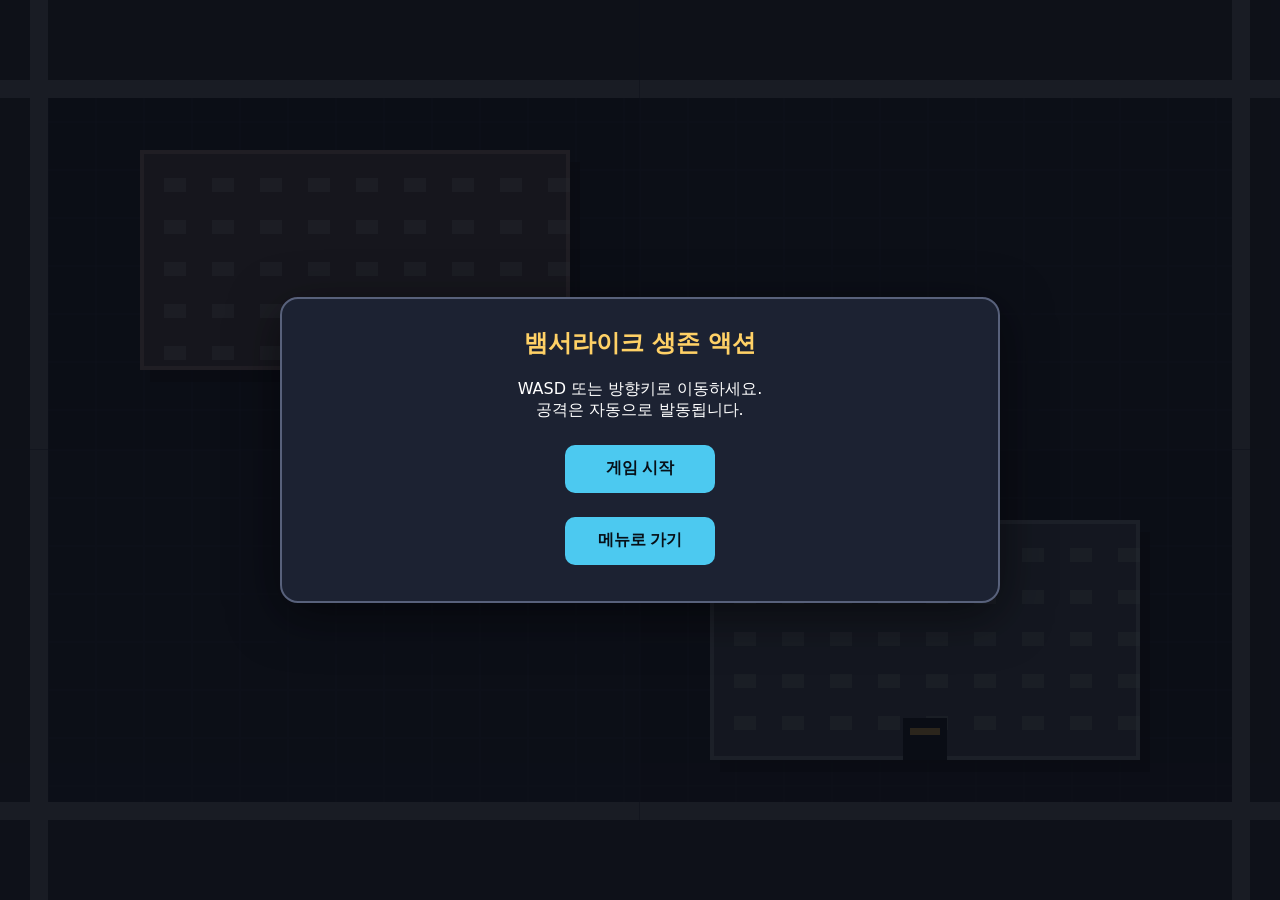
==== commit 2ea0bdcb: "new" ====
--- a/index.html
+++ b/index.html
@@ -111,6 +111,7 @@
       <h1>다음 맵 선택</h1>
       <div id="mapChoices" class="cards"></div>
       <p id="mapSelectionStatus"></p>
+      <button id="startSelectedMap" disabled>선택한 맵 시작</button>
       <button id="returnFromMapSelect">메인 메뉴로</button>
     </div>
   </section>
--- a/styles.css
+++ b/styles.css
@@ -61,6 +61,8 @@
     }
     .map-choice { min-width: 190px; min-height: 150px; border: 2px solid #66708d; border-radius: 8px; background: #293149; color: #fff; cursor: pointer; }
     .map-choice.selected { border-color: #ffd166; box-shadow: inset 0 0 0 2px #ffd16655; }
+    .map-choice-sewer { background: linear-gradient(145deg, #334448, #1e2929 65%, #46533a); }
+    #startSelectedMap:disabled { opacity: .45; cursor: not-allowed; }
     .card:hover { border-color: #ffd166; }
     .card.level-up-1 { border: 3px solid #35d07f; }
     .card.level-up-2 { border: 3px solid #3d9bff; }
